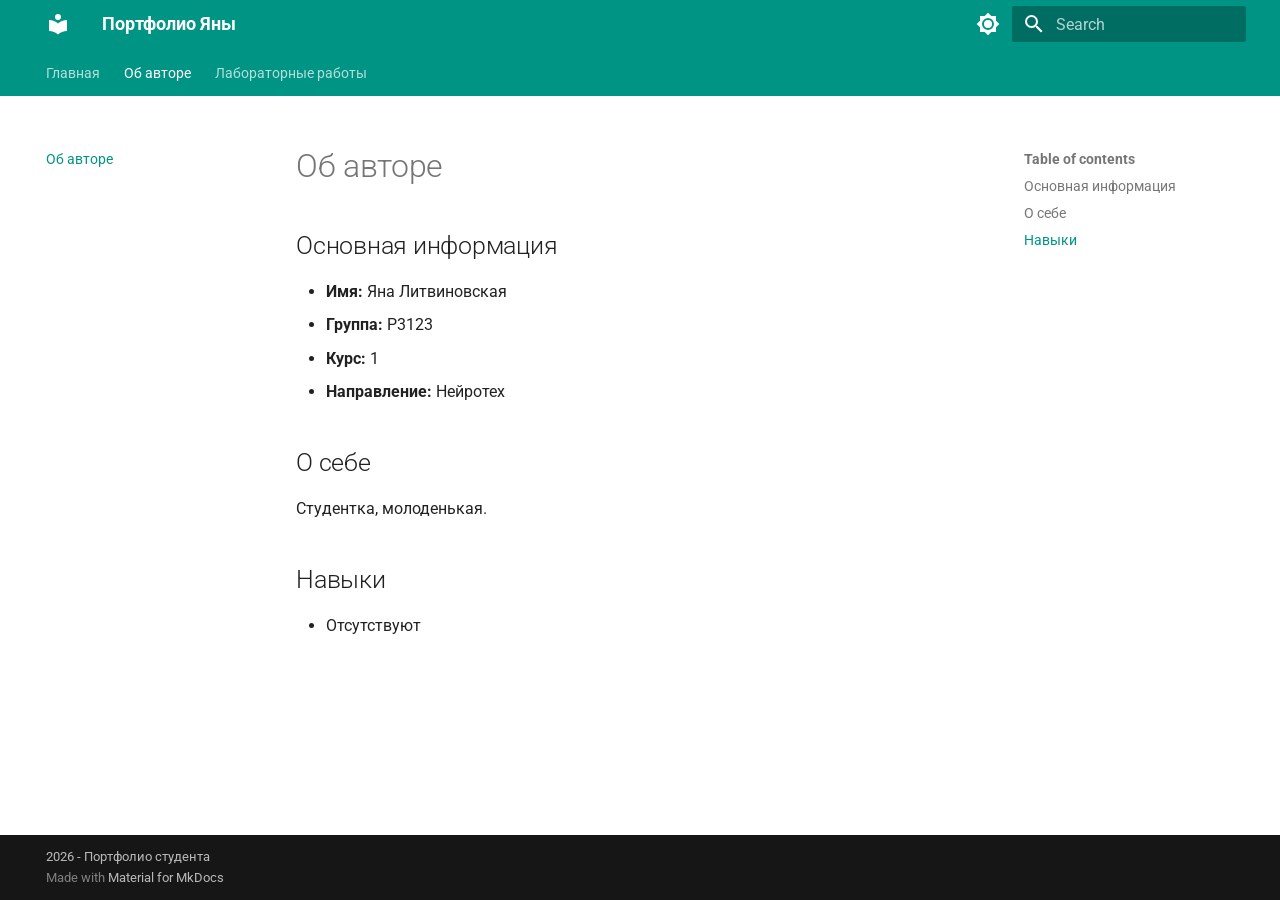
==== docs/about/index.html @ bbcfdf20 "Build site with Material theme and add .nojekyll" ====
<!doctype html>
<html lang="en" class="no-js">
  <head>
    
      <meta charset="utf-8">
      <meta name="viewport" content="width=device-width,initial-scale=1">
      
      
        <meta name="author" content="Яна Литвиновская">
      
      
        <link rel="canonical" href="https://yanavlitv.github.io/about/">
      
      
        <link rel="prev" href="..">
      
      
        <link rel="next" href="../labs/lab1/">
      
      
        
      
      
      <link rel="icon" href="../assets/images/favicon.png">
      <meta name="generator" content="mkdocs-1.6.1, mkdocs-material-9.7.4">
    
    
      
        <title>Об авторе - Портфолио Яны</title>
      
    
    
      <link rel="stylesheet" href="../assets/stylesheets/main.484c7ddc.min.css">
      
        
        <link rel="stylesheet" href="../assets/stylesheets/palette.ab4e12ef.min.css">
      
      


    
    
      
    
    
      
        
        
        <link rel="preconnect" href="https://fonts.gstatic.com" crossorigin>
        <link rel="stylesheet" href="https://fonts.googleapis.com/css?family=Roboto:300,300i,400,400i,700,700i%7CRoboto+Mono:400,400i,700,700i&display=fallback">
        <style>:root{--md-text-font:"Roboto";--md-code-font:"Roboto Mono"}</style>
      
    
    
    <script>__md_scope=new URL("..",location),__md_hash=e=>[...e].reduce(((e,_)=>(e<<5)-e+_.charCodeAt(0)),0),__md_get=(e,_=localStorage,t=__md_scope)=>JSON.parse(_.getItem(t.pathname+"."+e)),__md_set=(e,_,t=localStorage,a=__md_scope)=>{try{t.setItem(a.pathname+"."+e,JSON.stringify(_))}catch(e){}}</script>
    
      

    
    
  </head>
  
  
    
    
      
    
    
    
    
    <body dir="ltr" data-md-color-scheme="default" data-md-color-primary="teal" data-md-color-accent="teal">
  
    
    <input class="md-toggle" data-md-toggle="drawer" type="checkbox" id="__drawer" autocomplete="off">
    <input class="md-toggle" data-md-toggle="search" type="checkbox" id="__search" autocomplete="off">
    <label class="md-overlay" for="__drawer"></label>
    <div data-md-component="skip">
      
        
        <a href="#_1" class="md-skip">
          Skip to content
        </a>
      
    </div>
    <div data-md-component="announce">
      
    </div>
    
    
      

<header class="md-header" data-md-component="header">
  <nav class="md-header__inner md-grid" aria-label="Header">
    <a href=".." title="Портфолио Яны" class="md-header__button md-logo" aria-label="Портфолио Яны" data-md-component="logo">
      
  
  <svg xmlns="http://www.w3.org/2000/svg" viewBox="0 0 24 24"><path d="M12 8a3 3 0 0 0 3-3 3 3 0 0 0-3-3 3 3 0 0 0-3 3 3 3 0 0 0 3 3m0 3.54C9.64 9.35 6.5 8 3 8v11c3.5 0 6.64 1.35 9 3.54 2.36-2.19 5.5-3.54 9-3.54V8c-3.5 0-6.64 1.35-9 3.54"/></svg>

    </a>
    <label class="md-header__button md-icon" for="__drawer">
      
      <svg xmlns="http://www.w3.org/2000/svg" viewBox="0 0 24 24"><path d="M3 6h18v2H3zm0 5h18v2H3zm0 5h18v2H3z"/></svg>
    </label>
    <div class="md-header__title" data-md-component="header-title">
      <div class="md-header__ellipsis">
        <div class="md-header__topic">
          <span class="md-ellipsis">
            Портфолио Яны
          </span>
        </div>
        <div class="md-header__topic" data-md-component="header-topic">
          <span class="md-ellipsis">
            
              Об авторе
            
          </span>
        </div>
      </div>
    </div>
    
      
        <form class="md-header__option" data-md-component="palette">
  
    
    
    
    <input class="md-option" data-md-color-media="" data-md-color-scheme="default" data-md-color-primary="teal" data-md-color-accent="teal"  aria-label="Switch to dark mode"  type="radio" name="__palette" id="__palette_0">
    
      <label class="md-header__button md-icon" title="Switch to dark mode" for="__palette_1" hidden>
        <svg xmlns="http://www.w3.org/2000/svg" viewBox="0 0 24 24"><path d="M12 8a4 4 0 0 0-4 4 4 4 0 0 0 4 4 4 4 0 0 0 4-4 4 4 0 0 0-4-4m0 10a6 6 0 0 1-6-6 6 6 0 0 1 6-6 6 6 0 0 1 6 6 6 6 0 0 1-6 6m8-9.31V4h-4.69L12 .69 8.69 4H4v4.69L.69 12 4 15.31V20h4.69L12 23.31 15.31 20H20v-4.69L23.31 12z"/></svg>
      </label>
    
  
    
    
    
    <input class="md-option" data-md-color-media="" data-md-color-scheme="slate" data-md-color-primary="teal" data-md-color-accent="teal"  aria-label="Switch to light mode"  type="radio" name="__palette" id="__palette_1">
    
      <label class="md-header__button md-icon" title="Switch to light mode" for="__palette_0" hidden>
        <svg xmlns="http://www.w3.org/2000/svg" viewBox="0 0 24 24"><path d="M12 18c-.89 0-1.74-.2-2.5-.55C11.56 16.5 13 14.42 13 12s-1.44-4.5-3.5-5.45C10.26 6.2 11.11 6 12 6a6 6 0 0 1 6 6 6 6 0 0 1-6 6m8-9.31V4h-4.69L12 .69 8.69 4H4v4.69L.69 12 4 15.31V20h4.69L12 23.31 15.31 20H20v-4.69L23.31 12z"/></svg>
      </label>
    
  
</form>
      
    
    
      <script>var palette=__md_get("__palette");if(palette&&palette.color){if("(prefers-color-scheme)"===palette.color.media){var media=matchMedia("(prefers-color-scheme: light)"),input=document.querySelector(media.matches?"[data-md-color-media='(prefers-color-scheme: light)']":"[data-md-color-media='(prefers-color-scheme: dark)']");palette.color.media=input.getAttribute("data-md-color-media"),palette.color.scheme=input.getAttribute("data-md-color-scheme"),palette.color.primary=input.getAttribute("data-md-color-primary"),palette.color.accent=input.getAttribute("data-md-color-accent")}for(var[key,value]of Object.entries(palette.color))document.body.setAttribute("data-md-color-"+key,value)}</script>
    
    
    
      
      
        <label class="md-header__button md-icon" for="__search">
          
          <svg xmlns="http://www.w3.org/2000/svg" viewBox="0 0 24 24"><path d="M9.5 3A6.5 6.5 0 0 1 16 9.5c0 1.61-.59 3.09-1.56 4.23l.27.27h.79l5 5-1.5 1.5-5-5v-.79l-.27-.27A6.52 6.52 0 0 1 9.5 16 6.5 6.5 0 0 1 3 9.5 6.5 6.5 0 0 1 9.5 3m0 2C7 5 5 7 5 9.5S7 14 9.5 14 14 12 14 9.5 12 5 9.5 5"/></svg>
        </label>
        <div class="md-search" data-md-component="search" role="dialog">
  <label class="md-search__overlay" for="__search"></label>
  <div class="md-search__inner" role="search">
    <form class="md-search__form" name="search">
      <input type="text" class="md-search__input" name="query" aria-label="Search" placeholder="Search" autocapitalize="off" autocorrect="off" autocomplete="off" spellcheck="false" data-md-component="search-query" required>
      <label class="md-search__icon md-icon" for="__search">
        
        <svg xmlns="http://www.w3.org/2000/svg" viewBox="0 0 24 24"><path d="M9.5 3A6.5 6.5 0 0 1 16 9.5c0 1.61-.59 3.09-1.56 4.23l.27.27h.79l5 5-1.5 1.5-5-5v-.79l-.27-.27A6.52 6.52 0 0 1 9.5 16 6.5 6.5 0 0 1 3 9.5 6.5 6.5 0 0 1 9.5 3m0 2C7 5 5 7 5 9.5S7 14 9.5 14 14 12 14 9.5 12 5 9.5 5"/></svg>
        
        <svg xmlns="http://www.w3.org/2000/svg" viewBox="0 0 24 24"><path d="M20 11v2H8l5.5 5.5-1.42 1.42L4.16 12l7.92-7.92L13.5 5.5 8 11z"/></svg>
      </label>
      <nav class="md-search__options" aria-label="Search">
        
        <button type="reset" class="md-search__icon md-icon" title="Clear" aria-label="Clear" tabindex="-1">
          
          <svg xmlns="http://www.w3.org/2000/svg" viewBox="0 0 24 24"><path d="M19 6.41 17.59 5 12 10.59 6.41 5 5 6.41 10.59 12 5 17.59 6.41 19 12 13.41 17.59 19 19 17.59 13.41 12z"/></svg>
        </button>
      </nav>
      
    </form>
    <div class="md-search__output">
      <div class="md-search__scrollwrap" tabindex="0" data-md-scrollfix>
        <div class="md-search-result" data-md-component="search-result">
          <div class="md-search-result__meta">
            Initializing search
          </div>
          <ol class="md-search-result__list" role="presentation"></ol>
        </div>
      </div>
    </div>
  </div>
</div>
      
    
    
  </nav>
  
</header>
    
    <div class="md-container" data-md-component="container">
      
      
        
          
            
<nav class="md-tabs" aria-label="Tabs" data-md-component="tabs">
  <div class="md-grid">
    <ul class="md-tabs__list">
      
        
  
  
  
  
    <li class="md-tabs__item">
      <a href=".." class="md-tabs__link">
        
  
  
    
  
  Главная

      </a>
    </li>
  

      
        
  
  
  
    
  
  
    <li class="md-tabs__item md-tabs__item--active">
      <a href="./" class="md-tabs__link">
        
  
  
    
  
  Об авторе

      </a>
    </li>
  

      
        
  
  
  
  
    
    
      <li class="md-tabs__item">
        <a href="../labs/lab1/" class="md-tabs__link">
          
  
  
  Лабораторные работы

        </a>
      </li>
    
  

      
    </ul>
  </div>
</nav>
          
        
      
      <main class="md-main" data-md-component="main">
        <div class="md-main__inner md-grid">
          
            
              
              <div class="md-sidebar md-sidebar--primary" data-md-component="sidebar" data-md-type="navigation" >
                <div class="md-sidebar__scrollwrap">
                  <div class="md-sidebar__inner">
                    


  


<nav class="md-nav md-nav--primary md-nav--lifted" aria-label="Navigation" data-md-level="0">
  <label class="md-nav__title" for="__drawer">
    <a href=".." title="Портфолио Яны" class="md-nav__button md-logo" aria-label="Портфолио Яны" data-md-component="logo">
      
  
  <svg xmlns="http://www.w3.org/2000/svg" viewBox="0 0 24 24"><path d="M12 8a3 3 0 0 0 3-3 3 3 0 0 0-3-3 3 3 0 0 0-3 3 3 3 0 0 0 3 3m0 3.54C9.64 9.35 6.5 8 3 8v11c3.5 0 6.64 1.35 9 3.54 2.36-2.19 5.5-3.54 9-3.54V8c-3.5 0-6.64 1.35-9 3.54"/></svg>

    </a>
    Портфолио Яны
  </label>
  
  <ul class="md-nav__list" data-md-scrollfix>
    
      
      
  
  
  
  
    <li class="md-nav__item">
      <a href=".." class="md-nav__link">
        
  
  
  <span class="md-ellipsis">
    
  
    Главная
  

    
  </span>
  
  

      </a>
    </li>
  

    
      
      
  
  
    
  
  
  
    <li class="md-nav__item md-nav__item--active">
      
      <input class="md-nav__toggle md-toggle" type="checkbox" id="__toc">
      
      
        
      
      
        <label class="md-nav__link md-nav__link--active" for="__toc">
          
  
  
  <span class="md-ellipsis">
    
  
    Об авторе
  

    
  </span>
  
  

          <span class="md-nav__icon md-icon"></span>
        </label>
      
      <a href="./" class="md-nav__link md-nav__link--active">
        
  
  
  <span class="md-ellipsis">
    
  
    Об авторе
  

    
  </span>
  
  

      </a>
      
        

<nav class="md-nav md-nav--secondary" aria-label="Table of contents">
  
  
  
    
  
  
    <label class="md-nav__title" for="__toc">
      <span class="md-nav__icon md-icon"></span>
      Table of contents
    </label>
    <ul class="md-nav__list" data-md-component="toc" data-md-scrollfix>
      
        <li class="md-nav__item">
  <a href="#_2" class="md-nav__link">
    <span class="md-ellipsis">
      
        Основная информация
      
    </span>
  </a>
  
</li>
      
        <li class="md-nav__item">
  <a href="#_3" class="md-nav__link">
    <span class="md-ellipsis">
      
        О себе
      
    </span>
  </a>
  
</li>
      
        <li class="md-nav__item">
  <a href="#_4" class="md-nav__link">
    <span class="md-ellipsis">
      
        Навыки
      
    </span>
  </a>
  
</li>
      
    </ul>
  
</nav>
      
    </li>
  

    
      
      
  
  
  
  
    
    
    
    
      
      
    
    
    <li class="md-nav__item md-nav__item--nested">
      
        
        
        <input class="md-nav__toggle md-toggle " type="checkbox" id="__nav_3" >
        
          
          <label class="md-nav__link" for="__nav_3" id="__nav_3_label" tabindex="0">
            
  
  
  <span class="md-ellipsis">
    
  
    Лабораторные работы
  

    
  </span>
  
  

            <span class="md-nav__icon md-icon"></span>
          </label>
        
        <nav class="md-nav" data-md-level="1" aria-labelledby="__nav_3_label" aria-expanded="false">
          <label class="md-nav__title" for="__nav_3">
            <span class="md-nav__icon md-icon"></span>
            
  
    Лабораторные работы
  

          </label>
          <ul class="md-nav__list" data-md-scrollfix>
            
              
                
  
  
  
  
    <li class="md-nav__item">
      <a href="../labs/lab1/" class="md-nav__link">
        
  
  
  <span class="md-ellipsis">
    
  
    Лабораторная 1
  

    
  </span>
  
  

      </a>
    </li>
  

              
            
          </ul>
        </nav>
      
    </li>
  

    
  </ul>
</nav>
                  </div>
                </div>
              </div>
            
            
              
              <div class="md-sidebar md-sidebar--secondary" data-md-component="sidebar" data-md-type="toc" >
                <div class="md-sidebar__scrollwrap">
                  <div class="md-sidebar__inner">
                    

<nav class="md-nav md-nav--secondary" aria-label="Table of contents">
  
  
  
    
  
  
    <label class="md-nav__title" for="__toc">
      <span class="md-nav__icon md-icon"></span>
      Table of contents
    </label>
    <ul class="md-nav__list" data-md-component="toc" data-md-scrollfix>
      
        <li class="md-nav__item">
  <a href="#_2" class="md-nav__link">
    <span class="md-ellipsis">
      
        Основная информация
      
    </span>
  </a>
  
</li>
      
        <li class="md-nav__item">
  <a href="#_3" class="md-nav__link">
    <span class="md-ellipsis">
      
        О себе
      
    </span>
  </a>
  
</li>
      
        <li class="md-nav__item">
  <a href="#_4" class="md-nav__link">
    <span class="md-ellipsis">
      
        Навыки
      
    </span>
  </a>
  
</li>
      
    </ul>
  
</nav>
                  </div>
                </div>
              </div>
            
          
          
            <div class="md-content" data-md-component="content">
              
              <article class="md-content__inner md-typeset">
                
                  



<h1 id="_1">Об авторе</h1>
<h2 id="_2">Основная информация</h2>
<ul>
<li><strong>Имя:</strong> Яна Литвиновская</li>
<li><strong>Группа:</strong> P3123</li>
<li><strong>Курс:</strong> 1</li>
<li><strong>Направление:</strong> Нейротех</li>
</ul>
<h2 id="_3">О себе</h2>
<p>Студентка, молоденькая.</p>
<h2 id="_4">Навыки</h2>
<ul>
<li>Отсутствуют</li>
</ul>












                
              </article>
            </div>
          
          
<script>var target=document.getElementById(location.hash.slice(1));target&&target.name&&(target.checked=target.name.startsWith("__tabbed_"))</script>
        </div>
        
          <button type="button" class="md-top md-icon" data-md-component="top" hidden>
  
  <svg xmlns="http://www.w3.org/2000/svg" viewBox="0 0 24 24"><path d="M13 20h-2V8l-5.5 5.5-1.42-1.42L12 4.16l7.92 7.92-1.42 1.42L13 8z"/></svg>
  Back to top
</button>
        
      </main>
      
        <footer class="md-footer">
  
  <div class="md-footer-meta md-typeset">
    <div class="md-footer-meta__inner md-grid">
      <div class="md-copyright">
  
    <div class="md-copyright__highlight">
      2026 - Портфолио студента
    </div>
  
  
    Made with
    <a href="https://squidfunk.github.io/mkdocs-material/" target="_blank" rel="noopener">
      Material for MkDocs
    </a>
  
</div>
      
    </div>
  </div>
</footer>
      
    </div>
    <div class="md-dialog" data-md-component="dialog">
      <div class="md-dialog__inner md-typeset"></div>
    </div>
    
    
    
      
      
      <script id="__config" type="application/json">{"annotate": null, "base": "..", "features": ["navigation.tabs", "navigation.top", "content.code.copy"], "search": "../assets/javascripts/workers/search.2c215733.min.js", "tags": null, "translations": {"clipboard.copied": "Copied to clipboard", "clipboard.copy": "Copy to clipboard", "search.result.more.one": "1 more on this page", "search.result.more.other": "# more on this page", "search.result.none": "No matching documents", "search.result.one": "1 matching document", "search.result.other": "# matching documents", "search.result.placeholder": "Type to start searching", "search.result.term.missing": "Missing", "select.version": "Select version"}, "version": null}</script>
    
    
      <script src="../assets/javascripts/bundle.79ae519e.min.js"></script>
      
    
  </body>
</html>
---- docs/assets/stylesheets/main.484c7ddc.min.css ----
@charset "UTF-8";html{-webkit-text-size-adjust:none;-moz-text-size-adjust:none;text-size-adjust:none;box-sizing:border-box}*,:after,:before{box-sizing:inherit}@media (prefers-reduced-motion){*,:after,:before{transition:none!important}}body{margin:0}a,button,input,label{-webkit-tap-highlight-color:transparent}a{color:inherit;text-decoration:none}hr{border:0;box-sizing:initial;display:block;height:.05rem;overflow:visible;padding:0}small{font-size:80%}sub,sup{line-height:1em}img{border-style:none}table{border-collapse:initial;border-spacing:0}td,th{font-weight:400;vertical-align:top}button{background:#0000;border:0;font-family:inherit;font-size:inherit;margin:0;padding:0}input{border:0;outline:none}:root{--md-primary-fg-color:#4051b5;--md-primary-fg-color--light:#5d6cc0;--md-primary-fg-color--dark:#303fa1;--md-primary-bg-color:#fff;--md-primary-bg-color--light:#ffffffb3;--md-accent-fg-color:#526cfe;--md-accent-fg-color--transparent:#526cfe1a;--md-accent-bg-color:#fff;--md-accent-bg-color--light:#ffffffb3}[data-md-color-scheme=default]{color-scheme:light}[data-md-color-scheme=default] img[src$="#gh-dark-mode-only"],[data-md-color-scheme=default] img[src$="#only-dark"]{display:none}:root,[data-md-color-scheme=default]{--md-hue:225deg;--md-default-fg-color:#000000de;--md-default-fg-color--light:#0000008a;--md-default-fg-color--lighter:#00000052;--md-default-fg-color--lightest:#00000012;--md-default-bg-color:#fff;--md-default-bg-color--light:#ffffffb3;--md-default-bg-color--lighter:#ffffff4d;--md-default-bg-color--lightest:#ffffff1f;--md-code-fg-color:#36464e;--md-code-bg-color:#f5f5f5;--md-code-bg-color--light:#f5f5f5b3;--md-code-bg-color--lighter:#f5f5f54d;--md-code-hl-color:#4287ff;--md-code-hl-color--light:#4287ff1a;--md-code-hl-number-color:#d52a2a;--md-code-hl-special-color:#db1457;--md-code-hl-function-color:#a846b9;--md-code-hl-constant-color:#6e59d9;--md-code-hl-keyword-color:#3f6ec6;--md-code-hl-string-color:#1c7d4d;--md-code-hl-name-color:var(--md-code-fg-color);--md-code-hl-operator-color:var(--md-default-fg-color--light);--md-code-hl-punctuation-color:var(--md-default-fg-color--light);--md-code-hl-comment-color:var(--md-default-fg-color--light);--md-code-hl-generic-color:var(--md-default-fg-color--light);--md-code-hl-variable-color:var(--md-default-fg-color--light);--md-typeset-color:var(--md-default-fg-color);--md-typeset-a-color:var(--md-primary-fg-color);--md-typeset-del-color:#f5503d26;--md-typeset-ins-color:#0bd57026;--md-typeset-kbd-color:#fafafa;--md-typeset-kbd-accent-color:#fff;--md-typeset-kbd-border-color:#b8b8b8;--md-typeset-mark-color:#ffff0080;--md-typeset-table-color:#0000001f;--md-typeset-table-color--light:rgba(0,0,0,.035);--md-admonition-fg-color:var(--md-default-fg-color);--md-admonition-bg-color:var(--md-default-bg-color);--md-warning-fg-color:#000000de;--md-warning-bg-color:#ff9;--md-footer-fg-color:#fff;--md-footer-fg-color--light:#ffffffb3;--md-footer-fg-color--lighter:#ffffff73;--md-footer-bg-color:#000000de;--md-footer-bg-color--dark:#00000052;--md-shadow-z1:0 0.2rem 0.5rem #0000000d,0 0 0.05rem #0000001a;--md-shadow-z2:0 0.2rem 0.5rem #0000001a,0 0 0.05rem #00000040;--md-shadow-z3:0 0.2rem 0.5rem #0003,0 0 0.05rem #00000059}.md-icon svg{fill:currentcolor;display:block;height:1.2rem;width:1.2rem}body{-webkit-font-smoothing:antialiased;-moz-osx-font-smoothing:grayscale;--md-text-font-family:var(--md-text-font,_),-apple-system,BlinkMacSystemFont,Helvetica,Arial,sans-serif;--md-code-font-family:var(--md-code-font,_),SFMono-Regular,Consolas,Menlo,monospace}aside,body,input{font-feature-settings:"kern","liga";color:var(--md-typeset-color);font-family:var(--md-text-font-family)}code,kbd,pre{font-feature-settings:"kern";font-family:var(--md-code-font-family)}:root{--md-typeset-table-sort-icon:url('data:image/svg+xml;charset=utf-8,<svg xmlns="http://www.w3.org/2000/svg" viewBox="0 0 24 24"><path d="m18 21-4-4h3V7h-3l4-4 4 4h-3v10h3M2 19v-2h10v2M2 13v-2h7v2M2 7V5h4v2z"/></svg>');--md-typeset-table-sort-icon--asc:url('data:image/svg+xml;charset=utf-8,<svg xmlns="http://www.w3.org/2000/svg" viewBox="0 0 24 24"><path d="M19 17h3l-4 4-4-4h3V3h2M2 17h10v2H2M6 5v2H2V5m0 6h7v2H2z"/></svg>');--md-typeset-table-sort-icon--desc:url('data:image/svg+xml;charset=utf-8,<svg xmlns="http://www.w3.org/2000/svg" viewBox="0 0 24 24"><path d="M19 7h3l-4-4-4 4h3v14h2M2 17h10v2H2M6 5v2H2V5m0 6h7v2H2z"/></svg>')}.md-typeset{-webkit-print-color-adjust:exact;color-adjust:exact;font-size:.8rem;line-height:1.6;overflow-wrap:break-word}@media print{.md-typeset{font-size:.68rem}}.md-typeset blockquote,.md-typeset dl,.md-typeset figure,.md-typeset ol,.md-typeset pre,.md-typeset ul{margin-bottom:1em;margin-top:1em}.md-typeset h1{color:var(--md-default-fg-color--light);font-size:2em;line-height:1.3;margin:0 0 1.25em}.md-typeset h1,.md-typeset h2{font-weight:300;letter-spacing:-.01em}.md-typeset h2{font-size:1.5625em;line-height:1.4;margin:1.6em 0 .64em}.md-typeset h3{font-size:1.25em;font-weight:400;letter-spacing:-.01em;line-height:1.5;margin:1.6em 0 .8em}.md-typeset h2+h3{margin-top:.8em}.md-typeset h4{font-weight:700;letter-spacing:-.01em;margin:1em 0}.md-typeset h5,.md-typeset h6{color:var(--md-default-fg-color--light);font-size:.8em;font-weight:700;letter-spacing:-.01em;margin:1.25em 0}.md-typeset h5{text-transform:uppercase}.md-typeset h5 code{text-transform:none}.md-typeset hr{border-bottom:.05rem solid var(--md-default-fg-color--lightest);display:flow-root;margin:1.5em 0}.md-typeset a{color:var(--md-typeset-a-color);word-break:break-word}.md-typeset a,.md-typeset a:before{transition:color 125ms}.md-typeset a:focus,.md-typeset a:hover{color:var(--md-accent-fg-color)}.md-typeset a:focus code,.md-typeset a:hover code{background-color:var(--md-accent-fg-color--transparent);color:var(--md-accent-fg-color)}.md-typeset a code{color:var(--md-typeset-a-color)}.md-typeset a.focus-visible{outline-color:var(--md-accent-fg-color);outline-offset:.2rem}.md-typeset code,.md-typeset kbd,.md-typeset pre{color:var(--md-code-fg-color);direction:ltr;font-variant-ligatures:none;transition:background-color 125ms}@media print{.md-typeset code,.md-typeset kbd,.md-typeset pre{white-space:pre-wrap}}.md-typeset code{background-color:var(--md-code-bg-color);border-radius:.1rem;-webkit-box-decoration-break:clone;box-decoration-break:clone;font-size:.85em;padding:0 .2941176471em;transition:color 125ms,background-color 125ms;word-break:break-word}.md-typeset code:not(.focus-visible){-webkit-tap-highlight-color:transparent;outline:none}.md-typeset pre{display:flow-root;line-height:1.4;position:relative}.md-typeset pre>code{-webkit-box-decoration-break:slice;box-decoration-break:slice;box-shadow:none;display:block;margin:0;outline-color:var(--md-accent-fg-color);overflow:auto;padding:.7720588235em 1.1764705882em;scrollbar-color:var(--md-default-fg-color--lighter) #0000;scrollbar-width:thin;touch-action:auto;word-break:normal}.md-typeset pre>code:hover{scrollbar-color:var(--md-accent-fg-color) #0000}.md-typeset pre>code::-webkit-scrollbar{height:.2rem;width:.2rem}.md-typeset pre>code::-webkit-scrollbar-thumb{background-color:var(--md-default-fg-color--lighter)}.md-typeset pre>code::-webkit-scrollbar-thumb:hover{background-color:var(--md-accent-fg-color)}.md-typeset kbd{background-color:var(--md-typeset-kbd-color);border-radius:.1rem;box-shadow:0 .1rem 0 .05rem var(--md-typeset-kbd-border-color),0 .1rem 0 var(--md-typeset-kbd-border-color),0 -.1rem .2rem var(--md-typeset-kbd-accent-color) inset;color:var(--md-default-fg-color);display:inline-block;font-size:.75em;padding:0 .6666666667em;vertical-align:text-top;word-break:break-word}.md-typeset mark{background-color:var(--md-typeset-mark-color);-webkit-box-decoration-break:clone;box-decoration-break:clone;color:inherit;word-break:break-word}.md-typeset abbr{cursor:help;text-decoration:none}.md-typeset [data-preview],.md-typeset abbr{border-bottom:.05rem dotted var(--md-default-fg-color--light)}.md-typeset small{opacity:.75}[dir=ltr] .md-typeset sub,[dir=ltr] .md-typeset sup{margin-left:.078125em}[dir=rtl] .md-typeset sub,[dir=rtl] .md-typeset sup{margin-right:.078125em}[dir=ltr] .md-typeset blockquote{padding-left:.6rem}[dir=rtl] .md-typeset blockquote{padding-right:.6rem}[dir=ltr] .md-typeset blockquote{border-left:.2rem solid var(--md-default-fg-color--lighter)}[dir=rtl] .md-typeset blockquote{border-right:.2rem solid var(--md-default-fg-color--lighter)}.md-typeset blockquote{color:var(--md-default-fg-color--light);margin-left:0;margin-right:0}.md-typeset ul{list-style-type:disc}.md-typeset ul[type]{list-style-type:revert-layer}[dir=ltr] .md-typeset ol,[dir=ltr] .md-typeset ul{margin-left:.625em}[dir=rtl] .md-typeset ol,[dir=rtl] .md-typeset ul{margin-right:.625em}.md-typeset ol,.md-typeset ul{padding:0}.md-typeset ol:not([hidden]),.md-typeset ul:not([hidden]){display:flow-root}.md-typeset ol ol,.md-typeset ul ol{list-style-type:lower-alpha}.md-typeset ol ol ol,.md-typeset ul ol ol{list-style-type:lower-roman}.md-typeset ol ol ol ol,.md-typeset ul ol ol ol{list-style-type:upper-alpha}.md-typeset ol ol ol ol ol,.md-typeset ul ol ol ol ol{list-style-type:upper-roman}.md-typeset ol[type],.md-typeset ul[type]{list-style-type:revert-layer}[dir=ltr] .md-typeset ol li,[dir=ltr] .md-typeset ul li{margin-left:1.25em}[dir=rtl] .md-typeset ol li,[dir=rtl] .md-typeset ul li{margin-right:1.25em}.md-typeset ol li,.md-typeset ul li{margin-bottom:.5em}.md-typeset ol li blockquote,.md-typeset ol li p,.md-typeset ul li blockquote,.md-typeset ul li p{margin:.5em 0}.md-typeset ol li:last-child,.md-typeset ul li:last-child{margin-bottom:0}[dir=ltr] .md-typeset ol li ol,[dir=ltr] .md-typeset ol li ul,[dir=ltr] .md-typeset ul li ol,[dir=ltr] .md-typeset ul li ul{margin-left:.625em}[dir=rtl] .md-typeset ol li ol,[dir=rtl] .md-typeset ol li ul,[dir=rtl] .md-typeset ul li ol,[dir=rtl] .md-typeset ul li ul{margin-right:.625em}.md-typeset ol li ol,.md-typeset ol li ul,.md-typeset ul li ol,.md-typeset ul li ul{margin-bottom:.5em;margin-top:.5em}[dir=ltr] .md-typeset dd{margin-left:1.875em}[dir=rtl] .md-typeset dd{margin-right:1.875em}.md-typeset dd{margin-bottom:1.5em;margin-top:1em}.md-typeset img,.md-typeset svg,.md-typeset video{height:auto;max-width:100%}.md-typeset img[align=left]{margin:1em 1em 1em 0}.md-typeset img[align=right]{margin:1em 0 1em 1em}.md-typeset img[align]:only-child{margin-top:0}.md-typeset figure{display:flow-root;margin:1em auto;max-width:100%;text-align:center;width:fit-content}.md-typeset figure img{display:block;margin:0 auto}.md-typeset figcaption{font-style:italic;margin:1em auto;max-width:24rem}.md-typeset iframe{max-width:100%}.md-typeset table:not([class]){background-color:var(--md-default-bg-color);border:.05rem solid var(--md-typeset-table-color);border-radius:.1rem;display:inline-block;font-size:.64rem;max-width:100%;overflow:auto;touch-action:auto}@media print{.md-typeset table:not([class]){display:table}}.md-typeset table:not([class])+*{margin-top:1.5em}.md-typeset table:not([class]) td>:first-child,.md-typeset table:not([class]) th>:first-child{margin-top:0}.md-typeset table:not([class]) td>:last-child,.md-typeset table:not([class]) th>:last-child{margin-bottom:0}.md-typeset table:not([class]) td:not([align]),.md-typeset table:not([class]) th:not([align]){text-align:left}[dir=rtl] .md-typeset table:not([class]) td:not([align]),[dir=rtl] .md-typeset table:not([class]) th:not([align]){text-align:right}.md-typeset table:not([class]) th{font-weight:700;min-width:5rem;padding:.9375em 1.25em;vertical-align:top}.md-typeset table:not([class]) td{border-top:.05rem solid var(--md-typeset-table-color);padding:.9375em 1.25em;vertical-align:top}.md-typeset table:not([class]) tbody tr{transition:background-color 125ms}.md-typeset table:not([class]) tbody tr:hover{background-color:var(--md-typeset-table-color--light);box-shadow:0 .05rem 0 var(--md-default-bg-color) inset}.md-typeset table:not([class]) a{word-break:normal}.md-typeset table th[role=columnheader]{cursor:pointer}[dir=ltr] .md-typeset table th[role=columnheader]:after{margin-left:.5em}[dir=rtl] .md-typeset table th[role=columnheader]:after{margin-right:.5em}.md-typeset table th[role=columnheader]:after{content:"";display:inline-block;height:1.2em;-webkit-mask-image:var(--md-typeset-table-sort-icon);mask-image:var(--md-typeset-table-sort-icon);-webkit-mask-repeat:no-repeat;mask-repeat:no-repeat;-webkit-mask-size:contain;mask-size:contain;transition:background-color 125ms;vertical-align:text-bottom;width:1.2em}.md-typeset table th[role=columnheader]:hover:after{background-color:var(--md-default-fg-color--lighter)}.md-typeset table th[role=columnheader][aria-sort=ascending]:after{background-color:var(--md-default-fg-color--light);-webkit-mask-image:var(--md-typeset-table-sort-icon--asc);mask-image:var(--md-typeset-table-sort-icon--asc)}.md-typeset table th[role=columnheader][aria-sort=descending]:after{background-color:var(--md-default-fg-color--light);-webkit-mask-image:var(--md-typeset-table-sort-icon--desc);mask-image:var(--md-typeset-table-sort-icon--desc)}.md-typeset__scrollwrap{margin:1em -.8rem;overflow-x:auto;touch-action:auto}.md-typeset__table{display:inline-block;margin-bottom:.5em;padding:0 .8rem}@media print{.md-typeset__table{display:block}}html .md-typeset__table table{display:table;margin:0;overflow:hidden;width:100%}@media screen and (max-width:44.984375em){.md-content__inner>pre{margin:1em -.8rem}.md-content__inner>pre code{border-radius:0}}.md-typeset .md-author{border-radius:100%;display:block;flex-shrink:0;height:1.6rem;overflow:hidden;position:relative;transition:color 125ms,transform 125ms;width:1.6rem}.md-typeset .md-author img{display:block}.md-typeset .md-author--more{background:var(--md-default-fg-color--lightest);color:var(--md-default-fg-color--lighter);font-size:.6rem;font-weight:700;line-height:1.6rem;text-align:center}.md-typeset .md-author--long{height:2.4rem;width:2.4rem}.md-typeset a.md-author{transform:scale(1)}.md-typeset a.md-author img{border-radius:100%;filter:grayscale(100%) opacity(75%);transition:filter 125ms}.md-typeset a.md-author:focus,.md-typeset a.md-author:hover{transform:scale(1.1);z-index:1}.md-typeset a.md-author:focus img,.md-typeset a.md-author:hover img{filter:grayscale(0)}.md-banner{background-color:var(--md-footer-bg-color);color:var(--md-footer-fg-color);overflow:auto}@media print{.md-banner{display:none}}.md-banner--warning{background-color:var(--md-warning-bg-color);color:var(--md-warning-fg-color)}.md-banner__inner{font-size:.7rem;margin:.6rem auto;padding:0 .8rem}[dir=ltr] .md-banner__button{float:right}[dir=rtl] .md-banner__button{float:left}.md-banner__button{color:inherit;cursor:pointer;transition:opacity .25s}.no-js .md-banner__button{display:none}.md-banner__button:hover{opacity:.7}html{font-size:125%;height:100%;overflow-x:hidden}@media screen and (min-width:100em){html{font-size:137.5%}}@media screen and (min-width:125em){html{font-size:150%}}body{background-color:var(--md-default-bg-color);display:flex;flex-direction:column;font-size:.5rem;min-height:100%;position:relative;width:100%}@media print{body{display:block}}@media screen and (max-width:59.984375em){body[data-md-scrolllock]{position:fixed}}.md-grid{margin-left:auto;margin-right:auto;max-width:61rem}.md-container{display:flex;flex-direction:column;flex-grow:1}@media print{.md-container{display:block}}.md-main{flex-grow:1}.md-main__inner{display:flex;height:100%;margin-top:1.5rem}.md-ellipsis{overflow:hidden;text-overflow:ellipsis}.md-toggle{display:none}.md-option{height:0;opacity:0;position:absolute;width:0}.md-option:checked+label:not([hidden]){display:block}.md-option.focus-visible+label{outline-color:var(--md-accent-fg-color);outline-style:auto}.md-skip{background-color:var(--md-default-fg-color);border-radius:.1rem;color:var(--md-default-bg-color);font-size:.64rem;margin:.5rem;opacity:0;outline-color:var(--md-accent-fg-color);padding:.3rem .5rem;position:fixed;transform:translateY(.4rem);z-index:-1}.md-skip:focus{opacity:1;transform:translateY(0);transition:transform .25s cubic-bezier(.4,0,.2,1),opacity 175ms 75ms;z-index:10}@page{margin:25mm}:root{--md-clipboard-icon:url('data:image/svg+xml;charset=utf-8,<svg xmlns="http://www.w3.org/2000/svg" viewBox="0 0 24 24"><path d="M19 21H8V7h11m0-2H8a2 2 0 0 0-2 2v14a2 2 0 0 0 2 2h11a2 2 0 0 0 2-2V7a2 2 0 0 0-2-2m-3-4H4a2 2 0 0 0-2 2v14h2V3h12z"/></svg>')}.md-clipboard{border-radius:.1rem;color:var(--md-default-fg-color--lightest);cursor:pointer;height:1.5em;outline-color:var(--md-accent-fg-color);outline-offset:.1rem;transition:color .25s;width:1.5em;z-index:1}@media print{.md-clipboard{display:none}}.md-clipboard:not(.focus-visible){-webkit-tap-highlight-color:transparent;outline:none}:hover>.md-clipboard{color:var(--md-default-fg-color--light)}.md-clipboard:focus,.md-clipboard:hover{color:var(--md-accent-fg-color)}.md-clipboard:after{background-color:currentcolor;content:"";display:block;height:1.125em;margin:0 auto;-webkit-mask-image:var(--md-clipboard-icon);mask-image:var(--md-clipboard-icon);-webkit-mask-position:center;mask-position:center;-webkit-mask-repeat:no-repeat;mask-repeat:no-repeat;-webkit-mask-size:contain;mask-size:contain;width:1.125em}.md-clipboard--inline{cursor:pointer}.md-clipboard--inline code{transition:color .25s,background-color .25s}.md-clipboard--inline:focus code,.md-clipboard--inline:hover code{background-color:var(--md-accent-fg-color--transparent);color:var(--md-accent-fg-color)}:root{--md-code-select-icon:url('data:image/svg+xml;charset=utf-8,<svg xmlns="http://www.w3.org/2000/svg" viewBox="0 0 24 24"><path d="M19 19h-4v2h4c1.1 0 2-.9 2-2v-4h-2m0-12h-4v2h4v4h2V5c0-1.1-.9-2-2-2M5 5h4V3H5c-1.1 0-2 .9-2 2v4h2m0 6H3v4c0 1.1.9 2 2 2h4v-2H5zm2-4h2v2H7zm4 0h2v2h-2zm4 0h2v2h-2zM7 7h2v2H7zm4 0h2v2h-2zm4 0h2v2h-2zm-8 8h2v2H7zm4 0h2v2h-2zm4 0h2v2h-2z"/></svg>');--md-code-copy-icon:url('data:image/svg+xml;charset=utf-8,<svg xmlns="http://www.w3.org/2000/svg" viewBox="0 0 24 24"><path d="M19 21H8V7h11m0-2H8a2 2 0 0 0-2 2v14a2 2 0 0 0 2 2h11a2 2 0 0 0 2-2V7a2 2 0 0 0-2-2m-3-4H4a2 2 0 0 0-2 2v14h2V3h12z"/></svg>')}.md-typeset .md-code__content{display:grid}.md-code__nav{background-color:var(--md-code-bg-color--lighter);border-radius:.1rem;display:flex;gap:.2rem;padding:.2rem;position:absolute;right:.25em;top:.25em;transition:background-color .25s;z-index:1}:hover>.md-code__nav{background-color:var(--md-code-bg-color--light)}.md-code__button{color:var(--md-default-fg-color--lightest);cursor:pointer;display:block;height:1.5em;outline-color:var(--md-accent-fg-color);outline-offset:.1rem;transition:color .25s;width:1.5em}:hover>*>.md-code__button{color:var(--md-default-fg-color--light)}.md-code__button.focus-visible,.md-code__button:hover{color:var(--md-accent-fg-color)}.md-code__button--active{color:var(--md-default-fg-color)!important}.md-code__button:after{background-color:currentcolor;content:"";display:block;height:1.125em;margin:0 auto;-webkit-mask-position:center;mask-position:center;-webkit-mask-repeat:no-repeat;mask-repeat:no-repeat;-webkit-mask-size:contain;mask-size:contain;width:1.125em}.md-code__button[data-md-type=select]:after{-webkit-mask-image:var(--md-code-select-icon);mask-image:var(--md-code-select-icon)}.md-code__button[data-md-type=copy]:after{-webkit-mask-image:var(--md-code-copy-icon);mask-image:var(--md-code-copy-icon)}@keyframes consent{0%{opacity:0;transform:translateY(100%)}to{opacity:1;transform:translateY(0)}}@keyframes overlay{0%{opacity:0}to{opacity:1}}.md-consent__overlay{animation:overlay .25s both;-webkit-backdrop-filter:blur(.1rem);backdrop-filter:blur(.1rem);background-color:#0000008a;height:100%;opacity:1;position:fixed;top:0;width:100%;z-index:5}.md-consent__inner{animation:consent .5s cubic-bezier(.1,.7,.1,1) both;background-color:var(--md-default-bg-color);border:0;border-radius:.1rem;bottom:0;box-shadow:0 0 .2rem #0000001a,0 .2rem .4rem #0003;max-height:100%;overflow:auto;padding:0;position:fixed;width:100%;z-index:5}.md-consent__form{padding:.8rem}.md-consent__settings{display:none;margin:1em 0}input:checked+.md-consent__settings{display:block}.md-consent__controls{margin-bottom:.8rem}.md-typeset .md-consent__controls .md-button{display:inline}@media screen and (max-width:44.984375em){.md-typeset .md-consent__controls .md-button{display:block;margin-top:.4rem;text-align:center;width:100%}}.md-consent label{cursor:pointer}.md-content{flex-grow:1;min-width:0}.md-content__inner{margin:0 .8rem 1.2rem;padding-top:.6rem}@media screen and (min-width:76.25em){[dir=ltr] .md-sidebar--primary:not([hidden])~.md-content>.md-content__inner{margin-left:1.2rem}[dir=ltr] .md-sidebar--secondary:not([hidden])~.md-content>.md-content__inner,[dir=rtl] .md-sidebar--primary:not([hidden])~.md-content>.md-content__inner{margin-right:1.2rem}[dir=rtl] .md-sidebar--secondary:not([hidden])~.md-content>.md-content__inner{margin-left:1.2rem}}.md-content__inner:before{content:"";display:block;height:.4rem}.md-content__inner>:last-child{margin-bottom:0}[dir=ltr] .md-content__button{float:right}[dir=rtl] .md-content__button{float:left}[dir=ltr] .md-content__button{margin-left:.4rem}[dir=rtl] .md-content__button{margin-right:.4rem}.md-content__button{margin:.4rem 0;padding:0}@media print{.md-content__button{display:none}}.md-typeset .md-content__button{color:var(--md-default-fg-color--lighter)}.md-content__button svg{display:inline;vertical-align:top}[dir=rtl] .md-content__button svg{transform:scaleX(-1)}[dir=ltr] .md-dialog{right:.8rem}[dir=rtl] .md-dialog{left:.8rem}.md-dialog{background-color:var(--md-default-fg-color);border-radius:.1rem;bottom:.8rem;box-shadow:var(--md-shadow-z3);min-width:11.1rem;opacity:0;padding:.4rem .6rem;pointer-events:none;position:fixed;transform:translateY(100%);transition:transform 0ms .4s,opacity .4s;z-index:4}@media print{.md-dialog{display:none}}.md-dialog--active{opacity:1;pointer-events:auto;transform:translateY(0);transition:transform .4s cubic-bezier(.075,.85,.175,1),opacity .4s}.md-dialog__inner{color:var(--md-default-bg-color);font-size:.7rem}.md-feedback{margin:2em 0 1em;text-align:center}.md-feedback fieldset{border:none;margin:0;padding:0}.md-feedback__title{font-weight:700;margin:1em auto}.md-feedback__inner{position:relative}.md-feedback__list{display:flex;flex-wrap:wrap;place-content:baseline center;position:relative}.md-feedback__list:hover .md-icon:not(:disabled){color:var(--md-default-fg-color--lighter)}:disabled .md-feedback__list{min-height:1.8rem}.md-feedback__icon{color:var(--md-default-fg-color--light);cursor:pointer;flex-shrink:0;margin:0 .1rem;transition:color 125ms}.md-feedback__icon:not(:disabled).md-icon:hover{color:var(--md-accent-fg-color)}.md-feedback__icon:disabled{color:var(--md-default-fg-color--lightest);pointer-events:none}.md-feedback__note{opacity:0;position:relative;transform:translateY(.4rem);transition:transform .4s cubic-bezier(.1,.7,.1,1),opacity .15s}.md-feedback__note>*{margin:0 auto;max-width:16rem}:disabled .md-feedback__note{opacity:1;transform:translateY(0)}@media print{.md-feedback{display:none}}.md-footer{background-color:var(--md-footer-bg-color);color:var(--md-footer-fg-color)}@media print{.md-footer{display:none}}.md-footer__inner{justify-content:space-between;overflow:auto;padding:.2rem}.md-footer__inner:not([hidden]){display:flex}.md-footer__link{align-items:end;display:flex;flex-grow:0.01;margin-bottom:.4rem;margin-top:1rem;max-width:100%;outline-color:var(--md-accent-fg-color);overflow:hidden;transition:opacity .25s}.md-footer__link:focus,.md-footer__link:hover{opacity:.7}[dir=rtl] .md-footer__link svg{transform:scaleX(-1)}@media screen and (max-width:44.984375em){.md-footer__link--prev{flex-shrink:0}.md-footer__link--prev .md-footer__title{display:none}}[dir=ltr] .md-footer__link--next{margin-left:auto}[dir=rtl] .md-footer__link--next{margin-right:auto}.md-footer__link--next{text-align:right}[dir=rtl] .md-footer__link--next{text-align:left}.md-footer__title{flex-grow:1;font-size:.9rem;margin-bottom:.7rem;max-width:calc(100% - 2.4rem);padding:0 1rem;white-space:nowrap}.md-footer__button{margin:.2rem;padding:.4rem}.md-footer__direction{font-size:.64rem;opacity:.7}.md-footer-meta{background-color:var(--md-footer-bg-color--dark)}.md-footer-meta__inner{display:flex;flex-wrap:wrap;justify-content:space-between;padding:.2rem}html .md-footer-meta.md-typeset a{color:var(--md-footer-fg-color--light)}html .md-footer-meta.md-typeset a:focus,html .md-footer-meta.md-typeset a:hover{color:var(--md-footer-fg-color)}.md-copyright{color:var(--md-footer-fg-color--lighter);font-size:.64rem;margin:auto .6rem;padding:.4rem 0;width:100%}@media screen and (min-width:45em){.md-copyright{width:auto}}.md-copyright__highlight{color:var(--md-footer-fg-color--light)}.md-social{display:inline-flex;gap:.2rem;margin:0 .4rem;padding:.2rem 0 .6rem}@media screen and (min-width:45em){.md-social{padding:.6rem 0}}.md-social__link{display:inline-block;height:1.6rem;text-align:center;width:1.6rem}.md-social__link:before{line-height:1.9}.md-social__link svg{fill:currentcolor;max-height:.8rem;vertical-align:-25%}.md-typeset .md-button{border:.1rem solid;border-radius:.1rem;color:var(--md-primary-fg-color);cursor:pointer;display:inline-block;font-weight:700;padding:.625em 2em;transition:color 125ms,background-color 125ms,border-color 125ms}.md-typeset .md-button--primary{background-color:var(--md-primary-fg-color);border-color:var(--md-primary-fg-color);color:var(--md-primary-bg-color)}.md-typeset .md-button:focus,.md-typeset .md-button:hover{background-color:var(--md-accent-fg-color);border-color:var(--md-accent-fg-color);color:var(--md-accent-bg-color)}[dir=ltr] .md-typeset .md-input{border-top-left-radius:.1rem}[dir=ltr] .md-typeset .md-input,[dir=rtl] .md-typeset .md-input{border-top-right-radius:.1rem}[dir=rtl] .md-typeset .md-input{border-top-left-radius:.1rem}.md-typeset .md-input{border-bottom:.1rem solid var(--md-default-fg-color--lighter);box-shadow:var(--md-shadow-z1);font-size:.8rem;height:1.8rem;padding:0 .6rem;transition:border .25s,box-shadow .25s}.md-typeset .md-input:focus,.md-typeset .md-input:hover{border-bottom-color:var(--md-accent-fg-color);box-shadow:var(--md-shadow-z2)}.md-typeset .md-input--stretch{width:100%}.md-header{background-color:var(--md-primary-fg-color);box-shadow:0 0 .2rem #0000,0 .2rem .4rem #0000;color:var(--md-primary-bg-color);display:block;left:0;position:sticky;right:0;top:0;z-index:4}@media print{.md-header{display:none}}.md-header[hidden]{transform:translateY(-100%);transition:transform .25s cubic-bezier(.8,0,.6,1),box-shadow .25s}.md-header--shadow{box-shadow:0 0 .2rem #0000001a,0 .2rem .4rem #0003;transition:transform .25s cubic-bezier(.1,.7,.1,1),box-shadow .25s}.md-header__inner{align-items:center;display:flex;padding:0 .2rem}.md-header__button{color:currentcolor;cursor:pointer;margin:.2rem;outline-color:var(--md-accent-fg-color);padding:.4rem;position:relative;transition:opacity .25s;vertical-align:middle;z-index:1}.md-header__button:hover{opacity:.7}.md-header__button:not([hidden]){display:inline-block}.md-header__button:not(.focus-visible){-webkit-tap-highlight-color:transparent;outline:none}.md-header__button.md-logo{margin:.2rem;padding:.4rem}@media screen and (max-width:76.234375em){.md-header__button.md-logo{display:none}}.md-header__button.md-logo img,.md-header__button.md-logo svg{fill:currentcolor;display:block;height:1.2rem;width:auto}@media screen and (min-width:60em){.md-header__button[for=__search]{display:none}}.no-js .md-header__button[for=__search]{display:none}[dir=rtl] .md-header__button[for=__search] svg{transform:scaleX(-1)}@media screen and (min-width:76.25em){.md-header__button[for=__drawer]{display:none}}.md-header__topic{display:flex;max-width:100%;position:absolute;transition:transform .4s cubic-bezier(.1,.7,.1,1),opacity .15s;white-space:nowrap}.md-header__topic+.md-header__topic{opacity:0;pointer-events:none;transform:translateX(1.25rem);transition:transform .4s cubic-bezier(1,.7,.1,.1),opacity .15s;z-index:-1}[dir=rtl] .md-header__topic+.md-header__topic{transform:translateX(-1.25rem)}.md-header__topic:first-child{font-weight:700}[dir=ltr] .md-header__title{margin-left:1rem;margin-right:.4rem}[dir=rtl] .md-header__title{margin-left:.4rem;margin-right:1rem}.md-header__title{flex-grow:1;font-size:.9rem;height:2.4rem;line-height:2.4rem}.md-header__title--active .md-header__topic{opacity:0;pointer-events:none;transform:translateX(-1.25rem);transition:transform .4s cubic-bezier(1,.7,.1,.1),opacity .15s;z-index:-1}[dir=rtl] .md-header__title--active .md-header__topic{transform:translateX(1.25rem)}.md-header__title--active .md-header__topic+.md-header__topic{opacity:1;pointer-events:auto;transform:translateX(0);transition:transform .4s cubic-bezier(.1,.7,.1,1),opacity .15s;z-index:0}.md-header__title>.md-header__ellipsis{height:100%;position:relative;width:100%}.md-header__option{display:flex;flex-shrink:0;max-width:100%;transition:max-width 0ms .25s,opacity .25s .25s;white-space:nowrap}[data-md-toggle=search]:checked~.md-header .md-header__option{max-width:0;opacity:0;transition:max-width 0ms,opacity 0ms}.md-header__option>input{bottom:0}.md-header__source{display:none}@media screen and (min-width:60em){[dir=ltr] .md-header__source{margin-left:1rem}[dir=rtl] .md-header__source{margin-right:1rem}.md-header__source{display:block;max-width:11.7rem;width:11.7rem}}@media screen and (min-width:76.25em){[dir=ltr] .md-header__source{margin-left:1.4rem}[dir=rtl] .md-header__source{margin-right:1.4rem}}.md-meta{color:var(--md-default-fg-color--light);font-size:.7rem;line-height:1.3}.md-meta__list{display:inline-flex;flex-wrap:wrap;list-style:none;margin:0;padding:0}.md-meta__item:not(:last-child):after{content:"·";margin-left:.2rem;margin-right:.2rem}.md-meta__link{color:var(--md-typeset-a-color)}.md-meta__link:focus,.md-meta__link:hover{color:var(--md-accent-fg-color)}.md-draft{background-color:#ff1744;border-radius:.125em;color:#fff;display:inline-block;font-weight:700;padding-left:.5714285714em;padding-right:.5714285714em}:root{--md-nav-icon--prev:url('data:image/svg+xml;charset=utf-8,<svg xmlns="http://www.w3.org/2000/svg" viewBox="0 0 24 24"><path d="M20 11v2H8l5.5 5.5-1.42 1.42L4.16 12l7.92-7.92L13.5 5.5 8 11z"/></svg>');--md-nav-icon--next:url('data:image/svg+xml;charset=utf-8,<svg xmlns="http://www.w3.org/2000/svg" viewBox="0 0 24 24"><path d="M8.59 16.58 13.17 12 8.59 7.41 10 6l6 6-6 6z"/></svg>');--md-toc-icon:url('data:image/svg+xml;charset=utf-8,<svg xmlns="http://www.w3.org/2000/svg" viewBox="0 0 24 24"><path d="M3 9h14V7H3zm0 4h14v-2H3zm0 4h14v-2H3zm16 0h2v-2h-2zm0-10v2h2V7zm0 6h2v-2h-2z"/></svg>')}.md-nav{font-size:.7rem;line-height:1.3}.md-nav__title{color:var(--md-default-fg-color--light);display:block;font-weight:700;overflow:hidden;padding:0 .6rem;text-overflow:ellipsis}.md-nav__title .md-nav__button{display:none}.md-nav__title .md-nav__button img{height:100%;width:auto}.md-nav__title .md-nav__button.md-logo img,.md-nav__title .md-nav__button.md-logo svg{fill:currentcolor;display:block;height:2.4rem;max-width:100%;object-fit:contain;width:auto}.md-nav__list{list-style:none;margin:0;padding:0}.md-nav__link{align-items:flex-start;display:flex;gap:.4rem;margin-top:.625em;scroll-snap-align:start;transition:color 125ms}.md-nav__link--passed,.md-nav__link--passed code{color:var(--md-default-fg-color--light)}.md-nav__item .md-nav__link--active,.md-nav__item .md-nav__link--active code{color:var(--md-typeset-a-color)}.md-nav__link .md-ellipsis{position:relative}.md-nav__link .md-ellipsis code{word-break:normal}[dir=ltr] .md-nav__link .md-icon:last-child{margin-left:auto}[dir=rtl] .md-nav__link .md-icon:last-child{margin-right:auto}.md-nav__link .md-typeset{font-size:.7rem;line-height:1.3}.md-nav__link svg{fill:currentcolor;flex-shrink:0;height:1.3em;position:relative}.md-nav__link[for]:focus,.md-nav__link[for]:hover,.md-nav__link[href]:focus,.md-nav__link[href]:hover{color:var(--md-accent-fg-color);cursor:pointer}.md-nav__link[for]:focus code,.md-nav__link[for]:hover code,.md-nav__link[href]:focus code,.md-nav__link[href]:hover code{background-color:var(--md-accent-fg-color--transparent);color:var(--md-accent-fg-color)}.md-nav__link.focus-visible{outline-color:var(--md-accent-fg-color);outline-offset:.2rem}.md-nav--primary .md-nav__link[for=__toc]{display:none}.md-nav--primary .md-nav__link[for=__toc] .md-icon:after{background-color:currentcolor;display:block;height:100%;-webkit-mask-image:var(--md-toc-icon);mask-image:var(--md-toc-icon);width:100%}.md-nav--primary .md-nav__link[for=__toc]~.md-nav{display:none}.md-nav__container>.md-nav__link{margin-top:0}.md-nav__container>.md-nav__link:first-child{flex-grow:1;min-width:0}.md-nav__icon{flex-shrink:0}.md-nav__source{display:none}@media screen and (max-width:76.234375em){.md-nav--primary,.md-nav--primary .md-nav{background-color:var(--md-default-bg-color);display:flex;flex-direction:column;height:100%;left:0;position:absolute;right:0;top:0;z-index:1}.md-nav--primary .md-nav__item,.md-nav--primary .md-nav__title{font-size:.8rem;line-height:1.5}.md-nav--primary .md-nav__title{background-color:var(--md-default-fg-color--lightest);color:var(--md-default-fg-color--light);cursor:pointer;height:5.6rem;line-height:2.4rem;padding:3rem .8rem .2rem;position:relative;white-space:nowrap}[dir=ltr] .md-nav--primary .md-nav__title .md-nav__icon{left:.4rem}[dir=rtl] .md-nav--primary .md-nav__title .md-nav__icon{right:.4rem}.md-nav--primary .md-nav__title .md-nav__icon{display:block;height:1.2rem;margin:.2rem;position:absolute;top:.4rem;width:1.2rem}.md-nav--primary .md-nav__title .md-nav__icon:after{background-color:currentcolor;content:"";display:block;height:100%;-webkit-mask-image:var(--md-nav-icon--prev);mask-image:var(--md-nav-icon--prev);-webkit-mask-position:center;mask-position:center;-webkit-mask-repeat:no-repeat;mask-repeat:no-repeat;-webkit-mask-size:contain;mask-size:contain;width:100%}.md-nav--primary .md-nav__title~.md-nav__list{background-color:var(--md-default-bg-color);box-shadow:0 .05rem 0 var(--md-default-fg-color--lightest) inset;overflow-y:auto;scroll-snap-type:y mandatory;touch-action:pan-y}.md-nav--primary .md-nav__title~.md-nav__list>:first-child{border-top:0}.md-nav--primary .md-nav__title[for=__drawer]{background-color:var(--md-primary-fg-color);color:var(--md-primary-bg-color);font-weight:700}.md-nav--primary .md-nav__title .md-logo{display:block;left:.2rem;margin:.2rem;padding:.4rem;position:absolute;right:.2rem;top:.2rem}.md-nav--primary .md-nav__list{flex:1}.md-nav--primary .md-nav__item{border-top:.05rem solid var(--md-default-fg-color--lightest)}.md-nav--primary .md-nav__item--active>.md-nav__link{color:var(--md-typeset-a-color)}.md-nav--primary .md-nav__item--active>.md-nav__link:focus,.md-nav--primary .md-nav__item--active>.md-nav__link:hover{color:var(--md-accent-fg-color)}.md-nav--primary .md-nav__link{margin-top:0;padding:.6rem .8rem}.md-nav--primary .md-nav__link svg{margin-top:.1em}.md-nav--primary .md-nav__link>.md-nav__link{padding:0}[dir=ltr] .md-nav--primary .md-nav__link .md-nav__icon{margin-right:-.2rem}[dir=rtl] .md-nav--primary .md-nav__link .md-nav__icon{margin-left:-.2rem}.md-nav--primary .md-nav__link .md-nav__icon{font-size:1.2rem;height:1.2rem;width:1.2rem}.md-nav--primary .md-nav__link .md-nav__icon:after{background-color:currentcolor;content:"";display:block;height:100%;-webkit-mask-image:var(--md-nav-icon--next);mask-image:var(--md-nav-icon--next);-webkit-mask-position:center;mask-position:center;-webkit-mask-repeat:no-repeat;mask-repeat:no-repeat;-webkit-mask-size:contain;mask-size:contain;width:100%}[dir=rtl] .md-nav--primary .md-nav__icon:after{transform:scale(-1)}.md-nav--primary .md-nav--secondary .md-nav{background-color:initial;position:static}[dir=ltr] .md-nav--primary .md-nav--secondary .md-nav .md-nav__link{padding-left:1.4rem}[dir=rtl] .md-nav--primary .md-nav--secondary .md-nav .md-nav__link{padding-right:1.4rem}[dir=ltr] .md-nav--primary .md-nav--secondary .md-nav .md-nav .md-nav__link{padding-left:2rem}[dir=rtl] .md-nav--primary .md-nav--secondary .md-nav .md-nav .md-nav__link{padding-right:2rem}[dir=ltr] .md-nav--primary .md-nav--secondary .md-nav .md-nav .md-nav .md-nav__link{padding-left:2.6rem}[dir=rtl] .md-nav--primary .md-nav--secondary .md-nav .md-nav .md-nav .md-nav__link{padding-right:2.6rem}[dir=ltr] .md-nav--primary .md-nav--secondary .md-nav .md-nav .md-nav .md-nav .md-nav__link{padding-left:3.2rem}[dir=rtl] .md-nav--primary .md-nav--secondary .md-nav .md-nav .md-nav .md-nav .md-nav__link{padding-right:3.2rem}.md-nav--secondary{background-color:initial}.md-nav__toggle~.md-nav{display:flex;opacity:0;transform:translateX(100%);transition:transform .25s cubic-bezier(.8,0,.6,1),opacity 125ms 50ms}[dir=rtl] .md-nav__toggle~.md-nav{transform:translateX(-100%)}.md-nav__toggle:checked~.md-nav{opacity:1;transform:translateX(0);transition:transform .25s cubic-bezier(.4,0,.2,1),opacity 125ms 125ms}.md-nav__toggle:checked~.md-nav>.md-nav__list{backface-visibility:hidden}}@media screen and (max-width:59.984375em){.md-nav--primary .md-nav__link[for=__toc]{display:flex}.md-nav--primary .md-nav__link[for=__toc] .md-icon:after{content:""}.md-nav--primary .md-nav__link[for=__toc]+.md-nav__link{display:none}.md-nav--primary .md-nav__link[for=__toc]~.md-nav{display:flex}.md-nav__source{background-color:var(--md-primary-fg-color--dark);color:var(--md-primary-bg-color);display:block;padding:0 .2rem}}@media screen and (min-width:60em) and (max-width:76.234375em){.md-nav--integrated .md-nav__link[for=__toc]{display:flex}.md-nav--integrated .md-nav__link[for=__toc] .md-icon:after{content:""}.md-nav--integrated .md-nav__link[for=__toc]+.md-nav__link{display:none}.md-nav--integrated .md-nav__link[for=__toc]~.md-nav{display:flex}}@media screen and (min-width:60em){.md-nav{margin-bottom:-.4rem}.md-nav--secondary .md-nav__title{background:var(--md-default-bg-color);box-shadow:0 0 .4rem .4rem var(--md-default-bg-color);position:sticky;top:0;z-index:1}.md-nav--secondary .md-nav__title[for=__toc]{scroll-snap-align:start}.md-nav--secondary .md-nav__title .md-nav__icon{display:none}[dir=ltr] .md-nav--secondary .md-nav__list{padding-left:.6rem}[dir=rtl] .md-nav--secondary .md-nav__list{padding-right:.6rem}.md-nav--secondary .md-nav__list{padding-bottom:.4rem}[dir=ltr] .md-nav--secondary .md-nav__item>.md-nav__link{margin-right:.4rem}[dir=rtl] .md-nav--secondary .md-nav__item>.md-nav__link{margin-left:.4rem}}@media screen and (min-width:76.25em){.md-nav{margin-bottom:-.4rem;transition:max-height .25s cubic-bezier(.86,0,.07,1)}.md-nav--primary .md-nav__title{background:var(--md-default-bg-color);box-shadow:0 0 .4rem .4rem var(--md-default-bg-color);position:sticky;top:0;z-index:1}.md-nav--primary .md-nav__title[for=__drawer]{scroll-snap-align:start}.md-nav--primary .md-nav__title .md-nav__icon{display:none}[dir=ltr] .md-nav--primary .md-nav__list{padding-left:.6rem}[dir=rtl] .md-nav--primary .md-nav__list{padding-right:.6rem}.md-nav--primary .md-nav__list{padding-bottom:.4rem}[dir=ltr] .md-nav--primary .md-nav__item>.md-nav__link{margin-right:.4rem}[dir=rtl] .md-nav--primary .md-nav__item>.md-nav__link{margin-left:.4rem}.md-nav__toggle~.md-nav{display:grid;grid-template-rows:minmax(.4rem,0fr);opacity:0;transition:grid-template-rows .25s cubic-bezier(.86,0,.07,1),opacity .25s,visibility 0ms .25s;visibility:collapse}.md-nav__toggle~.md-nav>.md-nav__list{overflow:hidden}.md-nav__toggle.md-toggle--indeterminate~.md-nav,.md-nav__toggle:checked~.md-nav{grid-template-rows:minmax(.4rem,1fr);opacity:1;transition:grid-template-rows .25s cubic-bezier(.86,0,.07,1),opacity .15s .1s,visibility 0ms;visibility:visible}.md-nav__toggle.md-toggle--indeterminate~.md-nav{transition:none}.md-nav__item--nested>.md-nav>.md-nav__title{display:none}.md-nav__item--section{display:block;margin:1.25em 0}.md-nav__item--section:last-child{margin-bottom:0}.md-nav__item--section>.md-nav__link{font-weight:700}.md-nav__item--section>.md-nav__link[for]{color:var(--md-default-fg-color--light)}.md-nav__item--section>.md-nav__link:not(.md-nav__container){pointer-events:none}.md-nav__item--section>.md-nav__link .md-icon,.md-nav__item--section>.md-nav__link>[for]{display:none}[dir=ltr] .md-nav__item--section>.md-nav{margin-left:-.6rem}[dir=rtl] .md-nav__item--section>.md-nav{margin-right:-.6rem}.md-nav__item--section>.md-nav{display:block;opacity:1;visibility:visible}.md-nav__item--section>.md-nav>.md-nav__list>.md-nav__item{padding:0}.md-nav__icon{border-radius:100%;height:.9rem;transition:background-color .25s;width:.9rem}.md-nav__icon:hover{background-color:var(--md-accent-fg-color--transparent)}.md-nav__icon:after{background-color:currentcolor;border-radius:100%;content:"";display:inline-block;height:100%;-webkit-mask-image:var(--md-nav-icon--next);mask-image:var(--md-nav-icon--next);-webkit-mask-position:center;mask-position:center;-webkit-mask-repeat:no-repeat;mask-repeat:no-repeat;-webkit-mask-size:contain;mask-size:contain;transition:transform .25s;vertical-align:-.1rem;width:100%}[dir=rtl] .md-nav__icon:after{transform:rotate(180deg)}.md-nav__item--nested .md-nav__toggle:checked~.md-nav__link .md-nav__icon:after,.md-nav__item--nested .md-toggle--indeterminate~.md-nav__link .md-nav__icon:after{transform:rotate(90deg)}.md-nav--lifted>.md-nav__list>.md-nav__item,.md-nav--lifted>.md-nav__title{display:none}.md-nav--lifted>.md-nav__list>.md-nav__item--active{display:block}.md-nav--lifted>.md-nav__list>.md-nav__item--active>.md-nav__link{background:var(--md-default-bg-color);box-shadow:0 0 .4rem .4rem var(--md-default-bg-color);margin-top:0;position:sticky;top:0;z-index:1}.md-nav--lifted>.md-nav__list>.md-nav__item--active>.md-nav__link:not(.md-nav__container){pointer-events:none}.md-nav--lifted>.md-nav__list>.md-nav__item--active.md-nav__item--section{margin:0}[dir=ltr] .md-nav--lifted>.md-nav__list>.md-nav__item>.md-nav:not(.md-nav--secondary){margin-left:-.6rem}[dir=rtl] .md-nav--lifted>.md-nav__list>.md-nav__item>.md-nav:not(.md-nav--secondary){margin-right:-.6rem}.md-nav--lifted>.md-nav__list>.md-nav__item>[for]{color:var(--md-default-fg-color--light)}.md-nav--lifted .md-nav[data-md-level="1"]{grid-template-rows:minmax(.4rem,1fr);opacity:1;visibility:visible}[dir=ltr] .md-nav--integrated>.md-nav__list>.md-nav__item--active .md-nav--secondary{border-left:.05rem solid var(--md-primary-fg-color)}[dir=rtl] .md-nav--integrated>.md-nav__list>.md-nav__item--active .md-nav--secondary{border-right:.05rem solid var(--md-primary-fg-color)}.md-nav--integrated>.md-nav__list>.md-nav__item--active .md-nav--secondary{display:block;margin-bottom:1.25em;opacity:1;visibility:visible}.md-nav--integrated>.md-nav__list>.md-nav__item--active .md-nav--secondary>.md-nav__list{overflow:visible;padding-bottom:0}.md-nav--integrated>.md-nav__list>.md-nav__item--active .md-nav--secondary>.md-nav__title{display:none}}.md-pagination{font-size:.8rem;font-weight:700;gap:.4rem}.md-pagination,.md-pagination>*{align-items:center;display:flex;justify-content:center}.md-pagination>*{border-radius:.2rem;height:1.8rem;min-width:1.8rem;text-align:center}.md-pagination__current{background-color:var(--md-default-fg-color--lightest);color:var(--md-default-fg-color--light)}.md-pagination__link{transition:color 125ms,background-color 125ms}.md-pagination__link:focus,.md-pagination__link:hover{background-color:var(--md-accent-fg-color--transparent);color:var(--md-accent-fg-color)}.md-pagination__link:focus svg,.md-pagination__link:hover svg{color:var(--md-accent-fg-color)}.md-pagination__link.focus-visible{outline-color:var(--md-accent-fg-color);outline-offset:.2rem}.md-pagination__link svg{fill:currentcolor;color:var(--md-default-fg-color--lighter);display:block;max-height:100%;width:1.2rem}:root{--md-path-icon:url('data:image/svg+xml;charset=utf-8,<svg xmlns="http://www.w3.org/2000/svg" viewBox="0 0 24 24"><path d="M8.59 16.58 13.17 12 8.59 7.41 10 6l6 6-6 6z"/></svg>')}.md-path{font-size:.7rem;margin:0 .8rem;overflow:auto;padding-top:1.2rem}.md-path:not([hidden]){display:block}@media screen and (min-width:76.25em){.md-path{margin:0 1.2rem}}.md-path__list{align-items:center;display:flex;gap:.2rem;list-style:none;margin:0;padding:0}.md-path__item:not(:first-child){display:inline-flex;gap:.2rem;white-space:nowrap}.md-path__item:not(:first-child):before{background-color:var(--md-default-fg-color--lighter);content:"";display:inline;height:.8rem;-webkit-mask-image:var(--md-path-icon);mask-image:var(--md-path-icon);width:.8rem}.md-path__link{align-items:center;color:var(--md-default-fg-color--light);display:flex}.md-path__link:focus,.md-path__link:hover{color:var(--md-accent-fg-color)}:root{--md-post-pin-icon:url('data:image/svg+xml;charset=utf-8,<svg xmlns="http://www.w3.org/2000/svg" viewBox="0 0 24 24"><path d="M16 12V4h1V2H7v2h1v8l-2 2v2h5.2v6h1.6v-6H18v-2z"/></svg>')}.md-post__back{border-bottom:.05rem solid var(--md-default-fg-color--lightest);margin-bottom:1.2rem;padding-bottom:1.2rem}@media screen and (max-width:76.234375em){.md-post__back{display:none}}[dir=rtl] .md-post__back svg{transform:scaleX(-1)}.md-post__authors{display:flex;flex-direction:column;gap:.6rem;margin:0 .6rem 1.2rem}.md-post .md-post__meta a{transition:color 125ms}.md-post .md-post__meta a:focus,.md-post .md-post__meta a:hover{color:var(--md-accent-fg-color)}.md-post__title{color:var(--md-default-fg-color--light);font-weight:700}.md-post--excerpt{margin-bottom:3.2rem}.md-post--excerpt .md-post__header{align-items:center;display:flex;gap:.6rem;min-height:1.6rem}.md-post--excerpt .md-post__authors{align-items:center;display:inline-flex;flex-direction:row;gap:.2rem;margin:0;min-height:2.4rem}[dir=ltr] .md-post--excerpt .md-post__meta .md-meta__list{margin-right:.4rem}[dir=rtl] .md-post--excerpt .md-post__meta .md-meta__list{margin-left:.4rem}.md-post--excerpt .md-post__content>:first-child{--md-scroll-margin:6rem;margin-top:0}.md-post>.md-nav--secondary{margin:1em 0}.md-pin{background:var(--md-default-fg-color--lightest);border-radius:1rem;margin-top:-.05rem;padding:.2rem}.md-pin:after{background-color:currentcolor;content:"";display:block;height:.6rem;margin:0 auto;-webkit-mask-image:var(--md-post-pin-icon);mask-image:var(--md-post-pin-icon);-webkit-mask-position:center;mask-position:center;-webkit-mask-repeat:no-repeat;mask-repeat:no-repeat;-webkit-mask-size:contain;mask-size:contain;width:.6rem}.md-profile{align-items:center;display:flex;font-size:.7rem;gap:.6rem;line-height:1.4;width:100%}.md-profile__description{flex-grow:1}.md-content--post{display:flex}@media screen and (max-width:76.234375em){.md-content--post{flex-flow:column-reverse}}.md-content--post>.md-content__inner{flex-grow:1;min-width:0}@media screen and (min-width:76.25em){[dir=ltr] .md-content--post>.md-content__inner{margin-left:1.2rem}[dir=rtl] .md-content--post>.md-content__inner{margin-right:1.2rem}}@media screen and (max-width:76.234375em){.md-sidebar.md-sidebar--post{padding:0;position:static;width:100%}.md-sidebar.md-sidebar--post .md-sidebar__scrollwrap{overflow:visible}.md-sidebar.md-sidebar--post .md-sidebar__inner{padding:0}.md-sidebar.md-sidebar--post .md-post__meta{margin-left:.6rem;margin-right:.6rem}.md-sidebar.md-sidebar--post .md-nav__item{border:none;display:inline}.md-sidebar.md-sidebar--post .md-nav__list{display:inline-flex;flex-wrap:wrap;gap:.6rem;padding-bottom:.6rem;padding-top:.6rem}.md-sidebar.md-sidebar--post .md-nav__link{padding:0}.md-sidebar.md-sidebar--post .md-nav{height:auto;margin-bottom:0;position:static}}:root{--md-progress-value:0;--md-progress-delay:400ms}.md-progress{background:var(--md-primary-bg-color);height:.075rem;opacity:min(clamp(0,var(--md-progress-value),1),clamp(0,100 - var(--md-progress-value),1));position:fixed;top:0;transform:scaleX(calc(var(--md-progress-value)*1%));transform-origin:left;transition:transform .5s cubic-bezier(.19,1,.22,1),opacity .25s var(--md-progress-delay);width:100%;z-index:4}:root{--md-search-result-icon:url('data:image/svg+xml;charset=utf-8,<svg xmlns="http://www.w3.org/2000/svg" viewBox="0 0 24 24"><path d="M14 2H6a2 2 0 0 0-2 2v16a2 2 0 0 0 2 2h7c-.41-.25-.8-.56-1.14-.9-.33-.33-.61-.7-.86-1.1H6V4h7v5h5v1.18c.71.16 1.39.43 2 .82V8zm6.31 16.9c1.33-2.11.69-4.9-1.4-6.22-2.11-1.33-4.91-.68-6.22 1.4-1.34 2.11-.69 4.89 1.4 6.22 1.46.93 3.32.93 4.79.02L22 23.39 23.39 22zm-3.81.1a2.5 2.5 0 0 1-2.5-2.5 2.5 2.5 0 0 1 2.5-2.5 2.5 2.5 0 0 1 2.5 2.5 2.5 2.5 0 0 1-2.5 2.5"/></svg>')}.md-search{position:relative}@media screen and (min-width:60em){.md-search{padding:.2rem 0}}.no-js .md-search{display:none}.md-search__overlay{opacity:0;z-index:1}@media screen and (max-width:59.984375em){[dir=ltr] .md-search__overlay{left:-2.2rem}[dir=rtl] .md-search__overlay{right:-2.2rem}.md-search__overlay{background-color:var(--md-default-bg-color);border-radius:1rem;height:2rem;overflow:hidden;pointer-events:none;position:absolute;top:-1rem;transform-origin:center;transition:transform .3s .1s,opacity .2s .2s;width:2rem}[data-md-toggle=search]:checked~.md-header .md-search__overlay{opacity:1;transition:transform .4s,opacity .1s}}@media screen and (min-width:60em){[dir=ltr] .md-search__overlay{left:0}[dir=rtl] .md-search__overlay{right:0}.md-search__overlay{background-color:#0000008a;cursor:pointer;height:0;position:fixed;top:0;transition:width 0ms .25s,height 0ms .25s,opacity .25s;width:0}[data-md-toggle=search]:checked~.md-header .md-search__overlay{height:200vh;opacity:1;transition:width 0ms,height 0ms,opacity .25s;width:100%}}@media screen and (max-width:29.984375em){[data-md-toggle=search]:checked~.md-header .md-search__overlay{transform:scale(45)}}@media screen and (min-width:30em) and (max-width:44.984375em){[data-md-toggle=search]:checked~.md-header .md-search__overlay{transform:scale(60)}}@media screen and (min-width:45em) and (max-width:59.984375em){[data-md-toggle=search]:checked~.md-header .md-search__overlay{transform:scale(75)}}.md-search__inner{backface-visibility:hidden}@media screen and (max-width:59.984375em){[dir=ltr] .md-search__inner{left:0}[dir=rtl] .md-search__inner{right:0}.md-search__inner{height:0;opacity:0;overflow:hidden;position:fixed;top:0;transform:translateX(5%);transition:width 0ms .3s,height 0ms .3s,transform .15s cubic-bezier(.4,0,.2,1) .15s,opacity .15s .15s;width:0;z-index:2}[dir=rtl] .md-search__inner{transform:translateX(-5%)}[data-md-toggle=search]:checked~.md-header .md-search__inner{height:100%;opacity:1;transform:translateX(0);transition:width 0ms 0ms,height 0ms 0ms,transform .15s cubic-bezier(.1,.7,.1,1) .15s,opacity .15s .15s;width:100%}}@media screen and (min-width:60em){[dir=ltr] .md-search__inner{float:right}[dir=rtl] .md-search__inner{float:left}.md-search__inner{padding:.1rem 0;position:relative;transition:width .25s cubic-bezier(.1,.7,.1,1);width:11.7rem}}@media screen and (min-width:60em) and (max-width:76.234375em){[data-md-toggle=search]:checked~.md-header .md-search__inner{width:23.4rem}}@media screen and (min-width:76.25em){[data-md-toggle=search]:checked~.md-header .md-search__inner{width:34.4rem}}.md-search__form{background-color:var(--md-default-bg-color);box-shadow:0 0 .6rem #0000;height:2.4rem;position:relative;transition:color .25s,background-color .25s;z-index:2}@media screen and (min-width:60em){.md-search__form{background-color:#00000042;border-radius:.1rem;height:1.8rem}.md-search__form:hover{background-color:#ffffff1f}}[data-md-toggle=search]:checked~.md-header .md-search__form{background-color:var(--md-default-bg-color);border-radius:.1rem .1rem 0 0;box-shadow:0 0 .6rem #00000012;color:var(--md-default-fg-color)}[dir=ltr] .md-search__input{padding-left:3.6rem;padding-right:2.2rem}[dir=rtl] .md-search__input{padding-left:2.2rem;padding-right:3.6rem}.md-search__input{background:#0000;font-size:.9rem;height:100%;position:relative;text-overflow:ellipsis;width:100%;z-index:2}.md-search__input::placeholder{transition:color .25s}.md-search__input::placeholder,.md-search__input~.md-search__icon{color:var(--md-default-fg-color--light)}.md-search__input::-ms-clear{display:none}@media screen and (max-width:59.984375em){.md-search__input{font-size:.9rem;height:2.4rem;width:100%}}@media screen and (min-width:60em){[dir=ltr] .md-search__input{padding-left:2.2rem}[dir=rtl] .md-search__input{padding-right:2.2rem}.md-search__input{color:inherit;font-size:.8rem}.md-search__input::placeholder{color:var(--md-primary-bg-color--light)}.md-search__input+.md-search__icon{color:var(--md-primary-bg-color)}[data-md-toggle=search]:checked~.md-header .md-search__input{text-overflow:clip}[data-md-toggle=search]:checked~.md-header .md-search__input+.md-search__icon{color:var(--md-default-fg-color--light)}[data-md-toggle=search]:checked~.md-header .md-search__input::placeholder{color:#0000}}.md-search__icon{cursor:pointer;display:inline-block;height:1.2rem;transition:color .25s,opacity .25s;width:1.2rem}.md-search__icon:hover{opacity:.7}[dir=ltr] .md-search__icon[for=__search]{left:.5rem}[dir=rtl] .md-search__icon[for=__search]{right:.5rem}.md-search__icon[for=__search]{position:absolute;top:.3rem;z-index:2}[dir=rtl] .md-search__icon[for=__search] svg{transform:scaleX(-1)}@media screen and (max-width:59.984375em){[dir=ltr] .md-search__icon[for=__search]{left:.8rem}[dir=rtl] .md-search__icon[for=__search]{right:.8rem}.md-search__icon[for=__search]{top:.6rem}.md-search__icon[for=__search] svg:first-child{display:none}}@media screen and (min-width:60em){.md-search__icon[for=__search]{pointer-events:none}.md-search__icon[for=__search] svg:last-child{display:none}}[dir=ltr] .md-search__options{right:.5rem}[dir=rtl] .md-search__options{left:.5rem}.md-search__options{pointer-events:none;position:absolute;top:.3rem;z-index:2}@media screen and (max-width:59.984375em){[dir=ltr] .md-search__options{right:.8rem}[dir=rtl] .md-search__options{left:.8rem}.md-search__options{top:.6rem}}[dir=ltr] .md-search__options>.md-icon{margin-left:.2rem}[dir=rtl] .md-search__options>.md-icon{margin-right:.2rem}.md-search__options>.md-icon{color:var(--md-default-fg-color--light);opacity:0;transform:scale(.75);transition:transform .15s cubic-bezier(.1,.7,.1,1),opacity .15s}.md-search__options>.md-icon:not(.focus-visible){-webkit-tap-highlight-color:transparent;outline:none}[data-md-toggle=search]:checked~.md-header .md-search__input:valid~.md-search__options>.md-icon{opacity:1;pointer-events:auto;transform:scale(1)}[data-md-toggle=search]:checked~.md-header .md-search__input:valid~.md-search__options>.md-icon:hover{opacity:.7}[dir=ltr] .md-search__suggest{padding-left:3.6rem;padding-right:2.2rem}[dir=rtl] .md-search__suggest{padding-left:2.2rem;padding-right:3.6rem}.md-search__suggest{align-items:center;color:var(--md-default-fg-color--lighter);display:flex;font-size:.9rem;height:100%;opacity:0;position:absolute;top:0;transition:opacity 50ms;white-space:nowrap;width:100%}@media screen and (min-width:60em){[dir=ltr] .md-search__suggest{padding-left:2.2rem}[dir=rtl] .md-search__suggest{padding-right:2.2rem}.md-search__suggest{font-size:.8rem}}[data-md-toggle=search]:checked~.md-header .md-search__suggest{opacity:1;transition:opacity .3s .1s}[dir=ltr] .md-search__output{border-bottom-left-radius:.1rem}[dir=ltr] .md-search__output,[dir=rtl] .md-search__output{border-bottom-right-radius:.1rem}[dir=rtl] .md-search__output{border-bottom-left-radius:.1rem}.md-search__output{overflow:hidden;position:absolute;width:100%;z-index:1}@media screen and (max-width:59.984375em){.md-search__output{bottom:0;top:2.4rem}}@media screen and (min-width:60em){.md-search__output{opacity:0;top:1.9rem;transition:opacity .4s}[data-md-toggle=search]:checked~.md-header .md-search__output{box-shadow:var(--md-shadow-z3);opacity:1}}.md-search__scrollwrap{backface-visibility:hidden;background-color:var(--md-default-bg-color);height:100%;overflow-y:auto;touch-action:pan-y}@media (-webkit-max-device-pixel-ratio:1),(max-resolution:1dppx){.md-search__scrollwrap{transform:translateZ(0)}}@media screen and (min-width:60em) and (max-width:76.234375em){.md-search__scrollwrap{width:23.4rem}}@media screen and (min-width:76.25em){.md-search__scrollwrap{width:34.4rem}}@media screen and (min-width:60em){.md-search__scrollwrap{max-height:0;scrollbar-color:var(--md-default-fg-color--lighter) #0000;scrollbar-width:thin}[data-md-toggle=search]:checked~.md-header .md-search__scrollwrap{max-height:75vh}.md-search__scrollwrap:hover{scrollbar-color:var(--md-accent-fg-color) #0000}.md-search__scrollwrap::-webkit-scrollbar{height:.2rem;width:.2rem}.md-search__scrollwrap::-webkit-scrollbar-thumb{background-color:var(--md-default-fg-color--lighter)}.md-search__scrollwrap::-webkit-scrollbar-thumb:hover{background-color:var(--md-accent-fg-color)}}.md-search-result{color:var(--md-default-fg-color);word-break:break-word}.md-search-result__meta{background-color:var(--md-default-fg-color--lightest);color:var(--md-default-fg-color--light);font-size:.64rem;line-height:1.8rem;padding:0 .8rem;scroll-snap-align:start}@media screen and (min-width:60em){[dir=ltr] .md-search-result__meta{padding-left:2.2rem}[dir=rtl] .md-search-result__meta{padding-right:2.2rem}}.md-search-result__list{list-style:none;margin:0;padding:0;-webkit-user-select:none;user-select:none}.md-search-result__item{box-shadow:0 -.05rem var(--md-default-fg-color--lightest)}.md-search-result__item:first-child{box-shadow:none}.md-search-result__link{display:block;outline:none;scroll-snap-align:start;transition:background-color .25s}.md-search-result__link:focus,.md-search-result__link:hover{background-color:var(--md-accent-fg-color--transparent)}.md-search-result__link:last-child p:last-child{margin-bottom:.6rem}.md-search-result__more>summary{cursor:pointer;display:block;outline:none;position:sticky;scroll-snap-align:start;top:0;z-index:1}.md-search-result__more>summary::marker{display:none}.md-search-result__more>summary::-webkit-details-marker{display:none}.md-search-result__more>summary>div{color:var(--md-typeset-a-color);font-size:.64rem;padding:.75em .8rem;transition:color .25s,background-color .25s}@media screen and (min-width:60em){[dir=ltr] .md-search-result__more>summary>div{padding-left:2.2rem}[dir=rtl] .md-search-result__more>summary>div{padding-right:2.2rem}}.md-search-result__more>summary:focus>div,.md-search-result__more>summary:hover>div{background-color:var(--md-accent-fg-color--transparent);color:var(--md-accent-fg-color)}.md-search-result__more[open]>summary{background-color:var(--md-default-bg-color)}.md-search-result__article{overflow:hidden;padding:0 .8rem;position:relative}@media screen and (min-width:60em){[dir=ltr] .md-search-result__article{padding-left:2.2rem}[dir=rtl] .md-search-result__article{padding-right:2.2rem}}[dir=ltr] .md-search-result__icon{left:0}[dir=rtl] .md-search-result__icon{right:0}.md-search-result__icon{color:var(--md-default-fg-color--light);height:1.2rem;margin:.5rem;position:absolute;width:1.2rem}@media screen and (max-width:59.984375em){.md-search-result__icon{display:none}}.md-search-result__icon:after{background-color:currentcolor;content:"";display:inline-block;height:100%;-webkit-mask-image:var(--md-search-result-icon);mask-image:var(--md-search-result-icon);-webkit-mask-position:center;mask-position:center;-webkit-mask-repeat:no-repeat;mask-repeat:no-repeat;-webkit-mask-size:contain;mask-size:contain;width:100%}[dir=rtl] .md-search-result__icon:after{transform:scaleX(-1)}.md-search-result .md-typeset{color:var(--md-default-fg-color--light);font-size:.64rem;line-height:1.6}.md-search-result .md-typeset h1{color:var(--md-default-fg-color);font-size:.8rem;font-weight:400;line-height:1.4;margin:.55rem 0}.md-search-result .md-typeset h1 mark{text-decoration:none}.md-search-result .md-typeset h2{color:var(--md-default-fg-color);font-size:.64rem;font-weight:700;line-height:1.6;margin:.5em 0}.md-search-result .md-typeset h2 mark{text-decoration:none}.md-search-result__terms{color:var(--md-default-fg-color);display:block;font-size:.64rem;font-style:italic;margin:.5em 0}.md-search-result mark{background-color:initial;color:var(--md-accent-fg-color);text-decoration:underline}.md-select{position:relative;z-index:1}.md-select__inner{background-color:var(--md-default-bg-color);border-radius:.1rem;box-shadow:var(--md-shadow-z2);color:var(--md-default-fg-color);left:50%;margin-top:.2rem;max-height:0;opacity:0;position:absolute;top:calc(100% - .2rem);transform:translate3d(-50%,.3rem,0);transition:transform .25s 375ms,opacity .25s .25s,max-height 0ms .5s}.md-select:focus-within .md-select__inner,.md-select:hover .md-select__inner{max-height:10rem;opacity:1;transform:translate3d(-50%,0,0);transition:transform .25s cubic-bezier(.1,.7,.1,1),opacity .25s,max-height 0ms}.md-select__inner:after{border-bottom:.2rem solid #0000;border-bottom-color:var(--md-default-bg-color);border-left:.2rem solid #0000;border-right:.2rem solid #0000;border-top:0;content:"";height:0;left:50%;margin-left:-.2rem;margin-top:-.2rem;position:absolute;top:0;width:0}.md-select__list{border-radius:.1rem;font-size:.8rem;list-style-type:none;margin:0;max-height:inherit;overflow:auto;padding:0}.md-select__item{line-height:1.8rem}[dir=ltr] .md-select__link{padding-left:.6rem;padding-right:1.2rem}[dir=rtl] .md-select__link{padding-left:1.2rem;padding-right:.6rem}.md-select__link{cursor:pointer;display:block;outline:none;scroll-snap-align:start;transition:background-color .25s,color .25s;width:100%}.md-select__link:focus,.md-select__link:hover{color:var(--md-accent-fg-color)}.md-select__link:focus{background-color:var(--md-default-fg-color--lightest)}.md-sidebar{align-self:flex-start;flex-shrink:0;padding:1.2rem 0;position:sticky;top:2.4rem;width:12.1rem}@media print{.md-sidebar{display:none}}@media screen and (max-width:76.234375em){[dir=ltr] .md-sidebar--primary{left:-12.1rem}[dir=rtl] .md-sidebar--primary{right:-12.1rem}.md-sidebar--primary{background-color:var(--md-default-bg-color);display:block;height:100%;position:fixed;top:0;transform:translateX(0);transition:transform .25s cubic-bezier(.4,0,.2,1),box-shadow .25s;width:12.1rem;z-index:5}[data-md-toggle=drawer]:checked~.md-container .md-sidebar--primary{box-shadow:var(--md-shadow-z3);transform:translateX(12.1rem)}[dir=rtl] [data-md-toggle=drawer]:checked~.md-container .md-sidebar--primary{transform:translateX(-12.1rem)}.md-sidebar--primary .md-sidebar__scrollwrap{bottom:0;left:0;margin:0;overflow:hidden;position:absolute;right:0;scroll-snap-type:none;top:0}}@media screen and (min-width:76.25em){.md-sidebar{height:0}.no-js .md-sidebar{height:auto}.md-header--lifted~.md-container .md-sidebar{top:4.8rem}}.md-sidebar--secondary{display:none;order:2}@media screen and (min-width:60em){.md-sidebar--secondary{height:0}.no-js .md-sidebar--secondary{height:auto}.md-sidebar--secondary:not([hidden]){display:block}.md-sidebar--secondary .md-sidebar__scrollwrap{touch-action:pan-y}}.md-sidebar__scrollwrap{backface-visibility:hidden;margin:0 .2rem;overflow-y:auto;scrollbar-color:var(--md-default-fg-color--lighter) #0000}@media screen and (min-width:60em){.md-sidebar__scrollwrap{scrollbar-gutter:stable;scrollbar-width:thin}}.md-sidebar__scrollwrap::-webkit-scrollbar{height:.2rem;width:.2rem}.md-sidebar__scrollwrap:focus-within,.md-sidebar__scrollwrap:hover{scrollbar-color:var(--md-accent-fg-color) #0000}.md-sidebar__scrollwrap:focus-within::-webkit-scrollbar-thumb,.md-sidebar__scrollwrap:hover::-webkit-scrollbar-thumb{background-color:var(--md-default-fg-color--lighter)}.md-sidebar__scrollwrap:focus-within::-webkit-scrollbar-thumb:hover,.md-sidebar__scrollwrap:hover::-webkit-scrollbar-thumb:hover{background-color:var(--md-accent-fg-color)}@supports selector(::-webkit-scrollbar){.md-sidebar__scrollwrap{scrollbar-gutter:auto}[dir=ltr] .md-sidebar__inner{padding-right:calc(100% - 11.5rem)}[dir=rtl] .md-sidebar__inner{padding-left:calc(100% - 11.5rem)}}@media screen and (max-width:76.234375em){.md-overlay{background-color:#0000008a;height:0;opacity:0;position:fixed;top:0;transition:width 0ms .25s,height 0ms .25s,opacity .25s;width:0;z-index:5}[data-md-toggle=drawer]:checked~.md-overlay{height:100%;opacity:1;transition:width 0ms,height 0ms,opacity .25s;width:100%}}@keyframes facts{0%{height:0}to{height:.65rem}}@keyframes fact{0%{opacity:0;transform:translateY(100%)}50%{opacity:0}to{opacity:1;transform:translateY(0)}}:root{--md-source-forks-icon:url('data:image/svg+xml;charset=utf-8,<svg xmlns="http://www.w3.org/2000/svg" viewBox="0 0 16 16"><path d="M5 5.372v.878c0 .414.336.75.75.75h4.5a.75.75 0 0 0 .75-.75v-.878a2.25 2.25 0 1 1 1.5 0v.878a2.25 2.25 0 0 1-2.25 2.25h-1.5v2.128a2.251 2.251 0 1 1-1.5 0V8.5h-1.5A2.25 2.25 0 0 1 3.5 6.25v-.878a2.25 2.25 0 1 1 1.5 0M5 3.25a.75.75 0 1 0-1.5 0 .75.75 0 0 0 1.5 0m6.75.75a.75.75 0 1 0 0-1.5.75.75 0 0 0 0 1.5m-3 8.75a.75.75 0 1 0-1.5 0 .75.75 0 0 0 1.5 0"/></svg>');--md-source-repositories-icon:url('data:image/svg+xml;charset=utf-8,<svg xmlns="http://www.w3.org/2000/svg" viewBox="0 0 16 16"><path d="M2 2.5A2.5 2.5 0 0 1 4.5 0h8.75a.75.75 0 0 1 .75.75v12.5a.75.75 0 0 1-.75.75h-2.5a.75.75 0 0 1 0-1.5h1.75v-2h-8a1 1 0 0 0-.714 1.7.75.75 0 1 1-1.072 1.05A2.5 2.5 0 0 1 2 11.5Zm10.5-1h-8a1 1 0 0 0-1 1v6.708A2.5 2.5 0 0 1 4.5 9h8ZM5 12.25a.25.25 0 0 1 .25-.25h3.5a.25.25 0 0 1 .25.25v3.25a.25.25 0 0 1-.4.2l-1.45-1.087a.25.25 0 0 0-.3 0L5.4 15.7a.25.25 0 0 1-.4-.2Z"/></svg>');--md-source-stars-icon:url('data:image/svg+xml;charset=utf-8,<svg xmlns="http://www.w3.org/2000/svg" viewBox="0 0 16 16"><path d="M8 .25a.75.75 0 0 1 .673.418l1.882 3.815 4.21.612a.75.75 0 0 1 .416 1.279l-3.046 2.97.719 4.192a.751.751 0 0 1-1.088.791L8 12.347l-3.766 1.98a.75.75 0 0 1-1.088-.79l.72-4.194L.818 6.374a.75.75 0 0 1 .416-1.28l4.21-.611L7.327.668A.75.75 0 0 1 8 .25m0 2.445L6.615 5.5a.75.75 0 0 1-.564.41l-3.097.45 2.24 2.184a.75.75 0 0 1 .216.664l-.528 3.084 2.769-1.456a.75.75 0 0 1 .698 0l2.77 1.456-.53-3.084a.75.75 0 0 1 .216-.664l2.24-2.183-3.096-.45a.75.75 0 0 1-.564-.41z"/></svg>');--md-source-version-icon:url('data:image/svg+xml;charset=utf-8,<svg xmlns="http://www.w3.org/2000/svg" viewBox="0 0 16 16"><path d="M1 7.775V2.75C1 1.784 1.784 1 2.75 1h5.025c.464 0 .91.184 1.238.513l6.25 6.25a1.75 1.75 0 0 1 0 2.474l-5.026 5.026a1.75 1.75 0 0 1-2.474 0l-6.25-6.25A1.75 1.75 0 0 1 1 7.775m1.5 0c0 .066.026.13.073.177l6.25 6.25a.25.25 0 0 0 .354 0l5.025-5.025a.25.25 0 0 0 0-.354l-6.25-6.25a.25.25 0 0 0-.177-.073H2.75a.25.25 0 0 0-.25.25ZM6 5a1 1 0 1 1 0 2 1 1 0 0 1 0-2"/></svg>')}.md-source{backface-visibility:hidden;display:block;font-size:.65rem;line-height:1.2;outline-color:var(--md-accent-fg-color);transition:opacity .25s;white-space:nowrap}.md-source:hover{opacity:.7}.md-source__icon{display:inline-block;height:2.4rem;vertical-align:middle;width:2rem}[dir=ltr] .md-source__icon svg{margin-left:.6rem}[dir=rtl] .md-source__icon svg{margin-right:.6rem}.md-source__icon svg{margin-top:.6rem}[dir=ltr] .md-source__icon+.md-source__repository{padding-left:2rem}[dir=rtl] .md-source__icon+.md-source__repository{padding-right:2rem}[dir=ltr] .md-source__icon+.md-source__repository{margin-left:-2rem}[dir=rtl] .md-source__icon+.md-source__repository{margin-right:-2rem}[dir=ltr] .md-source__repository{margin-left:.6rem}[dir=rtl] .md-source__repository{margin-right:.6rem}.md-source__repository{display:inline-block;max-width:calc(100% - 1.2rem);overflow:hidden;text-overflow:ellipsis;vertical-align:middle}.md-source__facts{display:flex;font-size:.55rem;gap:.4rem;list-style-type:none;margin:.1rem 0 0;opacity:.75;overflow:hidden;padding:0;width:100%}.md-source__repository--active .md-source__facts{animation:facts .25s ease-in}.md-source__fact{overflow:hidden;text-overflow:ellipsis}.md-source__repository--active .md-source__fact{animation:fact .4s ease-out}[dir=ltr] .md-source__fact:before{margin-right:.1rem}[dir=rtl] .md-source__fact:before{margin-left:.1rem}.md-source__fact:before{background-color:currentcolor;content:"";display:inline-block;height:.6rem;-webkit-mask-position:center;mask-position:center;-webkit-mask-repeat:no-repeat;mask-repeat:no-repeat;-webkit-mask-size:contain;mask-size:contain;vertical-align:text-top;width:.6rem}.md-source__fact:nth-child(1n+2){flex-shrink:0}.md-source__fact--version:before{-webkit-mask-image:var(--md-source-version-icon);mask-image:var(--md-source-version-icon)}.md-source__fact--stars:before{-webkit-mask-image:var(--md-source-stars-icon);mask-image:var(--md-source-stars-icon)}.md-source__fact--forks:before{-webkit-mask-image:var(--md-source-forks-icon);mask-image:var(--md-source-forks-icon)}.md-source__fact--repositories:before{-webkit-mask-image:var(--md-source-repositories-icon);mask-image:var(--md-source-repositories-icon)}.md-source-file{margin:1em 0}[dir=ltr] .md-source-file__fact{margin-right:.6rem}[dir=rtl] .md-source-file__fact{margin-left:.6rem}.md-source-file__fact{align-items:center;color:var(--md-default-fg-color--light);display:inline-flex;font-size:.68rem;gap:.3rem}.md-source-file__fact .md-icon{flex-shrink:0;margin-bottom:.05rem}[dir=ltr] .md-source-file__fact .md-author{float:left}[dir=rtl] .md-source-file__fact .md-author{float:right}.md-source-file__fact .md-author{margin-right:.2rem}.md-source-file__fact svg{width:.9rem}:root{--md-status:url('data:image/svg+xml;charset=utf-8,<svg xmlns="http://www.w3.org/2000/svg" viewBox="0 0 24 24"><path d="M11 9h2V7h-2m1 13c-4.41 0-8-3.59-8-8s3.59-8 8-8 8 3.59 8 8-3.59 8-8 8m0-18A10 10 0 0 0 2 12a10 10 0 0 0 10 10 10 10 0 0 0 10-10A10 10 0 0 0 12 2m-1 15h2v-6h-2z"/></svg>');--md-status--new:url('data:image/svg+xml;charset=utf-8,<svg xmlns="http://www.w3.org/2000/svg" viewBox="0 0 24 24"><path d="m23 12-2.44-2.78.34-3.68-3.61-.82-1.89-3.18L12 3 8.6 1.54 6.71 4.72l-3.61.81.34 3.68L1 12l2.44 2.78-.34 3.69 3.61.82 1.89 3.18L12 21l3.4 1.46 1.89-3.18 3.61-.82-.34-3.68zm-10 5h-2v-2h2zm0-4h-2V7h2z"/></svg>');--md-status--deprecated:url('data:image/svg+xml;charset=utf-8,<svg xmlns="http://www.w3.org/2000/svg" viewBox="0 0 24 24"><path d="M9 3v1H4v2h1v13a2 2 0 0 0 2 2h10a2 2 0 0 0 2-2V6h1V4h-5V3zm0 5h2v9H9zm4 0h2v9h-2z"/></svg>');--md-status--encrypted:url('data:image/svg+xml;charset=utf-8,<svg xmlns="http://www.w3.org/2000/svg" viewBox="0 0 24 24"><path d="M12 1 3 5v6c0 5.55 3.84 10.74 9 12 5.16-1.26 9-6.45 9-12V5zm0 6c1.4 0 2.8 1.1 2.8 2.5V11c.6 0 1.2.6 1.2 1.3v3.5c0 .6-.6 1.2-1.3 1.2H9.2c-.6 0-1.2-.6-1.2-1.3v-3.5c0-.6.6-1.2 1.2-1.2V9.5C9.2 8.1 10.6 7 12 7m0 1.2c-.8 0-1.5.5-1.5 1.3V11h3V9.5c0-.8-.7-1.3-1.5-1.3"/></svg>')}.md-status:after{background-color:var(--md-default-fg-color--light);content:"";display:inline-block;height:1.125em;-webkit-mask-image:var(--md-status);mask-image:var(--md-status);-webkit-mask-position:center;mask-position:center;-webkit-mask-repeat:no-repeat;mask-repeat:no-repeat;-webkit-mask-size:contain;mask-size:contain;vertical-align:text-bottom;width:1.125em}.md-status:hover:after{background-color:currentcolor}.md-status--new:after{-webkit-mask-image:var(--md-status--new);mask-image:var(--md-status--new)}.md-status--deprecated:after{-webkit-mask-image:var(--md-status--deprecated);mask-image:var(--md-status--deprecated)}.md-status--encrypted:after{-webkit-mask-image:var(--md-status--encrypted);mask-image:var(--md-status--encrypted)}.md-tabs{background-color:var(--md-primary-fg-color);color:var(--md-primary-bg-color);display:block;line-height:1.3;overflow:auto;width:100%;z-index:3}@media print{.md-tabs{display:none}}@media screen and (max-width:76.234375em){.md-tabs{display:none}}.md-tabs[hidden]{pointer-events:none}[dir=ltr] .md-tabs__list{margin-left:.2rem}[dir=rtl] .md-tabs__list{margin-right:.2rem}.md-tabs__list{contain:content;display:flex;list-style:none;margin:0;overflow:auto;padding:0;scrollbar-width:none;white-space:nowrap}.md-tabs__list::-webkit-scrollbar{display:none}.md-tabs__item{height:2.4rem;padding-left:.6rem;padding-right:.6rem}.md-tabs__item--active .md-tabs__link{color:inherit;opacity:1}.md-tabs__link{backface-visibility:hidden;display:flex;font-size:.7rem;margin-top:.8rem;opacity:.7;outline-color:var(--md-accent-fg-color);outline-offset:.2rem;transition:transform .4s cubic-bezier(.1,.7,.1,1),opacity .25s}.md-tabs__link:focus,.md-tabs__link:hover{color:inherit;opacity:1}[dir=ltr] .md-tabs__link svg{margin-right:.4rem}[dir=rtl] .md-tabs__link svg{margin-left:.4rem}.md-tabs__link svg{fill:currentcolor;height:1.3em}.md-tabs__item:nth-child(2) .md-tabs__link{transition-delay:20ms}.md-tabs__item:nth-child(3) .md-tabs__link{transition-delay:40ms}.md-tabs__item:nth-child(4) .md-tabs__link{transition-delay:60ms}.md-tabs__item:nth-child(5) .md-tabs__link{transition-delay:80ms}.md-tabs__item:nth-child(6) .md-tabs__link{transition-delay:.1s}.md-tabs__item:nth-child(7) .md-tabs__link{transition-delay:.12s}.md-tabs__item:nth-child(8) .md-tabs__link{transition-delay:.14s}.md-tabs__item:nth-child(9) .md-tabs__link{transition-delay:.16s}.md-tabs__item:nth-child(10) .md-tabs__link{transition-delay:.18s}.md-tabs__item:nth-child(11) .md-tabs__link{transition-delay:.2s}.md-tabs__item:nth-child(12) .md-tabs__link{transition-delay:.22s}.md-tabs__item:nth-child(13) .md-tabs__link{transition-delay:.24s}.md-tabs__item:nth-child(14) .md-tabs__link{transition-delay:.26s}.md-tabs__item:nth-child(15) .md-tabs__link{transition-delay:.28s}.md-tabs__item:nth-child(16) .md-tabs__link{transition-delay:.3s}.md-tabs[hidden] .md-tabs__link{opacity:0;transform:translateY(50%);transition:transform 0ms .1s,opacity .1s}:root{--md-tag-icon:url('data:image/svg+xml;charset=utf-8,<svg xmlns="http://www.w3.org/2000/svg" viewBox="0 0 24 24"><path d="m5.41 21 .71-4h-4l.35-2h4l1.06-6h-4l.35-2h4l.71-4h2l-.71 4h6l.71-4h2l-.71 4h4l-.35 2h-4l-1.06 6h4l-.35 2h-4l-.71 4h-2l.71-4h-6l-.71 4zM9.53 9l-1.06 6h6l1.06-6z"/></svg>')}.md-typeset .md-tags:not([hidden]){display:inline-flex;flex-wrap:wrap;gap:.5em;margin-bottom:.75em;margin-top:-.125em}.md-typeset .md-tag{align-items:center;background:var(--md-default-fg-color--lightest);border-radius:2.4rem;display:inline-flex;font-size:.64rem;font-size:min(.8em,.64rem);font-weight:700;gap:.5em;letter-spacing:normal;line-height:1.6;padding:.3125em .78125em}.md-typeset .md-tag[href]{-webkit-tap-highlight-color:transparent;color:inherit;outline:none;transition:color 125ms,background-color 125ms}.md-typeset .md-tag[href]:focus,.md-typeset .md-tag[href]:hover{background-color:var(--md-accent-fg-color);color:var(--md-accent-bg-color)}[id]>.md-typeset .md-tag{vertical-align:text-top}.md-typeset .md-tag-shadow{opacity:.5}.md-typeset .md-tag-icon:before{background-color:var(--md-default-fg-color--lighter);content:"";display:inline-block;height:1.2em;-webkit-mask-image:var(--md-tag-icon);mask-image:var(--md-tag-icon);-webkit-mask-position:center;mask-position:center;-webkit-mask-repeat:no-repeat;mask-repeat:no-repeat;-webkit-mask-size:contain;mask-size:contain;transition:background-color 125ms;vertical-align:text-bottom;width:1.2em}.md-typeset .md-tag-icon[href]:focus:before,.md-typeset .md-tag-icon[href]:hover:before{background-color:var(--md-accent-bg-color)}@keyframes pulse{0%{transform:scale(.95)}75%{transform:scale(1)}to{transform:scale(.95)}}:root{--md-annotation-bg-icon:url('data:image/svg+xml;charset=utf-8,<svg xmlns="http://www.w3.org/2000/svg" viewBox="0 0 24 24"><path d="M12 2A10 10 0 0 0 2 12a10 10 0 0 0 10 10 10 10 0 0 0 10-10A10 10 0 0 0 12 2"/></svg>');--md-annotation-icon:url('data:image/svg+xml;charset=utf-8,<svg xmlns="http://www.w3.org/2000/svg" viewBox="0 0 24 24"><path d="M17 13h-4v4h-2v-4H7v-2h4V7h2v4h4m-5-9A10 10 0 0 0 2 12a10 10 0 0 0 10 10 10 10 0 0 0 10-10A10 10 0 0 0 12 2"/></svg>')}.md-tooltip{backface-visibility:hidden;background-color:var(--md-default-bg-color);border-radius:.1rem;box-shadow:var(--md-shadow-z2);color:var(--md-default-fg-color);font-family:var(--md-text-font-family);left:clamp(var(--md-tooltip-0,0rem) + .8rem,var(--md-tooltip-x),100vw + var(--md-tooltip-0,0rem) + .8rem - var(--md-tooltip-width) - 2 * .8rem);max-width:calc(100vw - 1.6rem);opacity:0;position:absolute;top:var(--md-tooltip-y);transform:translateY(-.4rem);transition:transform 0ms .25s,opacity .25s,z-index .25s;width:var(--md-tooltip-width);z-index:0}.md-tooltip--active{opacity:1;transform:translateY(0);transition:transform .25s cubic-bezier(.1,.7,.1,1),opacity .25s,z-index 0ms;z-index:2}.md-tooltip--inline{font-weight:700;-webkit-user-select:none;user-select:none;width:auto}.md-tooltip--inline:not(.md-tooltip--active){transform:translateY(.2rem) scale(.9)}.md-tooltip--inline .md-tooltip__inner{font-size:.5rem;padding:.2rem .4rem}[hidden]+.md-tooltip--inline{display:none}.focus-visible>.md-tooltip,.md-tooltip:target{outline:var(--md-accent-fg-color) auto}.md-tooltip__inner{font-size:.64rem;padding:.8rem}.md-tooltip__inner.md-typeset>:first-child{margin-top:0}.md-tooltip__inner.md-typeset>:last-child{margin-bottom:0}.md-annotation{font-style:normal;font-weight:400;outline:none;text-align:initial;vertical-align:text-bottom;white-space:normal}[dir=rtl] .md-annotation{direction:rtl}code .md-annotation{font-family:var(--md-code-font-family);font-size:inherit}.md-annotation:not([hidden]){display:inline-block;line-height:1.25}.md-annotation__index{border-radius:.01px;cursor:pointer;display:inline-block;margin-left:.4ch;margin-right:.4ch;outline:none;overflow:hidden;position:relative;-webkit-user-select:none;user-select:none;vertical-align:text-top;z-index:0}.md-annotation .md-annotation__index{transition:z-index .25s}@media screen{.md-annotation__index{width:2.2ch}[data-md-visible]>.md-annotation__index{animation:pulse 2s infinite}.md-annotation__index:before{background:var(--md-default-bg-color);-webkit-mask-image:var(--md-annotation-bg-icon);mask-image:var(--md-annotation-bg-icon)}.md-annotation__index:after,.md-annotation__index:before{content:"";height:2.2ch;-webkit-mask-position:center;mask-position:center;-webkit-mask-repeat:no-repeat;mask-repeat:no-repeat;-webkit-mask-size:contain;mask-size:contain;position:absolute;top:-.1ch;width:2.2ch;z-index:-1}.md-annotation__index:after{background-color:var(--md-default-fg-color--lighter);-webkit-mask-image:var(--md-annotation-icon);mask-image:var(--md-annotation-icon);transform:scale(1.0001);transition:background-color .25s,transform .25s}.md-tooltip--active+.md-annotation__index:after{transform:rotate(45deg)}.md-tooltip--active+.md-annotation__index:after,:hover>.md-annotation__index:after{background-color:var(--md-accent-fg-color)}}.md-tooltip--active+.md-annotation__index{animation-play-state:paused;transition-duration:0ms;z-index:2}.md-annotation__index [data-md-annotation-id]{display:inline-block}@media print{.md-annotation__index [data-md-annotation-id]{background:var(--md-default-fg-color--lighter);border-radius:2ch;color:var(--md-default-bg-color);font-weight:700;padding:0 .6ch;white-space:nowrap}.md-annotation__index [data-md-annotation-id]:after{content:attr(data-md-annotation-id)}}.md-typeset .md-annotation-list{counter-reset:annotation;list-style:none!important}.md-typeset .md-annotation-list li{position:relative}[dir=ltr] .md-typeset .md-annotation-list li:before{left:-2.125em}[dir=rtl] .md-typeset .md-annotation-list li:before{right:-2.125em}.md-typeset .md-annotation-list li:before{background:var(--md-default-fg-color--lighter);border-radius:2ch;color:var(--md-default-bg-color);content:counter(annotation);counter-increment:annotation;font-size:.8875em;font-weight:700;height:2ch;line-height:1.25;min-width:2ch;padding:0 .6ch;position:absolute;text-align:center;top:.25em}:root{--md-tooltip-width:20rem;--md-tooltip-tail:0.3rem}.md-tooltip2{backface-visibility:hidden;color:var(--md-default-fg-color);font-family:var(--md-text-font-family);opacity:0;pointer-events:none;position:absolute;top:calc(var(--md-tooltip-host-y) + var(--md-tooltip-y));transform:translateY(-.4rem);transform-origin:calc(var(--md-tooltip-host-x) + var(--md-tooltip-x)) 0;transition:transform 0ms .25s,opacity .25s,z-index .25s;width:100%;z-index:0}.md-tooltip2:before{border-left:var(--md-tooltip-tail) solid #0000;border-right:var(--md-tooltip-tail) solid #0000;content:"";display:block;left:clamp(1.5 * .8rem,var(--md-tooltip-host-x) + var(--md-tooltip-x) - var(--md-tooltip-tail),100vw - 2 * var(--md-tooltip-tail) - 1.5 * .8rem);position:absolute;z-index:1}.md-tooltip2--top:before{border-top:var(--md-tooltip-tail) solid var(--md-default-bg-color);bottom:calc(var(--md-tooltip-tail)*-1 + .025rem);filter:drop-shadow(0 1px 0 hsla(0,0%,0%,.05))}.md-tooltip2--bottom:before{border-bottom:var(--md-tooltip-tail) solid var(--md-default-bg-color);filter:drop-shadow(0 -1px 0 hsla(0,0%,0%,.05));top:calc(var(--md-tooltip-tail)*-1 + .025rem)}.md-tooltip2--active{opacity:1;transform:translateY(0);transition:transform .4s cubic-bezier(0,1,.5,1),opacity .25s,z-index 0ms;z-index:2}.md-tooltip2__inner{scrollbar-gutter:stable;background-color:var(--md-default-bg-color);border-radius:.1rem;box-shadow:var(--md-shadow-z2);left:clamp(.8rem,var(--md-tooltip-host-x) - .8rem,100vw - var(--md-tooltip-width) - .8rem);max-height:40vh;max-width:calc(100vw - 1.6rem);position:relative;scrollbar-width:thin}.md-tooltip2__inner::-webkit-scrollbar{height:.2rem;width:.2rem}.md-tooltip2__inner::-webkit-scrollbar-thumb{background-color:var(--md-default-fg-color--lighter)}.md-tooltip2__inner::-webkit-scrollbar-thumb:hover{background-color:var(--md-accent-fg-color)}[role=dialog]>.md-tooltip2__inner{font-size:.64rem;overflow:auto;padding:0 .8rem;pointer-events:auto;width:var(--md-tooltip-width)}[role=dialog]>.md-tooltip2__inner:after,[role=dialog]>.md-tooltip2__inner:before{content:"";display:block;height:.8rem;position:sticky;width:100%;z-index:10}[role=dialog]>.md-tooltip2__inner:before{background:linear-gradient(var(--md-default-bg-color),#0000 75%);top:0}[role=dialog]>.md-tooltip2__inner:after{background:linear-gradient(#0000,var(--md-default-bg-color) 75%);bottom:0}[role=tooltip]>.md-tooltip2__inner{font-size:.5rem;font-weight:700;left:clamp(.8rem,var(--md-tooltip-host-x) + var(--md-tooltip-x) - var(--md-tooltip-width)/2,100vw - var(--md-tooltip-width) - .8rem);max-width:min(100vw - 2 * .8rem,400px);padding:.2rem .4rem;-webkit-user-select:none;user-select:none;width:fit-content}.md-tooltip2__inner.md-typeset>:first-child{margin-top:0}.md-tooltip2__inner.md-typeset>:last-child{margin-bottom:0}[dir=ltr] .md-top{margin-left:50%}[dir=rtl] .md-top{margin-right:50%}.md-top{background-color:var(--md-default-bg-color);border-radius:1.6rem;box-shadow:var(--md-shadow-z2);color:var(--md-default-fg-color--light);cursor:pointer;display:block;font-size:.7rem;outline:none;padding:.4rem .8rem;position:fixed;top:3.2rem;transform:translate(-50%);transition:color 125ms,background-color 125ms,transform 125ms cubic-bezier(.4,0,.2,1),opacity 125ms;z-index:2}@media print{.md-top{display:none}}[dir=rtl] .md-top{transform:translate(50%)}.md-top[hidden]{opacity:0;pointer-events:none;transform:translate(-50%,.2rem);transition-duration:0ms}[dir=rtl] .md-top[hidden]{transform:translate(50%,.2rem)}.md-top:focus,.md-top:hover{background-color:var(--md-accent-fg-color);color:var(--md-accent-bg-color)}.md-top svg{display:inline-block;vertical-align:-.5em}@keyframes hoverfix{0%{pointer-events:none}}:root{--md-version-icon:url('data:image/svg+xml;charset=utf-8,<svg xmlns="http://www.w3.org/2000/svg" viewBox="0 0 320 512"><!--! Font Awesome Free 7.1.0 by @fontawesome - https://fontawesome.com License - https://fontawesome.com/license/free (Icons: CC BY 4.0, Fonts: SIL OFL 1.1, Code: MIT License) Copyright 2025 Fonticons, Inc.--><path d="M140.3 376.8c12.6 10.2 31.1 9.5 42.8-2.2l128-128c9.2-9.2 11.9-22.9 6.9-34.9S301.4 192 288.5 192h-256c-12.9 0-24.6 7.8-29.6 19.8s-2.2 25.7 7 34.8l128 128z"/></svg>')}.md-version{flex-shrink:0;font-size:.8rem;height:2.4rem}[dir=ltr] .md-version__current{margin-left:1.4rem;margin-right:.4rem}[dir=rtl] .md-version__current{margin-left:.4rem;margin-right:1.4rem}.md-version__current{color:inherit;cursor:pointer;outline:none;position:relative;top:.05rem}[dir=ltr] .md-version__current:after{margin-left:.4rem}[dir=rtl] .md-version__current:after{margin-right:.4rem}.md-version__current:after{background-color:currentcolor;content:"";display:inline-block;height:.6rem;-webkit-mask-image:var(--md-version-icon);mask-image:var(--md-version-icon);-webkit-mask-position:center;mask-position:center;-webkit-mask-repeat:no-repeat;mask-repeat:no-repeat;-webkit-mask-size:contain;mask-size:contain;width:.4rem}.md-version__alias{margin-left:.3rem;opacity:.7}.md-version__list{background-color:var(--md-default-bg-color);border-radius:.1rem;box-shadow:var(--md-shadow-z2);color:var(--md-default-fg-color);list-style-type:none;margin:.2rem .8rem;max-height:0;opacity:0;overflow:auto;padding:0;position:absolute;scroll-snap-type:y mandatory;top:.15rem;transition:max-height 0ms .5s,opacity .25s .25s;z-index:3}.md-version:focus-within .md-version__list,.md-version:hover .md-version__list{max-height:10rem;opacity:1;transition:max-height 0ms,opacity .25s}@media (hover:none),(pointer:coarse){.md-version:hover .md-version__list{animation:hoverfix .25s forwards}.md-version:focus-within .md-version__list{animation:none}}.md-version__item{line-height:1.8rem}[dir=ltr] .md-version__link{padding-left:.6rem;padding-right:1.2rem}[dir=rtl] .md-version__link{padding-left:1.2rem;padding-right:.6rem}.md-version__link{cursor:pointer;display:block;outline:none;scroll-snap-align:start;transition:color .25s,background-color .25s;white-space:nowrap;width:100%}.md-version__link:focus,.md-version__link:hover{color:var(--md-accent-fg-color)}.md-version__link:focus{background-color:var(--md-default-fg-color--lightest)}:root{--md-admonition-icon--note:url('data:image/svg+xml;charset=utf-8,<svg xmlns="http://www.w3.org/2000/svg" viewBox="0 0 24 24"><path d="M12 2C6.47 2 2 6.47 2 12s4.47 10 10 10 10-4.47 10-10S17.53 2 12 2m3.1 5.07c.14 0 .28.05.4.16l1.27 1.27c.23.22.23.57 0 .78l-1 1-2.05-2.05 1-1c.1-.11.24-.16.38-.16m-1.97 1.74 2.06 2.06-6.06 6.06H7.07v-2.06z"/></svg>');--md-admonition-icon--abstract:url('data:image/svg+xml;charset=utf-8,<svg xmlns="http://www.w3.org/2000/svg" viewBox="0 0 24 24"><path d="M17 9H7V7h10m0 6H7v-2h10m-3 6H7v-2h7M12 3a1 1 0 0 1 1 1 1 1 0 0 1-1 1 1 1 0 0 1-1-1 1 1 0 0 1 1-1m7 0h-4.18C14.4 1.84 13.3 1 12 1s-2.4.84-2.82 2H5a2 2 0 0 0-2 2v14a2 2 0 0 0 2 2h14a2 2 0 0 0 2-2V5a2 2 0 0 0-2-2"/></svg>');--md-admonition-icon--info:url('data:image/svg+xml;charset=utf-8,<svg xmlns="http://www.w3.org/2000/svg" viewBox="0 0 24 24"><path d="M13 9h-2V7h2m0 10h-2v-6h2m-1-9A10 10 0 0 0 2 12a10 10 0 0 0 10 10 10 10 0 0 0 10-10A10 10 0 0 0 12 2"/></svg>');--md-admonition-icon--tip:url('data:image/svg+xml;charset=utf-8,<svg xmlns="http://www.w3.org/2000/svg" viewBox="0 0 24 24"><path d="M17.66 11.2c-.23-.3-.51-.56-.77-.82-.67-.6-1.43-1.03-2.07-1.66C13.33 7.26 13 4.85 13.95 3c-.95.23-1.78.75-2.49 1.32-2.59 2.08-3.61 5.75-2.39 8.9.04.1.08.2.08.33 0 .22-.15.42-.35.5-.23.1-.47.04-.66-.12a.6.6 0 0 1-.14-.17c-1.13-1.43-1.31-3.48-.55-5.12C5.78 10 4.87 12.3 5 14.47c.06.5.12 1 .29 1.5.14.6.41 1.2.71 1.73 1.08 1.73 2.95 2.97 4.96 3.22 2.14.27 4.43-.12 6.07-1.6 1.83-1.66 2.47-4.32 1.53-6.6l-.13-.26c-.21-.46-.77-1.26-.77-1.26m-3.16 6.3c-.28.24-.74.5-1.1.6-1.12.4-2.24-.16-2.9-.82 1.19-.28 1.9-1.16 2.11-2.05.17-.8-.15-1.46-.28-2.23-.12-.74-.1-1.37.17-2.06.19.38.39.76.63 1.06.77 1 1.98 1.44 2.24 2.8.04.14.06.28.06.43.03.82-.33 1.72-.93 2.27"/></svg>');--md-admonition-icon--success:url('data:image/svg+xml;charset=utf-8,<svg xmlns="http://www.w3.org/2000/svg" viewBox="0 0 24 24"><path d="M21 7 9 19l-5.5-5.5 1.41-1.41L9 16.17 19.59 5.59z"/></svg>');--md-admonition-icon--question:url('data:image/svg+xml;charset=utf-8,<svg xmlns="http://www.w3.org/2000/svg" viewBox="0 0 24 24"><path d="m15.07 11.25-.9.92C13.45 12.89 13 13.5 13 15h-2v-.5c0-1.11.45-2.11 1.17-2.83l1.24-1.26c.37-.36.59-.86.59-1.41a2 2 0 0 0-2-2 2 2 0 0 0-2 2H8a4 4 0 0 1 4-4 4 4 0 0 1 4 4 3.2 3.2 0 0 1-.93 2.25M13 19h-2v-2h2M12 2A10 10 0 0 0 2 12a10 10 0 0 0 10 10 10 10 0 0 0 10-10c0-5.53-4.5-10-10-10"/></svg>');--md-admonition-icon--warning:url('data:image/svg+xml;charset=utf-8,<svg xmlns="http://www.w3.org/2000/svg" viewBox="0 0 24 24"><path d="M13 14h-2V9h2m0 9h-2v-2h2M1 21h22L12 2z"/></svg>');--md-admonition-icon--failure:url('data:image/svg+xml;charset=utf-8,<svg xmlns="http://www.w3.org/2000/svg" viewBox="0 0 24 24"><path d="M19 6.41 17.59 5 12 10.59 6.41 5 5 6.41 10.59 12 5 17.59 6.41 19 12 13.41 17.59 19 19 17.59 13.41 12z"/></svg>');--md-admonition-icon--danger:url('data:image/svg+xml;charset=utf-8,<svg xmlns="http://www.w3.org/2000/svg" viewBox="0 0 24 24"><path d="m11.5 20 4.86-9.73H13V4l-5 9.73h3.5zM12 2c2.75 0 5.1 1 7.05 2.95S22 9.25 22 12s-1 5.1-2.95 7.05S14.75 22 12 22s-5.1-1-7.05-2.95S2 14.75 2 12s1-5.1 2.95-7.05S9.25 2 12 2"/></svg>');--md-admonition-icon--bug:url('data:image/svg+xml;charset=utf-8,<svg xmlns="http://www.w3.org/2000/svg" viewBox="0 0 24 24"><path d="M11 13h2v1h-2zm10-8v6c0 5.5-3.8 10.7-9 12-5.2-1.3-9-6.5-9-12V5l9-4zm-4 5h-2.2c-.2-.6-.6-1.1-1.1-1.5l1.2-1.2-.7-.7L12.8 8H12c-.2 0-.5 0-.7.1L9.9 6.6l-.8.8 1.2 1.2c-.5.3-.9.8-1.1 1.4H7v1h2v1H7v1h2v1H7v1h2.2c.4 1.2 1.5 2 2.8 2s2.4-.8 2.8-2H17v-1h-2v-1h2v-1h-2v-1h2zm-6 2h2v-1h-2z"/></svg>');--md-admonition-icon--example:url('data:image/svg+xml;charset=utf-8,<svg xmlns="http://www.w3.org/2000/svg" viewBox="0 0 24 24"><path d="M7 2v2h1v14a4 4 0 0 0 4 4 4 4 0 0 0 4-4V4h1V2zm4 14c-.6 0-1-.4-1-1s.4-1 1-1 1 .4 1 1-.4 1-1 1m2-4c-.6 0-1-.4-1-1s.4-1 1-1 1 .4 1 1-.4 1-1 1m1-5h-4V4h4z"/></svg>');--md-admonition-icon--quote:url('data:image/svg+xml;charset=utf-8,<svg xmlns="http://www.w3.org/2000/svg" viewBox="0 0 24 24"><path d="M14 17h3l2-4V7h-6v6h3M6 17h3l2-4V7H5v6h3z"/></svg>')}.md-typeset .admonition,.md-typeset details{background-color:var(--md-admonition-bg-color);border:.075rem solid #448aff;border-radius:.2rem;box-shadow:var(--md-shadow-z1);color:var(--md-admonition-fg-color);display:flow-root;font-size:.64rem;margin:1.5625em 0;padding:0 .6rem;page-break-inside:avoid;transition:box-shadow 125ms}@media print{.md-typeset .admonition,.md-typeset details{box-shadow:none}}.md-typeset .admonition:focus-within,.md-typeset details:focus-within{box-shadow:0 0 0 .2rem #448aff1a}.md-typeset .admonition>*,.md-typeset details>*{box-sizing:border-box}.md-typeset .admonition .admonition,.md-typeset .admonition details,.md-typeset details .admonition,.md-typeset details details{margin-bottom:1em;margin-top:1em}.md-typeset .admonition .md-typeset__scrollwrap,.md-typeset details .md-typeset__scrollwrap{margin:1em -.6rem}.md-typeset .admonition .md-typeset__table,.md-typeset details .md-typeset__table{padding:0 .6rem}.md-typeset .admonition>.tabbed-set:only-child,.md-typeset details>.tabbed-set:only-child{margin-top:0}html .md-typeset .admonition>:last-child,html .md-typeset details>:last-child{margin-bottom:.6rem}[dir=ltr] .md-typeset .admonition-title,[dir=ltr] .md-typeset summary{padding-left:2rem;padding-right:.6rem}[dir=rtl] .md-typeset .admonition-title,[dir=rtl] .md-typeset summary{padding-left:.6rem;padding-right:2rem}[dir=ltr] .md-typeset .admonition-title,[dir=ltr] .md-typeset summary{border-left-width:.2rem}[dir=rtl] .md-typeset .admonition-title,[dir=rtl] .md-typeset summary{border-right-width:.2rem}[dir=ltr] .md-typeset .admonition-title,[dir=ltr] .md-typeset summary{border-top-left-radius:.1rem}[dir=ltr] .md-typeset .admonition-title,[dir=ltr] .md-typeset summary,[dir=rtl] .md-typeset .admonition-title,[dir=rtl] .md-typeset summary{border-top-right-radius:.1rem}[dir=rtl] .md-typeset .admonition-title,[dir=rtl] .md-typeset summary{border-top-left-radius:.1rem}.md-typeset .admonition-title,.md-typeset summary{background-color:#448aff1a;border:none;font-weight:700;margin:0 -.6rem;padding-bottom:.4rem;padding-top:.4rem;position:relative}html .md-typeset .admonition-title:last-child,html .md-typeset summary:last-child{margin-bottom:0}[dir=ltr] .md-typeset .admonition-title:before,[dir=ltr] .md-typeset summary:before{left:.6rem}[dir=rtl] .md-typeset .admonition-title:before,[dir=rtl] .md-typeset summary:before{right:.6rem}.md-typeset .admonition-title:before,.md-typeset summary:before{background-color:#448aff;content:"";height:1rem;-webkit-mask-image:var(--md-admonition-icon--note);mask-image:var(--md-admonition-icon--note);-webkit-mask-position:center;mask-position:center;-webkit-mask-repeat:no-repeat;mask-repeat:no-repeat;-webkit-mask-size:contain;mask-size:contain;position:absolute;top:.625em;width:1rem}.md-typeset .admonition-title code,.md-typeset summary code{box-shadow:0 0 0 .05rem var(--md-default-fg-color--lightest)}.md-typeset .admonition.note,.md-typeset details.note{border-color:#448aff}.md-typeset .admonition.note:focus-within,.md-typeset details.note:focus-within{box-shadow:0 0 0 .2rem #448aff1a}.md-typeset .note>.admonition-title,.md-typeset .note>summary{background-color:#448aff1a}.md-typeset .note>.admonition-title:before,.md-typeset .note>summary:before{background-color:#448aff;-webkit-mask-image:var(--md-admonition-icon--note);mask-image:var(--md-admonition-icon--note)}.md-typeset .note>.admonition-title:after,.md-typeset .note>summary:after{color:#448aff}.md-typeset .admonition.abstract,.md-typeset details.abstract{border-color:#00b0ff}.md-typeset .admonition.abstract:focus-within,.md-typeset details.abstract:focus-within{box-shadow:0 0 0 .2rem #00b0ff1a}.md-typeset .abstract>.admonition-title,.md-typeset .abstract>summary{background-color:#00b0ff1a}.md-typeset .abstract>.admonition-title:before,.md-typeset .abstract>summary:before{background-color:#00b0ff;-webkit-mask-image:var(--md-admonition-icon--abstract);mask-image:var(--md-admonition-icon--abstract)}.md-typeset .abstract>.admonition-title:after,.md-typeset .abstract>summary:after{color:#00b0ff}.md-typeset .admonition.info,.md-typeset details.info{border-color:#00b8d4}.md-typeset .admonition.info:focus-within,.md-typeset details.info:focus-within{box-shadow:0 0 0 .2rem #00b8d41a}.md-typeset .info>.admonition-title,.md-typeset .info>summary{background-color:#00b8d41a}.md-typeset .info>.admonition-title:before,.md-typeset .info>summary:before{background-color:#00b8d4;-webkit-mask-image:var(--md-admonition-icon--info);mask-image:var(--md-admonition-icon--info)}.md-typeset .info>.admonition-title:after,.md-typeset .info>summary:after{color:#00b8d4}.md-typeset .admonition.tip,.md-typeset details.tip{border-color:#00bfa5}.md-typeset .admonition.tip:focus-within,.md-typeset details.tip:focus-within{box-shadow:0 0 0 .2rem #00bfa51a}.md-typeset .tip>.admonition-title,.md-typeset .tip>summary{background-color:#00bfa51a}.md-typeset .tip>.admonition-title:before,.md-typeset .tip>summary:before{background-color:#00bfa5;-webkit-mask-image:var(--md-admonition-icon--tip);mask-image:var(--md-admonition-icon--tip)}.md-typeset .tip>.admonition-title:after,.md-typeset .tip>summary:after{color:#00bfa5}.md-typeset .admonition.success,.md-typeset details.success{border-color:#00c853}.md-typeset .admonition.success:focus-within,.md-typeset details.success:focus-within{box-shadow:0 0 0 .2rem #00c8531a}.md-typeset .success>.admonition-title,.md-typeset .success>summary{background-color:#00c8531a}.md-typeset .success>.admonition-title:before,.md-typeset .success>summary:before{background-color:#00c853;-webkit-mask-image:var(--md-admonition-icon--success);mask-image:var(--md-admonition-icon--success)}.md-typeset .success>.admonition-title:after,.md-typeset .success>summary:after{color:#00c853}.md-typeset .admonition.question,.md-typeset details.question{border-color:#64dd17}.md-typeset .admonition.question:focus-within,.md-typeset details.question:focus-within{box-shadow:0 0 0 .2rem #64dd171a}.md-typeset .question>.admonition-title,.md-typeset .question>summary{background-color:#64dd171a}.md-typeset .question>.admonition-title:before,.md-typeset .question>summary:before{background-color:#64dd17;-webkit-mask-image:var(--md-admonition-icon--question);mask-image:var(--md-admonition-icon--question)}.md-typeset .question>.admonition-title:after,.md-typeset .question>summary:after{color:#64dd17}.md-typeset .admonition.warning,.md-typeset details.warning{border-color:#ff9100}.md-typeset .admonition.warning:focus-within,.md-typeset details.warning:focus-within{box-shadow:0 0 0 .2rem #ff91001a}.md-typeset .warning>.admonition-title,.md-typeset .warning>summary{background-color:#ff91001a}.md-typeset .warning>.admonition-title:before,.md-typeset .warning>summary:before{background-color:#ff9100;-webkit-mask-image:var(--md-admonition-icon--warning);mask-image:var(--md-admonition-icon--warning)}.md-typeset .warning>.admonition-title:after,.md-typeset .warning>summary:after{color:#ff9100}.md-typeset .admonition.failure,.md-typeset details.failure{border-color:#ff5252}.md-typeset .admonition.failure:focus-within,.md-typeset details.failure:focus-within{box-shadow:0 0 0 .2rem #ff52521a}.md-typeset .failure>.admonition-title,.md-typeset .failure>summary{background-color:#ff52521a}.md-typeset .failure>.admonition-title:before,.md-typeset .failure>summary:before{background-color:#ff5252;-webkit-mask-image:var(--md-admonition-icon--failure);mask-image:var(--md-admonition-icon--failure)}.md-typeset .failure>.admonition-title:after,.md-typeset .failure>summary:after{color:#ff5252}.md-typeset .admonition.danger,.md-typeset details.danger{border-color:#ff1744}.md-typeset .admonition.danger:focus-within,.md-typeset details.danger:focus-within{box-shadow:0 0 0 .2rem #ff17441a}.md-typeset .danger>.admonition-title,.md-typeset .danger>summary{background-color:#ff17441a}.md-typeset .danger>.admonition-title:before,.md-typeset .danger>summary:before{background-color:#ff1744;-webkit-mask-image:var(--md-admonition-icon--danger);mask-image:var(--md-admonition-icon--danger)}.md-typeset .danger>.admonition-title:after,.md-typeset .danger>summary:after{color:#ff1744}.md-typeset .admonition.bug,.md-typeset details.bug{border-color:#f50057}.md-typeset .admonition.bug:focus-within,.md-typeset details.bug:focus-within{box-shadow:0 0 0 .2rem #f500571a}.md-typeset .bug>.admonition-title,.md-typeset .bug>summary{background-color:#f500571a}.md-typeset .bug>.admonition-title:before,.md-typeset .bug>summary:before{background-color:#f50057;-webkit-mask-image:var(--md-admonition-icon--bug);mask-image:var(--md-admonition-icon--bug)}.md-typeset .bug>.admonition-title:after,.md-typeset .bug>summary:after{color:#f50057}.md-typeset .admonition.example,.md-typeset details.example{border-color:#7c4dff}.md-typeset .admonition.example:focus-within,.md-typeset details.example:focus-within{box-shadow:0 0 0 .2rem #7c4dff1a}.md-typeset .example>.admonition-title,.md-typeset .example>summary{background-color:#7c4dff1a}.md-typeset .example>.admonition-title:before,.md-typeset .example>summary:before{background-color:#7c4dff;-webkit-mask-image:var(--md-admonition-icon--example);mask-image:var(--md-admonition-icon--example)}.md-typeset .example>.admonition-title:after,.md-typeset .example>summary:after{color:#7c4dff}.md-typeset .admonition.quote,.md-typeset details.quote{border-color:#9e9e9e}.md-typeset .admonition.quote:focus-within,.md-typeset details.quote:focus-within{box-shadow:0 0 0 .2rem #9e9e9e1a}.md-typeset .quote>.admonition-title,.md-typeset .quote>summary{background-color:#9e9e9e1a}.md-typeset .quote>.admonition-title:before,.md-typeset .quote>summary:before{background-color:#9e9e9e;-webkit-mask-image:var(--md-admonition-icon--quote);mask-image:var(--md-admonition-icon--quote)}.md-typeset .quote>.admonition-title:after,.md-typeset .quote>summary:after{color:#9e9e9e}:root{--md-footnotes-icon:url('data:image/svg+xml;charset=utf-8,<svg xmlns="http://www.w3.org/2000/svg" viewBox="0 0 24 24"><path d="M19 7v4H5.83l3.58-3.59L8 6l-6 6 6 6 1.41-1.42L5.83 13H21V7z"/></svg>')}.md-typeset .footnote{color:var(--md-default-fg-color--light);font-size:.64rem}[dir=ltr] .md-typeset .footnote>ol{margin-left:0}[dir=rtl] .md-typeset .footnote>ol{margin-right:0}.md-typeset .footnote>ol>li{transition:color 125ms}.md-typeset .footnote>ol>li:target{color:var(--md-default-fg-color)}.md-typeset .footnote>ol>li:focus-within .footnote-backref{opacity:1;transform:translateX(0);transition:none}.md-typeset .footnote>ol>li:hover .footnote-backref,.md-typeset .footnote>ol>li:target .footnote-backref{opacity:1;transform:translateX(0)}.md-typeset .footnote>ol>li>:first-child{margin-top:0}.md-typeset .footnote-ref{font-size:.75em;font-weight:700}html .md-typeset .footnote-ref{outline-offset:.1rem}.md-typeset [id^="fnref:"]:target>.footnote-ref{outline:auto}.md-typeset .footnote-backref{color:var(--md-typeset-a-color);display:inline-block;font-size:0;opacity:0;transform:translateX(.25rem);transition:color .25s,transform .25s .25s,opacity 125ms .25s;vertical-align:text-bottom}@media print{.md-typeset .footnote-backref{color:var(--md-typeset-a-color);opacity:1;transform:translateX(0)}}[dir=rtl] .md-typeset .footnote-backref{transform:translateX(-.25rem)}.md-typeset .footnote-backref:hover{color:var(--md-accent-fg-color)}.md-typeset .footnote-backref:before{background-color:currentcolor;content:"";display:inline-block;height:.8rem;-webkit-mask-image:var(--md-footnotes-icon);mask-image:var(--md-footnotes-icon);-webkit-mask-position:center;mask-position:center;-webkit-mask-repeat:no-repeat;mask-repeat:no-repeat;-webkit-mask-size:contain;mask-size:contain;width:.8rem}[dir=rtl] .md-typeset .footnote-backref:before{transform:scaleX(-1)}[dir=ltr] .md-typeset .headerlink{margin-left:.5rem}[dir=rtl] .md-typeset .headerlink{margin-right:.5rem}.md-typeset .headerlink{color:var(--md-default-fg-color--lighter);display:inline-block;opacity:0;transition:color .25s,opacity 125ms}@media print{.md-typeset .headerlink{display:none}}.md-typeset .headerlink:focus,.md-typeset :hover>.headerlink,.md-typeset :target>.headerlink{opacity:1;transition:color .25s,opacity 125ms}.md-typeset .headerlink:focus,.md-typeset .headerlink:hover,.md-typeset :target>.headerlink{color:var(--md-accent-fg-color)}.md-typeset :target{--md-scroll-margin:3.6rem;--md-scroll-offset:0rem;scroll-margin-top:calc(var(--md-scroll-margin) - var(--md-scroll-offset))}@media screen and (min-width:76.25em){.md-header--lifted~.md-container .md-typeset :target{--md-scroll-margin:6rem}}.md-typeset h1:target,.md-typeset h2:target,.md-typeset h3:target{--md-scroll-offset:0.2rem}.md-typeset h4:target{--md-scroll-offset:0.15rem}.md-typeset div.arithmatex{overflow:auto}@media screen and (max-width:44.984375em){.md-typeset div.arithmatex{margin:0 -.8rem}.md-typeset div.arithmatex>*{width:min-content}}.md-typeset div.arithmatex>*{margin-left:auto!important;margin-right:auto!important;padding:0 .8rem;touch-action:auto}.md-typeset div.arithmatex>* mjx-container{margin:0!important}.md-typeset div.arithmatex mjx-assistive-mml{height:0}.md-typeset .katex-html svg{max-width:revert}.md-typeset del.critic{background-color:var(--md-typeset-del-color)}.md-typeset del.critic,.md-typeset ins.critic{-webkit-box-decoration-break:clone;box-decoration-break:clone}.md-typeset ins.critic{background-color:var(--md-typeset-ins-color)}.md-typeset .critic.comment{-webkit-box-decoration-break:clone;box-decoration-break:clone;color:var(--md-code-hl-comment-color)}.md-typeset .critic.comment:before{content:"/* "}.md-typeset .critic.comment:after{content:" */"}.md-typeset .critic.block{box-shadow:none;display:block;margin:1em 0;overflow:auto;padding-left:.8rem;padding-right:.8rem}.md-typeset .critic.block>:first-child{margin-top:.5em}.md-typeset .critic.block>:last-child{margin-bottom:.5em}:root{--md-details-icon:url('data:image/svg+xml;charset=utf-8,<svg xmlns="http://www.w3.org/2000/svg" viewBox="0 0 24 24"><path d="M8.59 16.58 13.17 12 8.59 7.41 10 6l6 6-6 6z"/></svg>')}.md-typeset details{display:flow-root;overflow:visible;padding-top:0}.md-typeset details[open]>summary:after{transform:rotate(90deg)}.md-typeset details:not([open]){box-shadow:none;padding-bottom:0}.md-typeset details:not([open])>summary{border-radius:.1rem}[dir=ltr] .md-typeset summary{padding-right:1.8rem}[dir=rtl] .md-typeset summary{padding-left:1.8rem}[dir=ltr] .md-typeset summary{border-top-left-radius:.1rem}[dir=ltr] .md-typeset summary,[dir=rtl] .md-typeset summary{border-top-right-radius:.1rem}[dir=rtl] .md-typeset summary{border-top-left-radius:.1rem}.md-typeset summary{cursor:pointer;display:block;min-height:1rem;overflow:hidden}.md-typeset summary.focus-visible{outline-color:var(--md-accent-fg-color);outline-offset:.2rem}.md-typeset summary:not(.focus-visible){-webkit-tap-highlight-color:transparent;outline:none}[dir=ltr] .md-typeset summary:after{right:.4rem}[dir=rtl] .md-typeset summary:after{left:.4rem}.md-typeset summary:after{background-color:currentcolor;content:"";height:1rem;-webkit-mask-image:var(--md-details-icon);mask-image:var(--md-details-icon);-webkit-mask-position:center;mask-position:center;-webkit-mask-repeat:no-repeat;mask-repeat:no-repeat;-webkit-mask-size:contain;mask-size:contain;position:absolute;top:.625em;transform:rotate(0deg);transition:transform .25s;width:1rem}[dir=rtl] .md-typeset summary:after{transform:rotate(180deg)}.md-typeset summary::marker{display:none}.md-typeset summary::-webkit-details-marker{display:none}.md-typeset .emojione,.md-typeset .gemoji,.md-typeset .twemoji{--md-icon-size:1.125em;display:inline-flex;height:var(--md-icon-size);vertical-align:text-top}.md-typeset .emojione svg,.md-typeset .gemoji svg,.md-typeset .twemoji svg{fill:currentcolor;max-height:100%;width:var(--md-icon-size)}.md-typeset .lg,.md-typeset .xl,.md-typeset .xxl,.md-typeset .xxxl{vertical-align:text-bottom}.md-typeset .middle{vertical-align:middle}.md-typeset .lg{--md-icon-size:1.5em}.md-typeset .xl{--md-icon-size:2.25em}.md-typeset .xxl{--md-icon-size:3em}.md-typeset .xxxl{--md-icon-size:4em}.highlight .o,.highlight .ow{color:var(--md-code-hl-operator-color)}.highlight .p{color:var(--md-code-hl-punctuation-color)}.highlight .cpf,.highlight .l,.highlight .s,.highlight .s1,.highlight .s2,.highlight .sb,.highlight .sc,.highlight .si,.highlight .ss{color:var(--md-code-hl-string-color)}.highlight .cp,.highlight .se,.highlight .sh,.highlight .sr,.highlight .sx{color:var(--md-code-hl-special-color)}.highlight .il,.highlight .m,.highlight .mb,.highlight .mf,.highlight .mh,.highlight .mi,.highlight .mo{color:var(--md-code-hl-number-color)}.highlight .k,.highlight .kd,.highlight .kn,.highlight .kp,.highlight .kr,.highlight .kt{color:var(--md-code-hl-keyword-color)}.highlight .kc,.highlight .n{color:var(--md-code-hl-name-color)}.highlight .bp,.highlight .nb,.highlight .no{color:var(--md-code-hl-constant-color)}.highlight .nc,.highlight .ne,.highlight .nf,.highlight .nn{color:var(--md-code-hl-function-color)}.highlight .nd,.highlight .ni,.highlight .nl,.highlight .nt{color:var(--md-code-hl-keyword-color)}.highlight .c,.highlight .c1,.highlight .ch,.highlight .cm,.highlight .cs,.highlight .sd{color:var(--md-code-hl-comment-color)}.highlight .na,.highlight .nv,.highlight .vc,.highlight .vg,.highlight .vi{color:var(--md-code-hl-variable-color)}.highlight .ge,.highlight .gh,.highlight .go,.highlight .gp,.highlight .gr,.highlight .gs,.highlight .gt,.highlight .gu{color:var(--md-code-hl-generic-color)}.highlight .gd,.highlight .gi{border-radius:.1rem;margin:0 -.125em;padding:0 .125em}.highlight .gd{background-color:var(--md-typeset-del-color)}.highlight .gi{background-color:var(--md-typeset-ins-color)}.highlight .hll{background-color:var(--md-code-hl-color--light);box-shadow:2px 0 0 0 var(--md-code-hl-color) inset;display:block;margin:0 -1.1764705882em;padding:0 1.1764705882em}.highlight span.filename{background-color:var(--md-code-bg-color);border-bottom:.05rem solid var(--md-default-fg-color--lightest);border-top-left-radius:.1rem;border-top-right-radius:.1rem;display:flow-root;font-size:.85em;font-weight:700;margin-top:1em;padding:.6617647059em 1.1764705882em;position:relative}.highlight span.filename+pre{margin-top:0}.highlight span.filename+pre>code{border-top-left-radius:0;border-top-right-radius:0}.highlight [data-linenos]:before{background-color:var(--md-code-bg-color);box-shadow:-.05rem 0 var(--md-default-fg-color--lightest) inset;color:var(--md-default-fg-color--light);content:attr(data-linenos);float:left;left:-1.1764705882em;margin-left:-1.1764705882em;margin-right:1.1764705882em;padding-left:1.1764705882em;position:sticky;-webkit-user-select:none;user-select:none;z-index:3}.highlight code a[id]{position:absolute;visibility:hidden}.highlight code[data-md-copying]{display:initial}.highlight code[data-md-copying] .hll{display:contents}.highlight code[data-md-copying] .md-annotation{display:none}.highlighttable{display:flow-root}.highlighttable tbody,.highlighttable td{display:block;padding:0}.highlighttable tr{display:flex}.highlighttable pre{margin:0}.highlighttable th.filename{flex-grow:1;padding:0;text-align:left}.highlighttable th.filename span.filename{margin-top:0}.highlighttable .linenos{background-color:var(--md-code-bg-color);border-bottom-left-radius:.1rem;border-top-left-radius:.1rem;font-size:.85em;padding:.7720588235em 0 .7720588235em 1.1764705882em;-webkit-user-select:none;user-select:none}.highlighttable .linenodiv{box-shadow:-.05rem 0 var(--md-default-fg-color--lightest) inset}.highlighttable .linenodiv pre{color:var(--md-default-fg-color--light);text-align:right}.highlighttable .linenodiv span[class]{padding-right:.5882352941em}.highlighttable .code{flex:1;min-width:0}.linenodiv a{color:inherit}.md-typeset .highlighttable{direction:ltr;margin:1em 0}.md-typeset .highlighttable>tbody>tr>.code>div>pre>code{border-bottom-left-radius:0;border-top-left-radius:0}.md-typeset .highlight+.result{border:.05rem solid var(--md-code-bg-color);border-bottom-left-radius:.1rem;border-bottom-right-radius:.1rem;border-top-width:.1rem;margin-top:-1.125em;overflow:visible;padding:0 1em}.md-typeset .highlight+.result:after{clear:both;content:"";display:block}@media screen and (max-width:44.984375em){.md-content__inner>.highlight{margin:1em -.8rem}.md-content__inner>.highlight>.filename,.md-content__inner>.highlight>.highlighttable>tbody>tr>.code>div>pre>code,.md-content__inner>.highlight>.highlighttable>tbody>tr>.filename span.filename,.md-content__inner>.highlight>.highlighttable>tbody>tr>.linenos,.md-content__inner>.highlight>pre>code{border-radius:0}.md-content__inner>.highlight+.result{border-left-width:0;border-radius:0;border-right-width:0;margin-left:-.8rem;margin-right:-.8rem}}.md-typeset .keys kbd:after,.md-typeset .keys kbd:before{-moz-osx-font-smoothing:initial;-webkit-font-smoothing:initial;color:inherit;margin:0;position:relative}.md-typeset .keys span{color:var(--md-default-fg-color--light);padding:0 .2em}.md-typeset .keys .key-alt:before,.md-typeset .keys .key-left-alt:before,.md-typeset .keys .key-right-alt:before{content:"⎇";padding-right:.4em}.md-typeset .keys .key-command:before,.md-typeset .keys .key-left-command:before,.md-typeset .keys .key-right-command:before{content:"⌘";padding-right:.4em}.md-typeset .keys .key-control:before,.md-typeset .keys .key-left-control:before,.md-typeset .keys .key-right-control:before{content:"⌃";padding-right:.4em}.md-typeset .keys .key-left-meta:before,.md-typeset .keys .key-meta:before,.md-typeset .keys .key-right-meta:before{content:"◆";padding-right:.4em}.md-typeset .keys .key-left-option:before,.md-typeset .keys .key-option:before,.md-typeset .keys .key-right-option:before{content:"⌥";padding-right:.4em}.md-typeset .keys .key-left-shift:before,.md-typeset .keys .key-right-shift:before,.md-typeset .keys .key-shift:before{content:"⇧";padding-right:.4em}.md-typeset .keys .key-left-super:before,.md-typeset .keys .key-right-super:before,.md-typeset .keys .key-super:before{content:"❖";padding-right:.4em}.md-typeset .keys .key-left-windows:before,.md-typeset .keys .key-right-windows:before,.md-typeset .keys .key-windows:before{content:"⊞";padding-right:.4em}.md-typeset .keys .key-arrow-down:before{content:"↓";padding-right:.4em}.md-typeset .keys .key-arrow-left:before{content:"←";padding-right:.4em}.md-typeset .keys .key-arrow-right:before{content:"→";padding-right:.4em}.md-typeset .keys .key-arrow-up:before{content:"↑";padding-right:.4em}.md-typeset .keys .key-backspace:before{content:"⌫";padding-right:.4em}.md-typeset .keys .key-backtab:before{content:"⇤";padding-right:.4em}.md-typeset .keys .key-caps-lock:before{content:"⇪";padding-right:.4em}.md-typeset .keys .key-clear:before{content:"⌧";padding-right:.4em}.md-typeset .keys .key-context-menu:before{content:"☰";padding-right:.4em}.md-typeset .keys .key-delete:before{content:"⌦";padding-right:.4em}.md-typeset .keys .key-eject:before{content:"⏏";padding-right:.4em}.md-typeset .keys .key-end:before{content:"⤓";padding-right:.4em}.md-typeset .keys .key-escape:before{content:"⎋";padding-right:.4em}.md-typeset .keys .key-home:before{content:"⤒";padding-right:.4em}.md-typeset .keys .key-insert:before{content:"⎀";padding-right:.4em}.md-typeset .keys .key-page-down:before{content:"⇟";padding-right:.4em}.md-typeset .keys .key-page-up:before{content:"⇞";padding-right:.4em}.md-typeset .keys .key-print-screen:before{content:"⎙";padding-right:.4em}.md-typeset .keys .key-tab:after{content:"⇥";padding-left:.4em}.md-typeset .keys .key-num-enter:after{content:"⌤";padding-left:.4em}.md-typeset .keys .key-enter:after{content:"⏎";padding-left:.4em}:root{--md-tabbed-icon--prev:url('data:image/svg+xml;charset=utf-8,<svg xmlns="http://www.w3.org/2000/svg" viewBox="0 0 24 24"><path d="M15.41 16.58 10.83 12l4.58-4.59L14 6l-6 6 6 6z"/></svg>');--md-tabbed-icon--next:url('data:image/svg+xml;charset=utf-8,<svg xmlns="http://www.w3.org/2000/svg" viewBox="0 0 24 24"><path d="M8.59 16.58 13.17 12 8.59 7.41 10 6l6 6-6 6z"/></svg>')}.md-typeset .tabbed-set{border-radius:.1rem;display:flex;flex-flow:column wrap;margin:1em 0;position:relative}.md-typeset .tabbed-set>input{height:0;opacity:0;position:absolute;width:0}.md-typeset .tabbed-set>input:target{--md-scroll-offset:0.625em}.md-typeset .tabbed-set>input.focus-visible~.tabbed-labels:before{background-color:var(--md-accent-fg-color)}.md-typeset .tabbed-labels{-ms-overflow-style:none;box-shadow:0 -.05rem var(--md-default-fg-color--lightest) inset;display:flex;max-width:100%;overflow:auto;scrollbar-width:none}@media print{.md-typeset .tabbed-labels{display:contents}}@media screen{.js .md-typeset .tabbed-labels{position:relative}.js .md-typeset .tabbed-labels:before{background:var(--md-default-fg-color);bottom:0;content:"";display:block;height:2px;left:0;position:absolute;transform:translateX(var(--md-indicator-x));transition:width 225ms,background-color .25s,transform .25s;transition-timing-function:cubic-bezier(.4,0,.2,1);width:var(--md-indicator-width)}}.md-typeset .tabbed-labels::-webkit-scrollbar{display:none}.md-typeset .tabbed-labels>label{border-bottom:.1rem solid #0000;border-radius:.1rem .1rem 0 0;color:var(--md-default-fg-color--light);cursor:pointer;flex-shrink:0;font-size:.64rem;font-weight:700;padding:.78125em 1.25em .625em;scroll-margin-inline-start:1rem;transition:background-color .25s,color .25s;white-space:nowrap;width:auto}@media print{.md-typeset .tabbed-labels>label:first-child{order:1}.md-typeset .tabbed-labels>label:nth-child(2){order:2}.md-typeset .tabbed-labels>label:nth-child(3){order:3}.md-typeset .tabbed-labels>label:nth-child(4){order:4}.md-typeset .tabbed-labels>label:nth-child(5){order:5}.md-typeset .tabbed-labels>label:nth-child(6){order:6}.md-typeset .tabbed-labels>label:nth-child(7){order:7}.md-typeset .tabbed-labels>label:nth-child(8){order:8}.md-typeset .tabbed-labels>label:nth-child(9){order:9}.md-typeset .tabbed-labels>label:nth-child(10){order:10}.md-typeset .tabbed-labels>label:nth-child(11){order:11}.md-typeset .tabbed-labels>label:nth-child(12){order:12}.md-typeset .tabbed-labels>label:nth-child(13){order:13}.md-typeset .tabbed-labels>label:nth-child(14){order:14}.md-typeset .tabbed-labels>label:nth-child(15){order:15}.md-typeset .tabbed-labels>label:nth-child(16){order:16}.md-typeset .tabbed-labels>label:nth-child(17){order:17}.md-typeset .tabbed-labels>label:nth-child(18){order:18}.md-typeset .tabbed-labels>label:nth-child(19){order:19}.md-typeset .tabbed-labels>label:nth-child(20){order:20}}.md-typeset .tabbed-labels>label:hover{color:var(--md-default-fg-color)}.md-typeset .tabbed-labels>label>[href]:first-child{color:inherit}.md-typeset .tabbed-labels--linked>label{padding:0}.md-typeset .tabbed-labels--linked>label>a{display:block;padding:.78125em 1.25em .625em}.md-typeset .tabbed-content{width:100%}@media print{.md-typeset .tabbed-content{display:contents}}.md-typeset .tabbed-block{display:none}@media print{.md-typeset .tabbed-block{display:block}.md-typeset .tabbed-block:first-child{order:1}.md-typeset .tabbed-block:nth-child(2){order:2}.md-typeset .tabbed-block:nth-child(3){order:3}.md-typeset .tabbed-block:nth-child(4){order:4}.md-typeset .tabbed-block:nth-child(5){order:5}.md-typeset .tabbed-block:nth-child(6){order:6}.md-typeset .tabbed-block:nth-child(7){order:7}.md-typeset .tabbed-block:nth-child(8){order:8}.md-typeset .tabbed-block:nth-child(9){order:9}.md-typeset .tabbed-block:nth-child(10){order:10}.md-typeset .tabbed-block:nth-child(11){order:11}.md-typeset .tabbed-block:nth-child(12){order:12}.md-typeset .tabbed-block:nth-child(13){order:13}.md-typeset .tabbed-block:nth-child(14){order:14}.md-typeset .tabbed-block:nth-child(15){order:15}.md-typeset .tabbed-block:nth-child(16){order:16}.md-typeset .tabbed-block:nth-child(17){order:17}.md-typeset .tabbed-block:nth-child(18){order:18}.md-typeset .tabbed-block:nth-child(19){order:19}.md-typeset .tabbed-block:nth-child(20){order:20}}.md-typeset .tabbed-block>.highlight:first-child>pre,.md-typeset .tabbed-block>pre:first-child{margin:0}.md-typeset .tabbed-block>.highlight:first-child>pre>code,.md-typeset .tabbed-block>pre:first-child>code{border-top-left-radius:0;border-top-right-radius:0}.md-typeset .tabbed-block>.highlight:first-child>.filename{border-top-left-radius:0;border-top-right-radius:0;margin:0}.md-typeset .tabbed-block>.highlight:first-child>.highlighttable{margin:0}.md-typeset .tabbed-block>.highlight:first-child>.highlighttable>tbody>tr>.filename span.filename,.md-typeset .tabbed-block>.highlight:first-child>.highlighttable>tbody>tr>.linenos{border-top-left-radius:0;border-top-right-radius:0;margin:0}.md-typeset .tabbed-block>.highlight:first-child>.highlighttable>tbody>tr>.code>div>pre>code{border-top-left-radius:0;border-top-right-radius:0}.md-typeset .tabbed-block>.highlight:first-child+.result{margin-top:-.125em}.md-typeset .tabbed-block>.tabbed-set{margin:0}.md-typeset .tabbed-button{align-self:center;border-radius:100%;color:var(--md-default-fg-color--light);cursor:pointer;display:block;height:.9rem;margin-top:.1rem;pointer-events:auto;transition:background-color .25s;width:.9rem}.md-typeset .tabbed-button:hover{background-color:var(--md-accent-fg-color--transparent);color:var(--md-accent-fg-color)}.md-typeset .tabbed-button:after{background-color:currentcolor;content:"";display:block;height:100%;-webkit-mask-image:var(--md-tabbed-icon--prev);mask-image:var(--md-tabbed-icon--prev);-webkit-mask-position:center;mask-position:center;-webkit-mask-repeat:no-repeat;mask-repeat:no-repeat;-webkit-mask-size:contain;mask-size:contain;transition:background-color .25s,transform .25s;width:100%}.md-typeset .tabbed-control{background:linear-gradient(to right,var(--md-default-bg-color) 60%,#0000);display:flex;height:1.9rem;justify-content:start;pointer-events:none;position:absolute;transition:opacity 125ms;width:1.2rem}[dir=rtl] .md-typeset .tabbed-control{transform:rotate(180deg)}.md-typeset .tabbed-control[hidden]{opacity:0}.md-typeset .tabbed-control--next{background:linear-gradient(to left,var(--md-default-bg-color) 60%,#0000);justify-content:end;right:0}.md-typeset .tabbed-control--next .tabbed-button:after{-webkit-mask-image:var(--md-tabbed-icon--next);mask-image:var(--md-tabbed-icon--next)}@media screen and (max-width:44.984375em){[dir=ltr] .md-content__inner>.tabbed-set .tabbed-labels{padding-left:.8rem}[dir=rtl] .md-content__inner>.tabbed-set .tabbed-labels{padding-right:.8rem}.md-content__inner>.tabbed-set .tabbed-labels{margin:0 -.8rem;max-width:100vw;scroll-padding-inline-start:.8rem}[dir=ltr] .md-content__inner>.tabbed-set .tabbed-labels:after{padding-right:.8rem}[dir=rtl] .md-content__inner>.tabbed-set .tabbed-labels:after{padding-left:.8rem}.md-content__inner>.tabbed-set .tabbed-labels:after{content:""}[dir=ltr] .md-content__inner>.tabbed-set .tabbed-labels~.tabbed-control--prev{padding-left:.8rem}[dir=rtl] .md-content__inner>.tabbed-set .tabbed-labels~.tabbed-control--prev{padding-right:.8rem}[dir=ltr] .md-content__inner>.tabbed-set .tabbed-labels~.tabbed-control--prev{margin-left:-.8rem}[dir=rtl] .md-content__inner>.tabbed-set .tabbed-labels~.tabbed-control--prev{margin-right:-.8rem}.md-content__inner>.tabbed-set .tabbed-labels~.tabbed-control--prev{width:2rem}[dir=ltr] .md-content__inner>.tabbed-set .tabbed-labels~.tabbed-control--next{padding-right:.8rem}[dir=rtl] .md-content__inner>.tabbed-set .tabbed-labels~.tabbed-control--next{padding-left:.8rem}[dir=ltr] .md-content__inner>.tabbed-set .tabbed-labels~.tabbed-control--next{margin-right:-.8rem}[dir=rtl] .md-content__inner>.tabbed-set .tabbed-labels~.tabbed-control--next{margin-left:-.8rem}.md-content__inner>.tabbed-set .tabbed-labels~.tabbed-control--next{width:2rem}}@media screen{.md-typeset .tabbed-set>input:first-child:checked~.tabbed-labels>:first-child,.md-typeset .tabbed-set>input:nth-child(10):checked~.tabbed-labels>:nth-child(10),.md-typeset .tabbed-set>input:nth-child(11):checked~.tabbed-labels>:nth-child(11),.md-typeset .tabbed-set>input:nth-child(12):checked~.tabbed-labels>:nth-child(12),.md-typeset .tabbed-set>input:nth-child(13):checked~.tabbed-labels>:nth-child(13),.md-typeset .tabbed-set>input:nth-child(14):checked~.tabbed-labels>:nth-child(14),.md-typeset .tabbed-set>input:nth-child(15):checked~.tabbed-labels>:nth-child(15),.md-typeset .tabbed-set>input:nth-child(16):checked~.tabbed-labels>:nth-child(16),.md-typeset .tabbed-set>input:nth-child(17):checked~.tabbed-labels>:nth-child(17),.md-typeset .tabbed-set>input:nth-child(18):checked~.tabbed-labels>:nth-child(18),.md-typeset .tabbed-set>input:nth-child(19):checked~.tabbed-labels>:nth-child(19),.md-typeset .tabbed-set>input:nth-child(2):checked~.tabbed-labels>:nth-child(2),.md-typeset .tabbed-set>input:nth-child(20):checked~.tabbed-labels>:nth-child(20),.md-typeset .tabbed-set>input:nth-child(3):checked~.tabbed-labels>:nth-child(3),.md-typeset .tabbed-set>input:nth-child(4):checked~.tabbed-labels>:nth-child(4),.md-typeset .tabbed-set>input:nth-child(5):checked~.tabbed-labels>:nth-child(5),.md-typeset .tabbed-set>input:nth-child(6):checked~.tabbed-labels>:nth-child(6),.md-typeset .tabbed-set>input:nth-child(7):checked~.tabbed-labels>:nth-child(7),.md-typeset .tabbed-set>input:nth-child(8):checked~.tabbed-labels>:nth-child(8),.md-typeset .tabbed-set>input:nth-child(9):checked~.tabbed-labels>:nth-child(9){color:var(--md-default-fg-color)}.md-typeset .no-js .tabbed-set>input:first-child:checked~.tabbed-labels>:first-child,.md-typeset .no-js .tabbed-set>input:nth-child(10):checked~.tabbed-labels>:nth-child(10),.md-typeset .no-js .tabbed-set>input:nth-child(11):checked~.tabbed-labels>:nth-child(11),.md-typeset .no-js .tabbed-set>input:nth-child(12):checked~.tabbed-labels>:nth-child(12),.md-typeset .no-js .tabbed-set>input:nth-child(13):checked~.tabbed-labels>:nth-child(13),.md-typeset .no-js .tabbed-set>input:nth-child(14):checked~.tabbed-labels>:nth-child(14),.md-typeset .no-js .tabbed-set>input:nth-child(15):checked~.tabbed-labels>:nth-child(15),.md-typeset .no-js .tabbed-set>input:nth-child(16):checked~.tabbed-labels>:nth-child(16),.md-typeset .no-js .tabbed-set>input:nth-child(17):checked~.tabbed-labels>:nth-child(17),.md-typeset .no-js .tabbed-set>input:nth-child(18):checked~.tabbed-labels>:nth-child(18),.md-typeset .no-js .tabbed-set>input:nth-child(19):checked~.tabbed-labels>:nth-child(19),.md-typeset .no-js .tabbed-set>input:nth-child(2):checked~.tabbed-labels>:nth-child(2),.md-typeset .no-js .tabbed-set>input:nth-child(20):checked~.tabbed-labels>:nth-child(20),.md-typeset .no-js .tabbed-set>input:nth-child(3):checked~.tabbed-labels>:nth-child(3),.md-typeset .no-js .tabbed-set>input:nth-child(4):checked~.tabbed-labels>:nth-child(4),.md-typeset .no-js .tabbed-set>input:nth-child(5):checked~.tabbed-labels>:nth-child(5),.md-typeset .no-js .tabbed-set>input:nth-child(6):checked~.tabbed-labels>:nth-child(6),.md-typeset .no-js .tabbed-set>input:nth-child(7):checked~.tabbed-labels>:nth-child(7),.md-typeset .no-js .tabbed-set>input:nth-child(8):checked~.tabbed-labels>:nth-child(8),.md-typeset .no-js .tabbed-set>input:nth-child(9):checked~.tabbed-labels>:nth-child(9),.md-typeset [role=dialog] .tabbed-set>input:first-child:checked~.tabbed-labels>:first-child,.md-typeset [role=dialog] .tabbed-set>input:nth-child(10):checked~.tabbed-labels>:nth-child(10),.md-typeset [role=dialog] .tabbed-set>input:nth-child(11):checked~.tabbed-labels>:nth-child(11),.md-typeset [role=dialog] .tabbed-set>input:nth-child(12):checked~.tabbed-labels>:nth-child(12),.md-typeset [role=dialog] .tabbed-set>input:nth-child(13):checked~.tabbed-labels>:nth-child(13),.md-typeset [role=dialog] .tabbed-set>input:nth-child(14):checked~.tabbed-labels>:nth-child(14),.md-typeset [role=dialog] .tabbed-set>input:nth-child(15):checked~.tabbed-labels>:nth-child(15),.md-typeset [role=dialog] .tabbed-set>input:nth-child(16):checked~.tabbed-labels>:nth-child(16),.md-typeset [role=dialog] .tabbed-set>input:nth-child(17):checked~.tabbed-labels>:nth-child(17),.md-typeset [role=dialog] .tabbed-set>input:nth-child(18):checked~.tabbed-labels>:nth-child(18),.md-typeset [role=dialog] .tabbed-set>input:nth-child(19):checked~.tabbed-labels>:nth-child(19),.md-typeset [role=dialog] .tabbed-set>input:nth-child(2):checked~.tabbed-labels>:nth-child(2),.md-typeset [role=dialog] .tabbed-set>input:nth-child(20):checked~.tabbed-labels>:nth-child(20),.md-typeset [role=dialog] .tabbed-set>input:nth-child(3):checked~.tabbed-labels>:nth-child(3),.md-typeset [role=dialog] .tabbed-set>input:nth-child(4):checked~.tabbed-labels>:nth-child(4),.md-typeset [role=dialog] .tabbed-set>input:nth-child(5):checked~.tabbed-labels>:nth-child(5),.md-typeset [role=dialog] .tabbed-set>input:nth-child(6):checked~.tabbed-labels>:nth-child(6),.md-typeset [role=dialog] .tabbed-set>input:nth-child(7):checked~.tabbed-labels>:nth-child(7),.md-typeset [role=dialog] .tabbed-set>input:nth-child(8):checked~.tabbed-labels>:nth-child(8),.md-typeset [role=dialog] .tabbed-set>input:nth-child(9):checked~.tabbed-labels>:nth-child(9),.no-js .md-typeset .tabbed-set>input:first-child:checked~.tabbed-labels>:first-child,.no-js .md-typeset .tabbed-set>input:nth-child(10):checked~.tabbed-labels>:nth-child(10),.no-js .md-typeset .tabbed-set>input:nth-child(11):checked~.tabbed-labels>:nth-child(11),.no-js .md-typeset .tabbed-set>input:nth-child(12):checked~.tabbed-labels>:nth-child(12),.no-js .md-typeset .tabbed-set>input:nth-child(13):checked~.tabbed-labels>:nth-child(13),.no-js .md-typeset .tabbed-set>input:nth-child(14):checked~.tabbed-labels>:nth-child(14),.no-js .md-typeset .tabbed-set>input:nth-child(15):checked~.tabbed-labels>:nth-child(15),.no-js .md-typeset .tabbed-set>input:nth-child(16):checked~.tabbed-labels>:nth-child(16),.no-js .md-typeset .tabbed-set>input:nth-child(17):checked~.tabbed-labels>:nth-child(17),.no-js .md-typeset .tabbed-set>input:nth-child(18):checked~.tabbed-labels>:nth-child(18),.no-js .md-typeset .tabbed-set>input:nth-child(19):checked~.tabbed-labels>:nth-child(19),.no-js .md-typeset .tabbed-set>input:nth-child(2):checked~.tabbed-labels>:nth-child(2),.no-js .md-typeset .tabbed-set>input:nth-child(20):checked~.tabbed-labels>:nth-child(20),.no-js .md-typeset .tabbed-set>input:nth-child(3):checked~.tabbed-labels>:nth-child(3),.no-js .md-typeset .tabbed-set>input:nth-child(4):checked~.tabbed-labels>:nth-child(4),.no-js .md-typeset .tabbed-set>input:nth-child(5):checked~.tabbed-labels>:nth-child(5),.no-js .md-typeset .tabbed-set>input:nth-child(6):checked~.tabbed-labels>:nth-child(6),.no-js .md-typeset .tabbed-set>input:nth-child(7):checked~.tabbed-labels>:nth-child(7),.no-js .md-typeset .tabbed-set>input:nth-child(8):checked~.tabbed-labels>:nth-child(8),.no-js .md-typeset .tabbed-set>input:nth-child(9):checked~.tabbed-labels>:nth-child(9),[role=dialog] .md-typeset .tabbed-set>input:first-child:checked~.tabbed-labels>:first-child,[role=dialog] .md-typeset .tabbed-set>input:nth-child(10):checked~.tabbed-labels>:nth-child(10),[role=dialog] .md-typeset .tabbed-set>input:nth-child(11):checked~.tabbed-labels>:nth-child(11),[role=dialog] .md-typeset .tabbed-set>input:nth-child(12):checked~.tabbed-labels>:nth-child(12),[role=dialog] .md-typeset .tabbed-set>input:nth-child(13):checked~.tabbed-labels>:nth-child(13),[role=dialog] .md-typeset .tabbed-set>input:nth-child(14):checked~.tabbed-labels>:nth-child(14),[role=dialog] .md-typeset .tabbed-set>input:nth-child(15):checked~.tabbed-labels>:nth-child(15),[role=dialog] .md-typeset .tabbed-set>input:nth-child(16):checked~.tabbed-labels>:nth-child(16),[role=dialog] .md-typeset .tabbed-set>input:nth-child(17):checked~.tabbed-labels>:nth-child(17),[role=dialog] .md-typeset .tabbed-set>input:nth-child(18):checked~.tabbed-labels>:nth-child(18),[role=dialog] .md-typeset .tabbed-set>input:nth-child(19):checked~.tabbed-labels>:nth-child(19),[role=dialog] .md-typeset .tabbed-set>input:nth-child(2):checked~.tabbed-labels>:nth-child(2),[role=dialog] .md-typeset .tabbed-set>input:nth-child(20):checked~.tabbed-labels>:nth-child(20),[role=dialog] .md-typeset .tabbed-set>input:nth-child(3):checked~.tabbed-labels>:nth-child(3),[role=dialog] .md-typeset .tabbed-set>input:nth-child(4):checked~.tabbed-labels>:nth-child(4),[role=dialog] .md-typeset .tabbed-set>input:nth-child(5):checked~.tabbed-labels>:nth-child(5),[role=dialog] .md-typeset .tabbed-set>input:nth-child(6):checked~.tabbed-labels>:nth-child(6),[role=dialog] .md-typeset .tabbed-set>input:nth-child(7):checked~.tabbed-labels>:nth-child(7),[role=dialog] .md-typeset .tabbed-set>input:nth-child(8):checked~.tabbed-labels>:nth-child(8),[role=dialog] .md-typeset .tabbed-set>input:nth-child(9):checked~.tabbed-labels>:nth-child(9){border-color:var(--md-default-fg-color)}}.md-typeset .tabbed-set>input:first-child.focus-visible~.tabbed-labels>:first-child,.md-typeset .tabbed-set>input:nth-child(10).focus-visible~.tabbed-labels>:nth-child(10),.md-typeset .tabbed-set>input:nth-child(11).focus-visible~.tabbed-labels>:nth-child(11),.md-typeset .tabbed-set>input:nth-child(12).focus-visible~.tabbed-labels>:nth-child(12),.md-typeset .tabbed-set>input:nth-child(13).focus-visible~.tabbed-labels>:nth-child(13),.md-typeset .tabbed-set>input:nth-child(14).focus-visible~.tabbed-labels>:nth-child(14),.md-typeset .tabbed-set>input:nth-child(15).focus-visible~.tabbed-labels>:nth-child(15),.md-typeset .tabbed-set>input:nth-child(16).focus-visible~.tabbed-labels>:nth-child(16),.md-typeset .tabbed-set>input:nth-child(17).focus-visible~.tabbed-labels>:nth-child(17),.md-typeset .tabbed-set>input:nth-child(18).focus-visible~.tabbed-labels>:nth-child(18),.md-typeset .tabbed-set>input:nth-child(19).focus-visible~.tabbed-labels>:nth-child(19),.md-typeset .tabbed-set>input:nth-child(2).focus-visible~.tabbed-labels>:nth-child(2),.md-typeset .tabbed-set>input:nth-child(20).focus-visible~.tabbed-labels>:nth-child(20),.md-typeset .tabbed-set>input:nth-child(3).focus-visible~.tabbed-labels>:nth-child(3),.md-typeset .tabbed-set>input:nth-child(4).focus-visible~.tabbed-labels>:nth-child(4),.md-typeset .tabbed-set>input:nth-child(5).focus-visible~.tabbed-labels>:nth-child(5),.md-typeset .tabbed-set>input:nth-child(6).focus-visible~.tabbed-labels>:nth-child(6),.md-typeset .tabbed-set>input:nth-child(7).focus-visible~.tabbed-labels>:nth-child(7),.md-typeset .tabbed-set>input:nth-child(8).focus-visible~.tabbed-labels>:nth-child(8),.md-typeset .tabbed-set>input:nth-child(9).focus-visible~.tabbed-labels>:nth-child(9){color:var(--md-accent-fg-color)}.md-typeset .tabbed-set>input:first-child:checked~.tabbed-content>:first-child,.md-typeset .tabbed-set>input:nth-child(10):checked~.tabbed-content>:nth-child(10),.md-typeset .tabbed-set>input:nth-child(11):checked~.tabbed-content>:nth-child(11),.md-typeset .tabbed-set>input:nth-child(12):checked~.tabbed-content>:nth-child(12),.md-typeset .tabbed-set>input:nth-child(13):checked~.tabbed-content>:nth-child(13),.md-typeset .tabbed-set>input:nth-child(14):checked~.tabbed-content>:nth-child(14),.md-typeset .tabbed-set>input:nth-child(15):checked~.tabbed-content>:nth-child(15),.md-typeset .tabbed-set>input:nth-child(16):checked~.tabbed-content>:nth-child(16),.md-typeset .tabbed-set>input:nth-child(17):checked~.tabbed-content>:nth-child(17),.md-typeset .tabbed-set>input:nth-child(18):checked~.tabbed-content>:nth-child(18),.md-typeset .tabbed-set>input:nth-child(19):checked~.tabbed-content>:nth-child(19),.md-typeset .tabbed-set>input:nth-child(2):checked~.tabbed-content>:nth-child(2),.md-typeset .tabbed-set>input:nth-child(20):checked~.tabbed-content>:nth-child(20),.md-typeset .tabbed-set>input:nth-child(3):checked~.tabbed-content>:nth-child(3),.md-typeset .tabbed-set>input:nth-child(4):checked~.tabbed-content>:nth-child(4),.md-typeset .tabbed-set>input:nth-child(5):checked~.tabbed-content>:nth-child(5),.md-typeset .tabbed-set>input:nth-child(6):checked~.tabbed-content>:nth-child(6),.md-typeset .tabbed-set>input:nth-child(7):checked~.tabbed-content>:nth-child(7),.md-typeset .tabbed-set>input:nth-child(8):checked~.tabbed-content>:nth-child(8),.md-typeset .tabbed-set>input:nth-child(9):checked~.tabbed-content>:nth-child(9){display:block}:root{--md-tasklist-icon:url('data:image/svg+xml;charset=utf-8,<svg xmlns="http://www.w3.org/2000/svg" viewBox="0 0 24 24"><path d="M1 12C1 5.925 5.925 1 12 1s11 4.925 11 11-4.925 11-11 11S1 18.075 1 12m16.28-2.72a.75.75 0 0 0-.018-1.042.75.75 0 0 0-1.042-.018l-5.97 5.97-2.47-2.47a.75.75 0 0 0-1.042.018.75.75 0 0 0-.018 1.042l3 3a.75.75 0 0 0 1.06 0Z"/></svg>');--md-tasklist-icon--checked:url('data:image/svg+xml;charset=utf-8,<svg xmlns="http://www.w3.org/2000/svg" viewBox="0 0 24 24"><path d="M1 12C1 5.925 5.925 1 12 1s11 4.925 11 11-4.925 11-11 11S1 18.075 1 12m16.28-2.72a.75.75 0 0 0-.018-1.042.75.75 0 0 0-1.042-.018l-5.97 5.97-2.47-2.47a.75.75 0 0 0-1.042.018.75.75 0 0 0-.018 1.042l3 3a.75.75 0 0 0 1.06 0Z"/></svg>')}.md-typeset .task-list-item{list-style-type:none;position:relative}[dir=ltr] .md-typeset .task-list-item [type=checkbox]{left:-2em}[dir=rtl] .md-typeset .task-list-item [type=checkbox]{right:-2em}.md-typeset .task-list-item [type=checkbox]{position:absolute;top:.45em}.md-typeset .task-list-control [type=checkbox]{opacity:0;z-index:-1}[dir=ltr] .md-typeset .task-list-indicator:before{left:-1.5em}[dir=rtl] .md-typeset .task-list-indicator:before{right:-1.5em}.md-typeset .task-list-indicator:before{background-color:var(--md-default-fg-color--lightest);content:"";height:1.25em;-webkit-mask-image:var(--md-tasklist-icon);mask-image:var(--md-tasklist-icon);-webkit-mask-position:center;mask-position:center;-webkit-mask-repeat:no-repeat;mask-repeat:no-repeat;-webkit-mask-size:contain;mask-size:contain;position:absolute;top:.15em;width:1.25em}.md-typeset [type=checkbox]:checked+.task-list-indicator:before{background-color:#00e676;-webkit-mask-image:var(--md-tasklist-icon--checked);mask-image:var(--md-tasklist-icon--checked)}@media print{.giscus,[id=__comments]{display:none}}:root>*{--md-mermaid-font-family:var(--md-text-font-family),sans-serif;--md-mermaid-edge-color:var(--md-code-fg-color);--md-mermaid-node-bg-color:var(--md-accent-fg-color--transparent);--md-mermaid-node-fg-color:var(--md-accent-fg-color);--md-mermaid-label-bg-color:var(--md-default-bg-color);--md-mermaid-label-fg-color:var(--md-code-fg-color);--md-mermaid-sequence-actor-bg-color:var(--md-mermaid-label-bg-color);--md-mermaid-sequence-actor-fg-color:var(--md-mermaid-label-fg-color);--md-mermaid-sequence-actor-border-color:var(--md-mermaid-node-fg-color);--md-mermaid-sequence-actor-line-color:var(--md-default-fg-color--lighter);--md-mermaid-sequence-actorman-bg-color:var(--md-mermaid-label-bg-color);--md-mermaid-sequence-actorman-line-color:var(--md-mermaid-node-fg-color);--md-mermaid-sequence-box-bg-color:var(--md-mermaid-node-bg-color);--md-mermaid-sequence-box-fg-color:var(--md-mermaid-edge-color);--md-mermaid-sequence-label-bg-color:var(--md-mermaid-node-bg-color);--md-mermaid-sequence-label-fg-color:var(--md-mermaid-node-fg-color);--md-mermaid-sequence-loop-bg-color:var(--md-mermaid-node-bg-color);--md-mermaid-sequence-loop-fg-color:var(--md-mermaid-edge-color);--md-mermaid-sequence-loop-border-color:var(--md-mermaid-node-fg-color);--md-mermaid-sequence-message-fg-color:var(--md-mermaid-edge-color);--md-mermaid-sequence-message-line-color:var(--md-mermaid-edge-color);--md-mermaid-sequence-note-bg-color:var(--md-mermaid-label-bg-color);--md-mermaid-sequence-note-fg-color:var(--md-mermaid-edge-color);--md-mermaid-sequence-note-border-color:var(--md-mermaid-label-fg-color);--md-mermaid-sequence-number-bg-color:var(--md-mermaid-node-fg-color);--md-mermaid-sequence-number-fg-color:var(--md-accent-bg-color)}.mermaid{line-height:normal;margin:1em 0}.md-typeset .grid{grid-gap:.4rem;display:grid;grid-template-columns:repeat(auto-fit,minmax(min(100%,16rem),1fr));margin:1em 0}.md-typeset .grid.cards>ol,.md-typeset .grid.cards>ul{display:contents}.md-typeset .grid.cards>ol>li,.md-typeset .grid.cards>ul>li,.md-typeset .grid>.card{border:.05rem solid var(--md-default-fg-color--lightest);border-radius:.1rem;display:block;margin:0;padding:.8rem;transition:border .25s,box-shadow .25s}.md-typeset .grid.cards>ol>li:focus-within,.md-typeset .grid.cards>ol>li:hover,.md-typeset .grid.cards>ul>li:focus-within,.md-typeset .grid.cards>ul>li:hover,.md-typeset .grid>.card:focus-within,.md-typeset .grid>.card:hover{border-color:#0000;box-shadow:var(--md-shadow-z2)}.md-typeset .grid.cards>ol>li>hr,.md-typeset .grid.cards>ul>li>hr,.md-typeset .grid>.card>hr{margin-bottom:1em;margin-top:1em}.md-typeset .grid.cards>ol>li>:first-child,.md-typeset .grid.cards>ul>li>:first-child,.md-typeset .grid>.card>:first-child{margin-top:0}.md-typeset .grid.cards>ol>li>:last-child,.md-typeset .grid.cards>ul>li>:last-child,.md-typeset .grid>.card>:last-child{margin-bottom:0}.md-typeset .grid>*,.md-typeset .grid>.admonition,.md-typeset .grid>.highlight>*,.md-typeset .grid>.highlighttable,.md-typeset .grid>.md-typeset details,.md-typeset .grid>details,.md-typeset .grid>pre{margin-bottom:0;margin-top:0}.md-typeset .grid>.highlight>pre:only-child,.md-typeset .grid>.highlight>pre>code,.md-typeset .grid>.highlighttable,.md-typeset .grid>.highlighttable>tbody,.md-typeset .grid>.highlighttable>tbody>tr,.md-typeset .grid>.highlighttable>tbody>tr>.code,.md-typeset .grid>.highlighttable>tbody>tr>.code>.highlight,.md-typeset .grid>.highlighttable>tbody>tr>.code>.highlight>pre,.md-typeset .grid>.highlighttable>tbody>tr>.code>.highlight>pre>code{height:100%}.md-typeset .grid>.tabbed-set{margin-bottom:0;margin-top:0}@media screen and (min-width:45em){[dir=ltr] .md-typeset .inline{float:left}[dir=rtl] .md-typeset .inline{float:right}[dir=ltr] .md-typeset .inline{margin-right:.8rem}[dir=rtl] .md-typeset .inline{margin-left:.8rem}.md-typeset .inline{margin-bottom:.8rem;margin-top:0;width:11.7rem}[dir=ltr] .md-typeset .inline.end{float:right}[dir=rtl] .md-typeset .inline.end{float:left}[dir=ltr] .md-typeset .inline.end{margin-left:.8rem;margin-right:0}[dir=rtl] .md-typeset .inline.end{margin-left:0;margin-right:.8rem}}
---- docs/assets/stylesheets/palette.ab4e12ef.min.css ----
@media screen{[data-md-color-scheme=slate]{--md-default-fg-color:hsla(var(--md-hue),15%,90%,0.82);--md-default-fg-color--light:hsla(var(--md-hue),15%,90%,0.56);--md-default-fg-color--lighter:hsla(var(--md-hue),15%,90%,0.32);--md-default-fg-color--lightest:hsla(var(--md-hue),15%,90%,0.12);--md-default-bg-color:hsla(var(--md-hue),15%,14%,1);--md-default-bg-color--light:hsla(var(--md-hue),15%,14%,0.54);--md-default-bg-color--lighter:hsla(var(--md-hue),15%,14%,0.26);--md-default-bg-color--lightest:hsla(var(--md-hue),15%,14%,0.07);--md-code-fg-color:hsla(var(--md-hue),18%,86%,0.82);--md-code-bg-color:hsla(var(--md-hue),15%,18%,1);--md-code-bg-color--light:hsla(var(--md-hue),15%,18%,0.9);--md-code-bg-color--lighter:hsla(var(--md-hue),15%,18%,0.54);--md-code-hl-color:#2977ff;--md-code-hl-color--light:#2977ff1a;--md-code-hl-number-color:#e6695b;--md-code-hl-special-color:#f06090;--md-code-hl-function-color:#c973d9;--md-code-hl-constant-color:#9383e2;--md-code-hl-keyword-color:#6791e0;--md-code-hl-string-color:#2fb170;--md-code-hl-name-color:var(--md-code-fg-color);--md-code-hl-operator-color:var(--md-default-fg-color--light);--md-code-hl-punctuation-color:var(--md-default-fg-color--light);--md-code-hl-comment-color:var(--md-default-fg-color--light);--md-code-hl-generic-color:var(--md-default-fg-color--light);--md-code-hl-variable-color:var(--md-default-fg-color--light);--md-typeset-color:var(--md-default-fg-color);--md-typeset-a-color:var(--md-primary-fg-color);--md-typeset-kbd-color:hsla(var(--md-hue),15%,90%,0.12);--md-typeset-kbd-accent-color:hsla(var(--md-hue),15%,90%,0.2);--md-typeset-kbd-border-color:hsla(var(--md-hue),15%,14%,1);--md-typeset-mark-color:#4287ff4d;--md-typeset-table-color:hsla(var(--md-hue),15%,95%,0.12);--md-typeset-table-color--light:hsla(var(--md-hue),15%,95%,0.035);--md-admonition-fg-color:var(--md-default-fg-color);--md-admonition-bg-color:var(--md-default-bg-color);--md-footer-bg-color:hsla(var(--md-hue),15%,10%,0.87);--md-footer-bg-color--dark:hsla(var(--md-hue),15%,8%,1);--md-shadow-z1:0 0.2rem 0.5rem #0000000d,0 0 0.05rem #0000001a;--md-shadow-z2:0 0.2rem 0.5rem #00000040,0 0 0.05rem #00000040;--md-shadow-z3:0 0.2rem 0.5rem #0006,0 0 0.05rem #00000059;color-scheme:dark}[data-md-color-scheme=slate] img[src$="#gh-light-mode-only"],[data-md-color-scheme=slate] img[src$="#only-light"]{display:none}[data-md-color-scheme=slate][data-md-color-primary=pink]{--md-typeset-a-color:#ed5487}[data-md-color-scheme=slate][data-md-color-primary=purple]{--md-typeset-a-color:#c46fd3}[data-md-color-scheme=slate][data-md-color-primary=deep-purple]{--md-typeset-a-color:#a47bea}[data-md-color-scheme=slate][data-md-color-primary=indigo]{--md-typeset-a-color:#5488e8}[data-md-color-scheme=slate][data-md-color-primary=teal]{--md-typeset-a-color:#00ccb8}[data-md-color-scheme=slate][data-md-color-primary=green]{--md-typeset-a-color:#71c174}[data-md-color-scheme=slate][data-md-color-primary=deep-orange]{--md-typeset-a-color:#ff764d}[data-md-color-scheme=slate][data-md-color-primary=brown]{--md-typeset-a-color:#c1775c}[data-md-color-scheme=slate][data-md-color-primary=black],[data-md-color-scheme=slate][data-md-color-primary=blue-grey],[data-md-color-scheme=slate][data-md-color-primary=grey],[data-md-color-scheme=slate][data-md-color-primary=white]{--md-typeset-a-color:#5e8bde}[data-md-color-switching] *,[data-md-color-switching] :after,[data-md-color-switching] :before{transition-duration:0ms!important}}[data-md-color-accent=red]{--md-accent-fg-color:#ff1947;--md-accent-fg-color--transparent:#ff19471a;--md-accent-bg-color:#fff;--md-accent-bg-color--light:#ffffffb3}[data-md-color-accent=pink]{--md-accent-fg-color:#f50056;--md-accent-fg-color--transparent:#f500561a;--md-accent-bg-color:#fff;--md-accent-bg-color--light:#ffffffb3}[data-md-color-accent=purple]{--md-accent-fg-color:#df41fb;--md-accent-fg-color--transparent:#df41fb1a;--md-accent-bg-color:#fff;--md-accent-bg-color--light:#ffffffb3}[data-md-color-accent=deep-purple]{--md-accent-fg-color:#7c4dff;--md-accent-fg-color--transparent:#7c4dff1a;--md-accent-bg-color:#fff;--md-accent-bg-color--light:#ffffffb3}[data-md-color-accent=indigo]{--md-accent-fg-color:#526cfe;--md-accent-fg-color--transparent:#526cfe1a;--md-accent-bg-color:#fff;--md-accent-bg-color--light:#ffffffb3}[data-md-color-accent=blue]{--md-accent-fg-color:#4287ff;--md-accent-fg-color--transparent:#4287ff1a;--md-accent-bg-color:#fff;--md-accent-bg-color--light:#ffffffb3}[data-md-color-accent=light-blue]{--md-accent-fg-color:#0091eb;--md-accent-fg-color--transparent:#0091eb1a;--md-accent-bg-color:#fff;--md-accent-bg-color--light:#ffffffb3}[data-md-color-accent=cyan]{--md-accent-fg-color:#00bad6;--md-accent-fg-color--transparent:#00bad61a;--md-accent-bg-color:#fff;--md-accent-bg-color--light:#ffffffb3}[data-md-color-accent=teal]{--md-accent-fg-color:#00bda4;--md-accent-fg-color--transparent:#00bda41a;--md-accent-bg-color:#fff;--md-accent-bg-color--light:#ffffffb3}[data-md-color-accent=green]{--md-accent-fg-color:#00c753;--md-accent-fg-color--transparent:#00c7531a;--md-accent-bg-color:#fff;--md-accent-bg-color--light:#ffffffb3}[data-md-color-accent=light-green]{--md-accent-fg-color:#63de17;--md-accent-fg-color--transparent:#63de171a;--md-accent-bg-color:#fff;--md-accent-bg-color--light:#ffffffb3}[data-md-color-accent=lime]{--md-accent-fg-color:#b0eb00;--md-accent-fg-color--transparent:#b0eb001a;--md-accent-bg-color:#000000de;--md-accent-bg-color--light:#0000008a}[data-md-color-accent=yellow]{--md-accent-fg-color:#ffd500;--md-accent-fg-color--transparent:#ffd5001a;--md-accent-bg-color:#000000de;--md-accent-bg-color--light:#0000008a}[data-md-color-accent=amber]{--md-accent-fg-color:#fa0;--md-accent-fg-color--transparent:#ffaa001a;--md-accent-bg-color:#000000de;--md-accent-bg-color--light:#0000008a}[data-md-color-accent=orange]{--md-accent-fg-color:#ff9100;--md-accent-fg-color--transparent:#ff91001a;--md-accent-bg-color:#000000de;--md-accent-bg-color--light:#0000008a}[data-md-color-accent=deep-orange]{--md-accent-fg-color:#ff6e42;--md-accent-fg-color--transparent:#ff6e421a;--md-accent-bg-color:#fff;--md-accent-bg-color--light:#ffffffb3}[data-md-color-primary=red]{--md-primary-fg-color:#ef5552;--md-primary-fg-color--light:#e57171;--md-primary-fg-color--dark:#e53734;--md-primary-bg-color:#fff;--md-primary-bg-color--light:#ffffffb3}[data-md-color-primary=pink]{--md-primary-fg-color:#e92063;--md-primary-fg-color--light:#ec417a;--md-primary-fg-color--dark:#c3185d;--md-primary-bg-color:#fff;--md-primary-bg-color--light:#ffffffb3}[data-md-color-primary=purple]{--md-primary-fg-color:#ab47bd;--md-primary-fg-color--light:#bb69c9;--md-primary-fg-color--dark:#8c24a8;--md-primary-bg-color:#fff;--md-primary-bg-color--light:#ffffffb3}[data-md-color-primary=deep-purple]{--md-primary-fg-color:#7e56c2;--md-primary-fg-color--light:#9574cd;--md-primary-fg-color--dark:#673ab6;--md-primary-bg-color:#fff;--md-primary-bg-color--light:#ffffffb3}[data-md-color-primary=indigo]{--md-primary-fg-color:#4051b5;--md-primary-fg-color--light:#5d6cc0;--md-primary-fg-color--dark:#303fa1;--md-primary-bg-color:#fff;--md-primary-bg-color--light:#ffffffb3}[data-md-color-primary=blue]{--md-primary-fg-color:#2094f3;--md-primary-fg-color--light:#42a5f5;--md-primary-fg-color--dark:#1975d2;--md-primary-bg-color:#fff;--md-primary-bg-color--light:#ffffffb3}[data-md-color-primary=light-blue]{--md-primary-fg-color:#02a6f2;--md-primary-fg-color--light:#28b5f6;--md-primary-fg-color--dark:#0287cf;--md-primary-bg-color:#fff;--md-primary-bg-color--light:#ffffffb3}[data-md-color-primary=cyan]{--md-primary-fg-color:#00bdd6;--md-primary-fg-color--light:#25c5da;--md-primary-fg-color--dark:#0097a8;--md-primary-bg-color:#fff;--md-primary-bg-color--light:#ffffffb3}[data-md-color-primary=teal]{--md-primary-fg-color:#009485;--md-primary-fg-color--light:#26a699;--md-primary-fg-color--dark:#007a6c;--md-primary-bg-color:#fff;--md-primary-bg-color--light:#ffffffb3}[data-md-color-primary=green]{--md-primary-fg-color:#4cae4f;--md-primary-fg-color--light:#68bb6c;--md-primary-fg-color--dark:#398e3d;--md-primary-bg-color:#fff;--md-primary-bg-color--light:#ffffffb3}[data-md-color-primary=light-green]{--md-primary-fg-color:#8bc34b;--md-primary-fg-color--light:#9ccc66;--md-primary-fg-color--dark:#689f38;--md-primary-bg-color:#fff;--md-primary-bg-color--light:#ffffffb3}[data-md-color-primary=lime]{--md-primary-fg-color:#cbdc38;--md-primary-fg-color--light:#d3e156;--md-primary-fg-color--dark:#b0b52c;--md-primary-bg-color:#000000de;--md-primary-bg-color--light:#0000008a}[data-md-color-primary=yellow]{--md-primary-fg-color:#ffec3d;--md-primary-fg-color--light:#ffee57;--md-primary-fg-color--dark:#fbc02d;--md-primary-bg-color:#000000de;--md-primary-bg-color--light:#0000008a}[data-md-color-primary=amber]{--md-primary-fg-color:#ffc105;--md-primary-fg-color--light:#ffc929;--md-primary-fg-color--dark:#ffa200;--md-primary-bg-color:#000000de;--md-primary-bg-color--light:#0000008a}[data-md-color-primary=orange]{--md-primary-fg-color:#ffa724;--md-primary-fg-color--light:#ffa724;--md-primary-fg-color--dark:#fa8900;--md-primary-bg-color:#000000de;--md-primary-bg-color--light:#0000008a}[data-md-color-primary=deep-orange]{--md-primary-fg-color:#ff6e42;--md-primary-fg-color--light:#ff8a66;--md-primary-fg-color--dark:#f4511f;--md-primary-bg-color:#fff;--md-primary-bg-color--light:#ffffffb3}[data-md-color-primary=brown]{--md-primary-fg-color:#795649;--md-primary-fg-color--light:#8d6e62;--md-primary-fg-color--dark:#5d4037;--md-primary-bg-color:#fff;--md-primary-bg-color--light:#ffffffb3}[data-md-color-primary=grey]{--md-primary-fg-color:#757575;--md-primary-fg-color--light:#9e9e9e;--md-primary-fg-color--dark:#616161;--md-primary-bg-color:#fff;--md-primary-bg-color--light:#ffffffb3;--md-typeset-a-color:#4051b5}[data-md-color-primary=blue-grey]{--md-primary-fg-color:#546d78;--md-primary-fg-color--light:#607c8a;--md-primary-fg-color--dark:#455a63;--md-primary-bg-color:#fff;--md-primary-bg-color--light:#ffffffb3;--md-typeset-a-color:#4051b5}[data-md-color-primary=light-green]:not([data-md-color-scheme=slate]){--md-typeset-a-color:#72ad2e}[data-md-color-primary=lime]:not([data-md-color-scheme=slate]){--md-typeset-a-color:#8b990a}[data-md-color-primary=yellow]:not([data-md-color-scheme=slate]){--md-typeset-a-color:#b8a500}[data-md-color-primary=amber]:not([data-md-color-scheme=slate]){--md-typeset-a-color:#d19d00}[data-md-color-primary=orange]:not([data-md-color-scheme=slate]){--md-typeset-a-color:#e68a00}[data-md-color-primary=white]{--md-primary-fg-color:hsla(var(--md-hue),0%,100%,1);--md-primary-fg-color--light:hsla(var(--md-hue),0%,100%,0.7);--md-primary-fg-color--dark:hsla(var(--md-hue),0%,0%,0.07);--md-primary-bg-color:hsla(var(--md-hue),0%,0%,0.87);--md-primary-bg-color--light:hsla(var(--md-hue),0%,0%,0.54);--md-typeset-a-color:#4051b5}[data-md-color-primary=white] .md-button{color:var(--md-typeset-a-color)}[data-md-color-primary=white] .md-button--primary{background-color:var(--md-typeset-a-color);border-color:var(--md-typeset-a-color);color:hsla(var(--md-hue),0%,100%,1)}@media screen and (min-width:60em){[data-md-color-primary=white] .md-search__form{background-color:hsla(var(--md-hue),0%,0%,.07)}[data-md-color-primary=white] .md-search__form:hover{background-color:hsla(var(--md-hue),0%,0%,.32)}[data-md-color-primary=white] .md-search__input+.md-search__icon{color:hsla(var(--md-hue),0%,0%,.87)}}@media screen and (min-width:76.25em){[data-md-color-primary=white] .md-tabs{border-bottom:.05rem solid #00000012}}[data-md-color-primary=black]{--md-primary-fg-color:hsla(var(--md-hue),15%,9%,1);--md-primary-fg-color--light:hsla(var(--md-hue),15%,9%,0.54);--md-primary-fg-color--dark:hsla(var(--md-hue),15%,9%,1);--md-primary-bg-color:hsla(var(--md-hue),15%,100%,1);--md-primary-bg-color--light:hsla(var(--md-hue),15%,100%,0.7);--md-typeset-a-color:#4051b5}[data-md-color-primary=black] .md-button{color:var(--md-typeset-a-color)}[data-md-color-primary=black] .md-button--primary{background-color:var(--md-typeset-a-color);border-color:var(--md-typeset-a-color);color:hsla(var(--md-hue),0%,100%,1)}[data-md-color-primary=black] .md-header{background-color:hsla(var(--md-hue),15%,9%,1)}@media screen and (max-width:59.984375em){[data-md-color-primary=black] .md-nav__source{background-color:hsla(var(--md-hue),15%,11%,.87)}}@media screen and (max-width:76.234375em){html [data-md-color-primary=black] .md-nav--primary .md-nav__title[for=__drawer]{background-color:hsla(var(--md-hue),15%,9%,1)}}@media screen and (min-width:76.25em){[data-md-color-primary=black] .md-tabs{background-color:hsla(var(--md-hue),15%,9%,1)}}
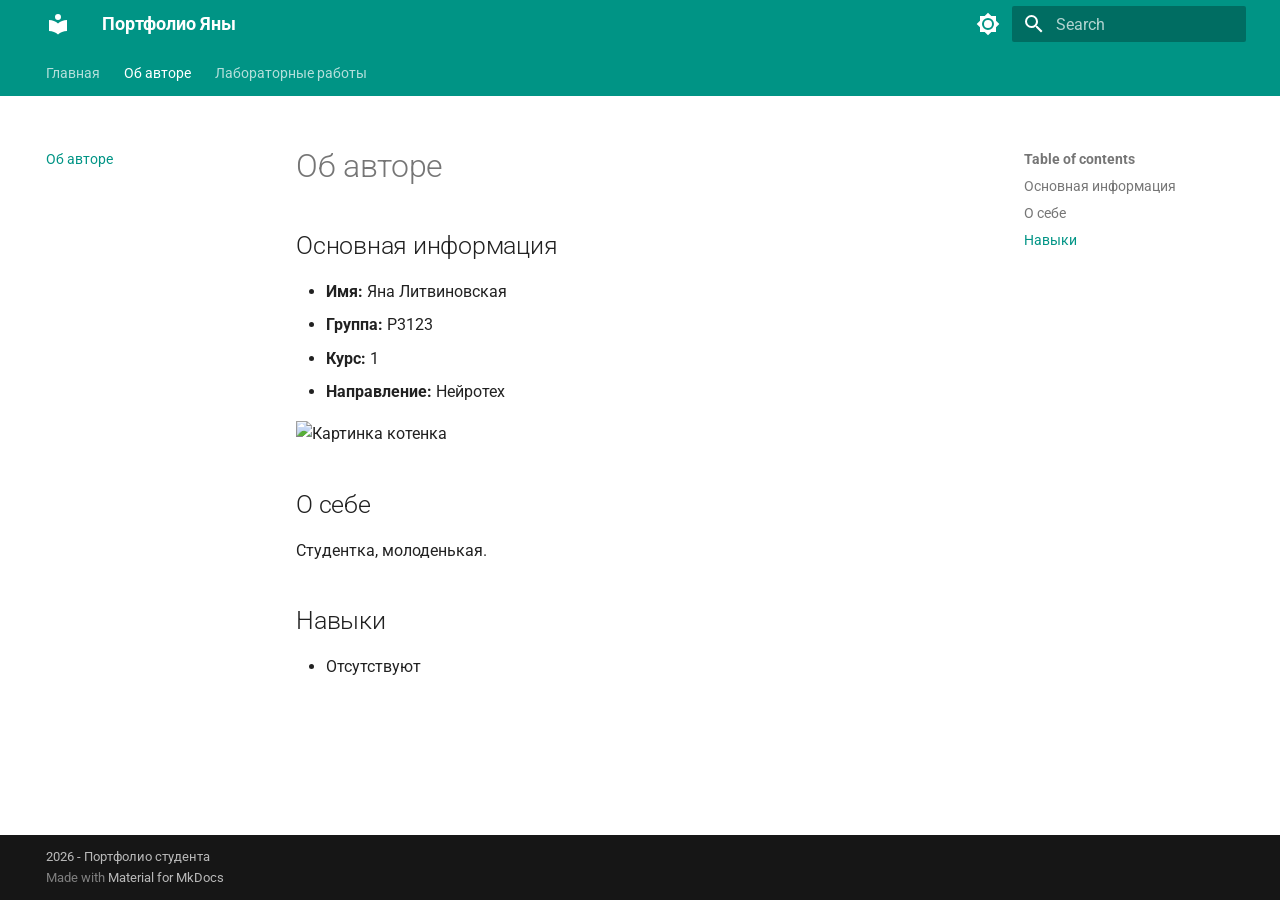
==== commit 8ad7304a: "add image" ====
--- a/docs/about/index.html
+++ b/docs/about/index.html
@@ -601,6 +601,7 @@
 <li><strong>Курс:</strong> 1</li>
 <li><strong>Направление:</strong> Нейротех</li>
 </ul>
+<p><img alt="Картинка котенка" src="https://avatars.mds.yandex.net/i?id=e68500ca6444af3b222b4b513b19af0a_l-2465206-images-thumbs&amp;n=13" /></p>
 <h2 id="_3">О себе</h2>
 <p>Студентка, молоденькая.</p>
 <h2 id="_4">Навыки</h2>
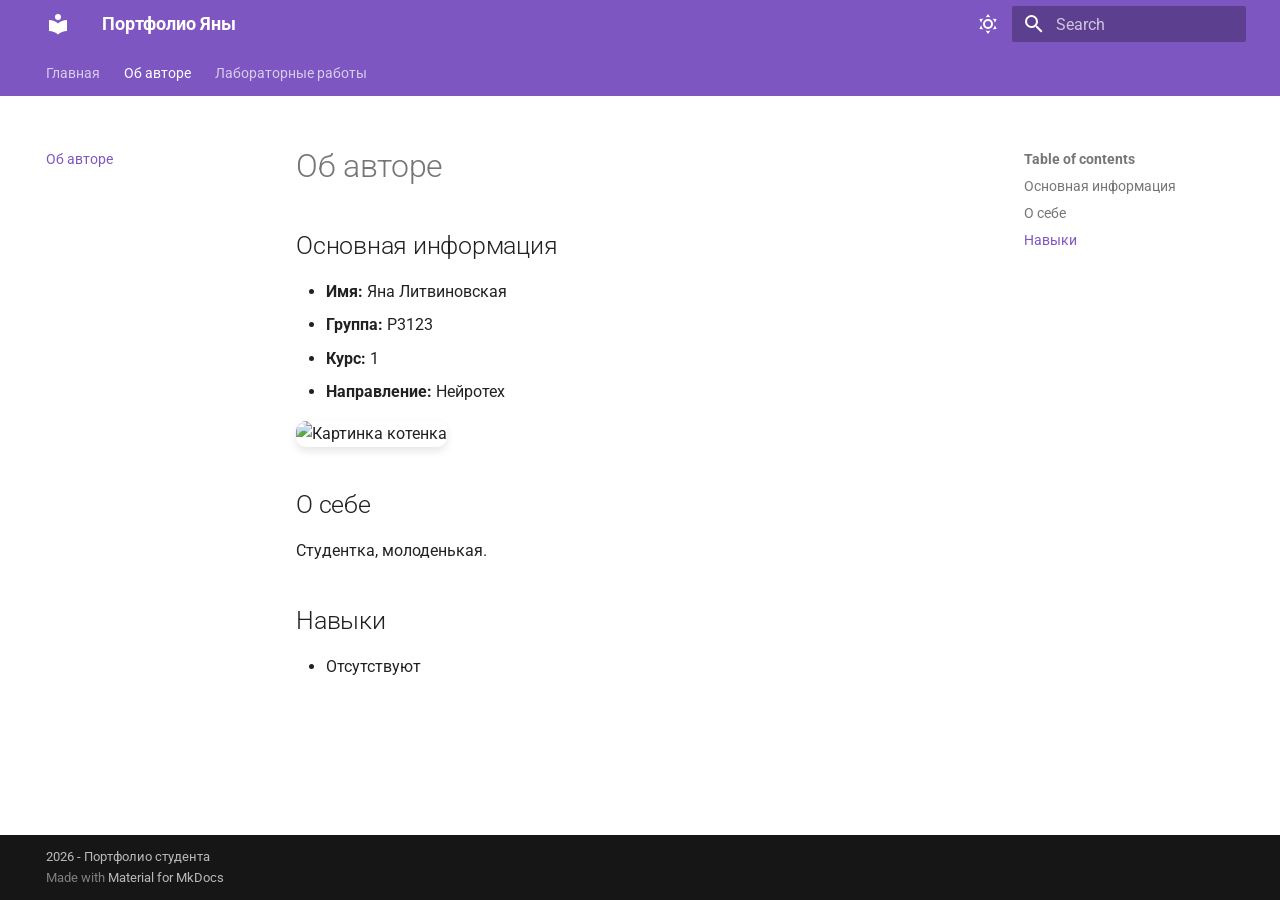
==== commit 1042ba86: "Update about page with kitten photo and add CSS styles" ====
--- a/docs/about/index.html
+++ b/docs/about/index.html
@@ -53,6 +53,8 @@
       
     
     
+      <link rel="stylesheet" href="../stylesheets/images.css">
+    
     <script>__md_scope=new URL("..",location),__md_hash=e=>[...e].reduce(((e,_)=>(e<<5)-e+_.charCodeAt(0)),0),__md_get=(e,_=localStorage,t=__md_scope)=>JSON.parse(_.getItem(t.pathname+"."+e)),__md_set=(e,_,t=localStorage,a=__md_scope)=>{try{t.setItem(a.pathname+"."+e,JSON.stringify(_))}catch(e){}}</script>
     
       
@@ -69,7 +71,7 @@
     
     
     
-    <body dir="ltr" data-md-color-scheme="default" data-md-color-primary="teal" data-md-color-accent="teal">
+    <body dir="ltr" data-md-color-scheme="default" data-md-color-primary="deep-purple" data-md-color-accent="purple">
   
     
     <input class="md-toggle" data-md-toggle="drawer" type="checkbox" id="__drawer" autocomplete="off">
@@ -125,20 +127,20 @@
     
     
     
-    <input class="md-option" data-md-color-media="" data-md-color-scheme="default" data-md-color-primary="teal" data-md-color-accent="teal"  aria-label="Switch to dark mode"  type="radio" name="__palette" id="__palette_0">
-    
-      <label class="md-header__button md-icon" title="Switch to dark mode" for="__palette_1" hidden>
-        <svg xmlns="http://www.w3.org/2000/svg" viewBox="0 0 24 24"><path d="M12 8a4 4 0 0 0-4 4 4 4 0 0 0 4 4 4 4 0 0 0 4-4 4 4 0 0 0-4-4m0 10a6 6 0 0 1-6-6 6 6 0 0 1 6-6 6 6 0 0 1 6 6 6 6 0 0 1-6 6m8-9.31V4h-4.69L12 .69 8.69 4H4v4.69L.69 12 4 15.31V20h4.69L12 23.31 15.31 20H20v-4.69L23.31 12z"/></svg>
+    <input class="md-option" data-md-color-media="" data-md-color-scheme="default" data-md-color-primary="deep-purple" data-md-color-accent="purple"  aria-label="Переключить на темную тему"  type="radio" name="__palette" id="__palette_0">
+    
+      <label class="md-header__button md-icon" title="Переключить на темную тему" for="__palette_1" hidden>
+        <svg xmlns="http://www.w3.org/2000/svg" viewBox="0 0 24 24"><path d="M12 7a5 5 0 0 1 5 5 5 5 0 0 1-5 5 5 5 0 0 1-5-5 5 5 0 0 1 5-5m0 2a3 3 0 0 0-3 3 3 3 0 0 0 3 3 3 3 0 0 0 3-3 3 3 0 0 0-3-3m0-7 2.39 3.42C13.65 5.15 12.84 5 12 5s-1.65.15-2.39.42zM3.34 7l4.16-.35A7.2 7.2 0 0 0 5.94 8.5c-.44.74-.69 1.5-.83 2.29zm.02 10 1.76-3.77a7.131 7.131 0 0 0 2.38 4.14zM20.65 7l-1.77 3.79a7.02 7.02 0 0 0-2.38-4.15zm-.01 10-4.14.36c.59-.51 1.12-1.14 1.54-1.86.42-.73.69-1.5.83-2.29zM12 22l-2.41-3.44c.74.27 1.55.44 2.41.44.82 0 1.63-.17 2.37-.44z"/></svg>
       </label>
     
   
     
     
     
-    <input class="md-option" data-md-color-media="" data-md-color-scheme="slate" data-md-color-primary="teal" data-md-color-accent="teal"  aria-label="Switch to light mode"  type="radio" name="__palette" id="__palette_1">
-    
-      <label class="md-header__button md-icon" title="Switch to light mode" for="__palette_0" hidden>
-        <svg xmlns="http://www.w3.org/2000/svg" viewBox="0 0 24 24"><path d="M12 18c-.89 0-1.74-.2-2.5-.55C11.56 16.5 13 14.42 13 12s-1.44-4.5-3.5-5.45C10.26 6.2 11.11 6 12 6a6 6 0 0 1 6 6 6 6 0 0 1-6 6m8-9.31V4h-4.69L12 .69 8.69 4H4v4.69L.69 12 4 15.31V20h4.69L12 23.31 15.31 20H20v-4.69L23.31 12z"/></svg>
+    <input class="md-option" data-md-color-media="" data-md-color-scheme="slate" data-md-color-primary="deep-purple" data-md-color-accent="purple"  aria-label="Переключить на светлую тему"  type="radio" name="__palette" id="__palette_1">
+    
+      <label class="md-header__button md-icon" title="Переключить на светлую тему" for="__palette_0" hidden>
+        <svg xmlns="http://www.w3.org/2000/svg" viewBox="0 0 24 24"><path d="m17.75 4.09-2.53 1.94.91 3.06-2.63-1.81-2.63 1.81.91-3.06-2.53-1.94L12.44 4l1.06-3 1.06 3zm3.5 6.91-1.64 1.25.59 1.98-1.7-1.17-1.7 1.17.59-1.98L15.75 11l2.06-.05L18.5 9l.69 1.95zm-2.28 4.95c.83-.08 1.72 1.1 1.19 1.85-.32.45-.66.87-1.08 1.27C15.17 23 8.84 23 4.94 19.07c-3.91-3.9-3.91-10.24 0-14.14.4-.4.82-.76 1.27-1.08.75-.53 1.93.36 1.85 1.19-.27 2.86.69 5.83 2.89 8.02a9.96 9.96 0 0 0 8.02 2.89m-1.64 2.02a12.08 12.08 0 0 1-7.8-3.47c-2.17-2.19-3.33-5-3.49-7.82-2.81 3.14-2.7 7.96.31 10.98 3.02 3.01 7.84 3.12 10.98.31"/></svg>
       </label>
     
   
@@ -601,7 +603,7 @@
 <li><strong>Курс:</strong> 1</li>
 <li><strong>Направление:</strong> Нейротех</li>
 </ul>
-<p><img alt="Картинка котенка" src="https://avatars.mds.yandex.net/i?id=e68500ca6444af3b222b4b513b19af0a_l-2465206-images-thumbs&amp;n=13" /></p>
+<p><img alt="Картинка котенка" class="img-medium" src="https://avatars.mds.yandex.net/i?id=e68500ca6444af3b222b4b513b19af0a_l-2465206-images-thumbs&amp;n=13" /></p>
 <h2 id="_3">О себе</h2>
 <p>Студентка, молоденькая.</p>
 <h2 id="_4">Навыки</h2>
--- a/docs/stylesheets/images.css
+++ b/docs/stylesheets/images.css
@@ -0,0 +1,50 @@
+/* Стили для изображений в портфолио */
+
+/* Маленькие картинки (для иконок) */
+.img-small {
+    width: 100px;
+    height: auto;
+    border-radius: 5px;
+}
+
+/* Средние картинки (для фото в профиле) */
+.img-medium {
+    width: 300px;
+    height: auto;
+    border-radius: 10px;
+    box-shadow: 0 4px 8px rgba(0,0,0,0.1);
+}
+
+/* Большие картинки (для скриншотов) */
+.img-large {
+    width: 600px;
+    height: auto;
+    border: 1px solid #ddd;
+    border-radius: 4px;
+    padding: 5px;
+}
+
+/* Картинки по центру */
+.img-center {
+    display: block;
+    margin-left: auto;
+    margin-right: auto;
+    width: 50%;
+}
+
+/* Круглые картинки (для аватарок) */
+.img-circle {
+    width: 200px;
+    height: 200px;
+    border-radius: 50%;
+    object-fit: cover;
+    border: 3px solid #7b1fa2;
+}
+
+/* Картинки с подписями */
+.img-caption {
+    width: 500px;
+    height: auto;
+    border-bottom: 2px solid #7b1fa2;
+    margin-bottom: 10px;
+}
